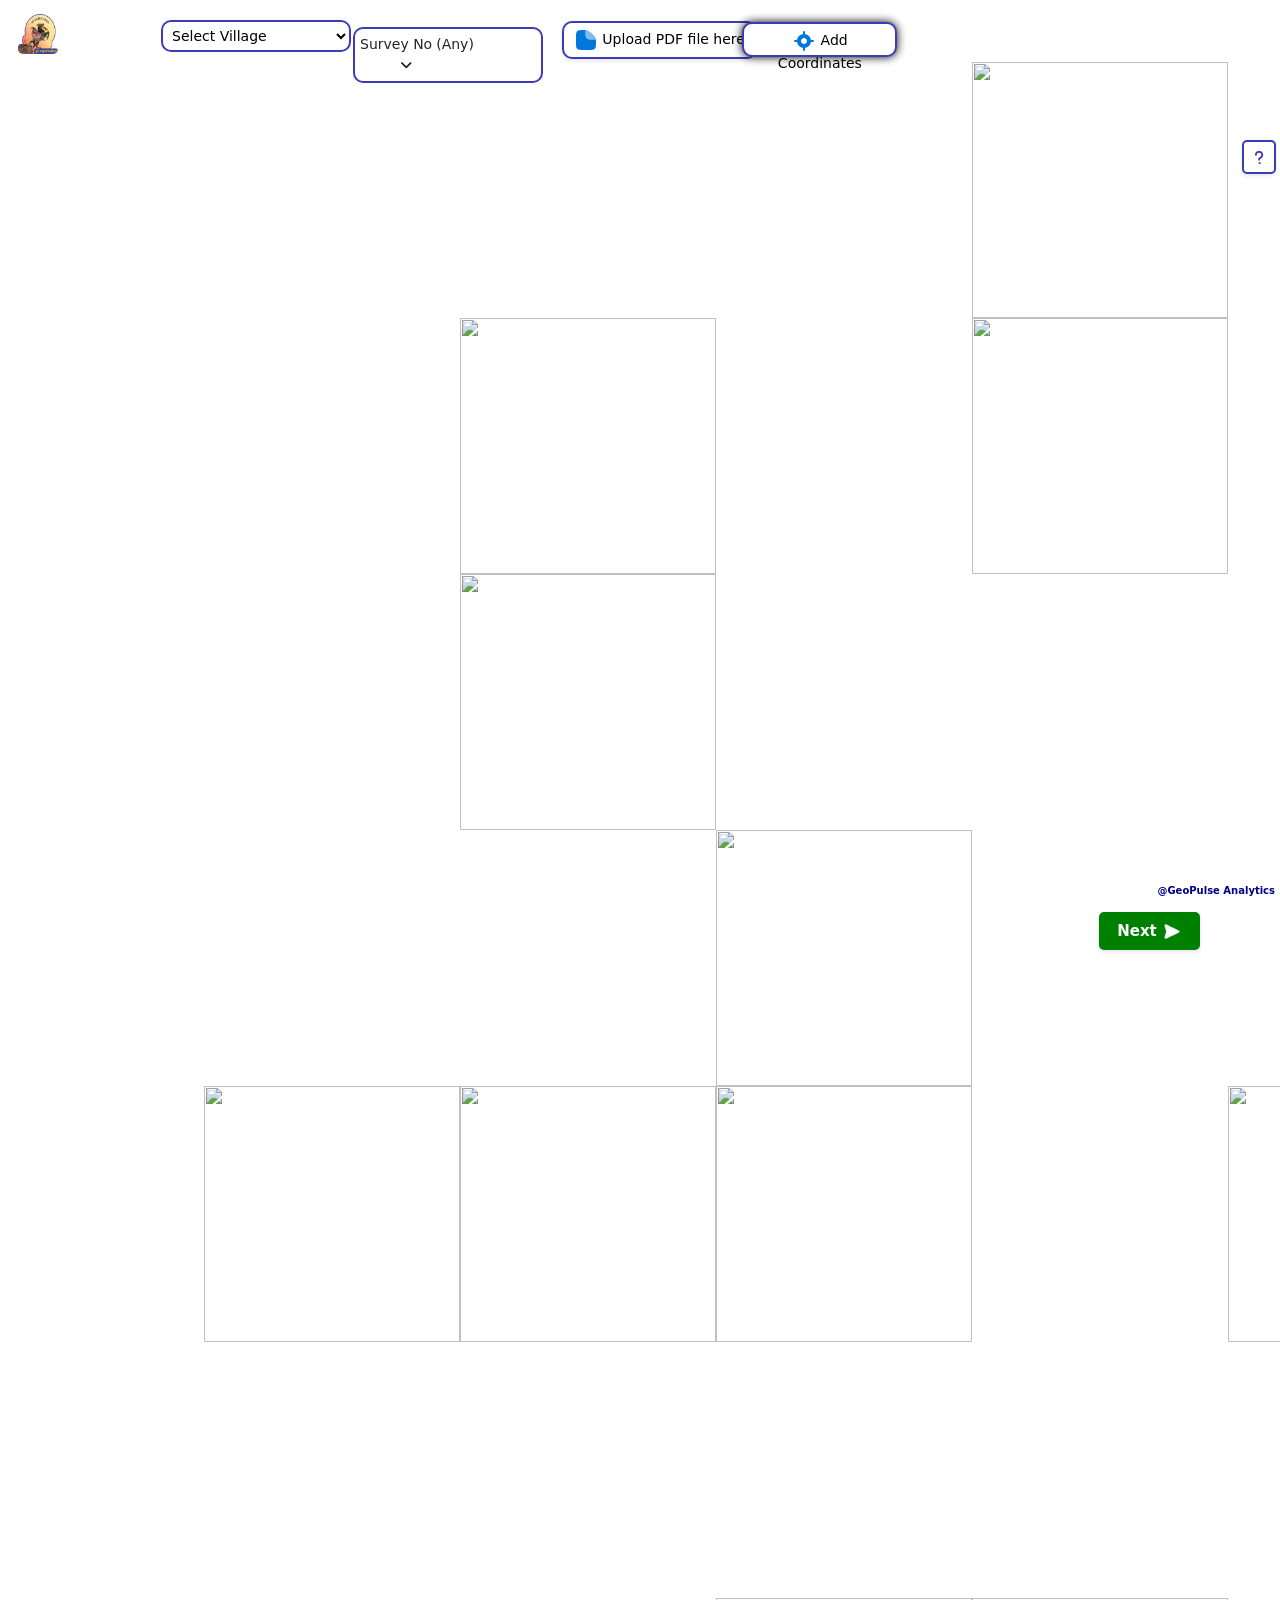
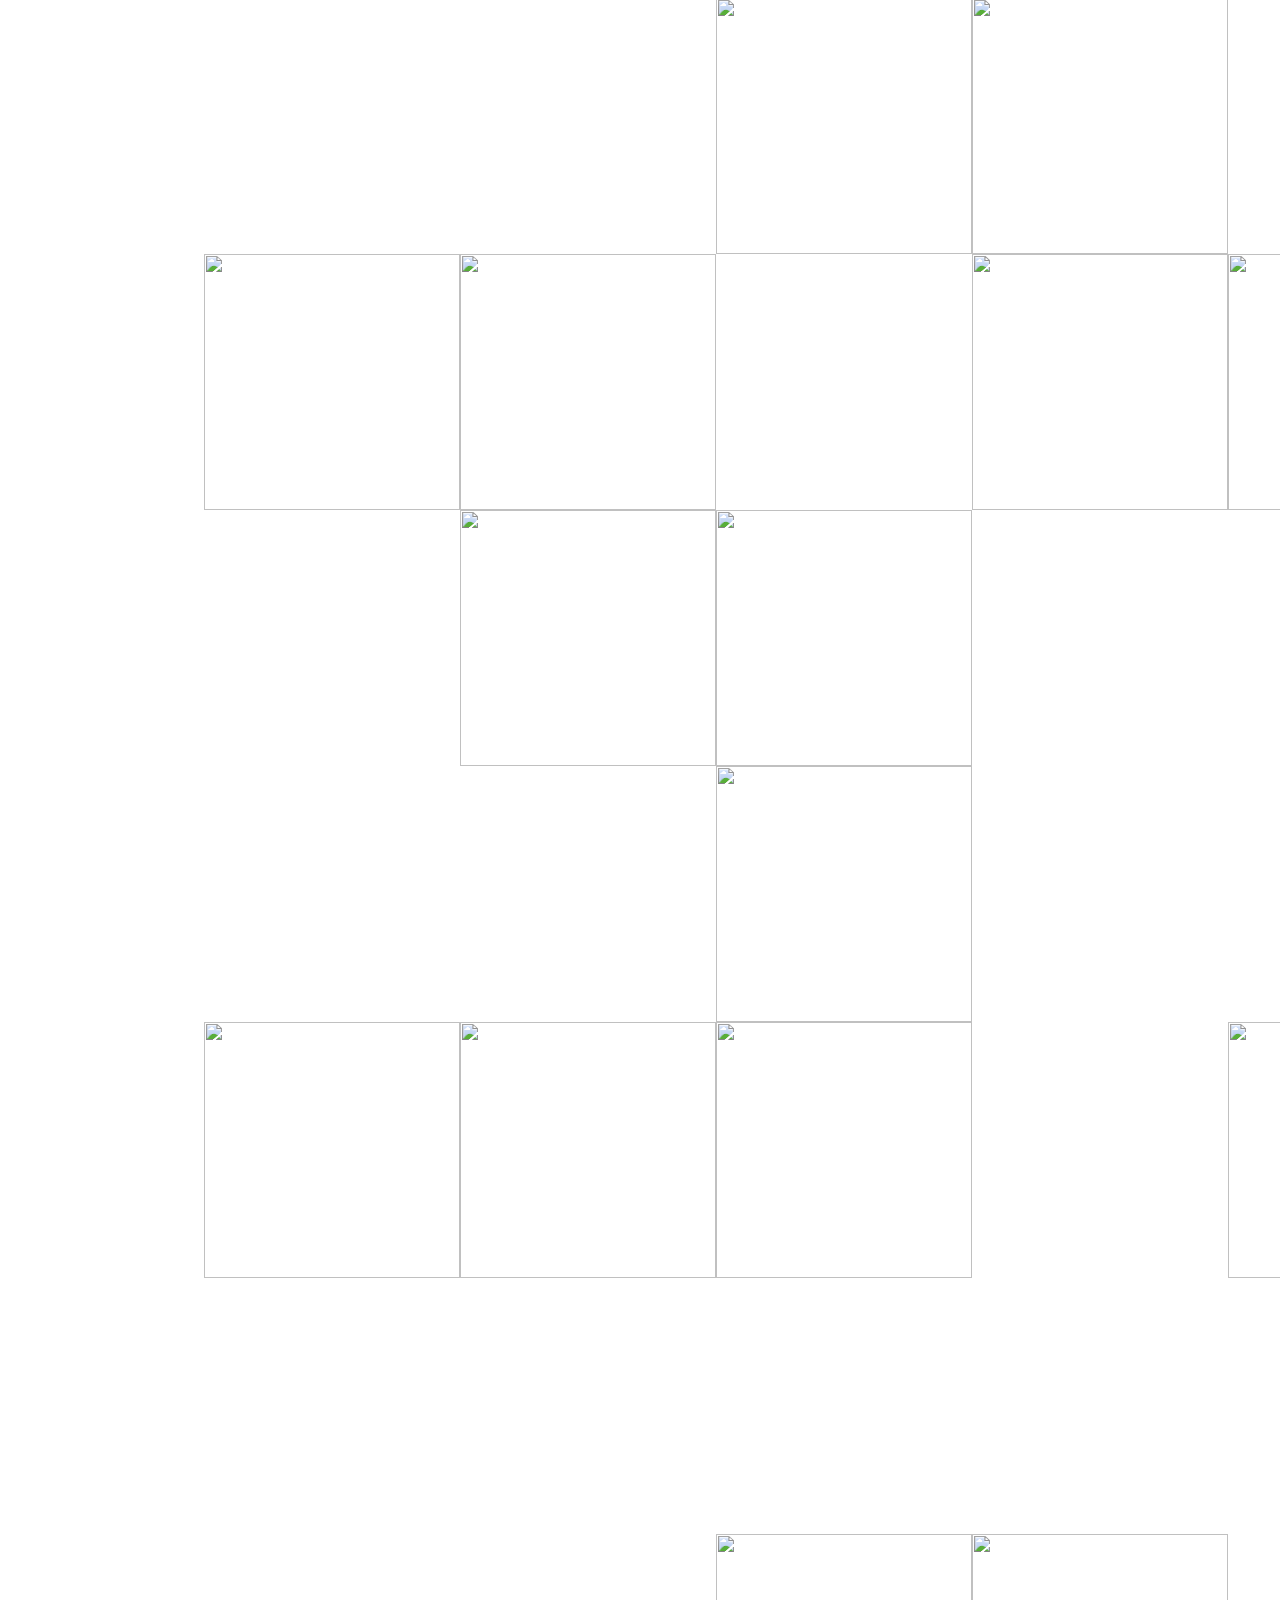
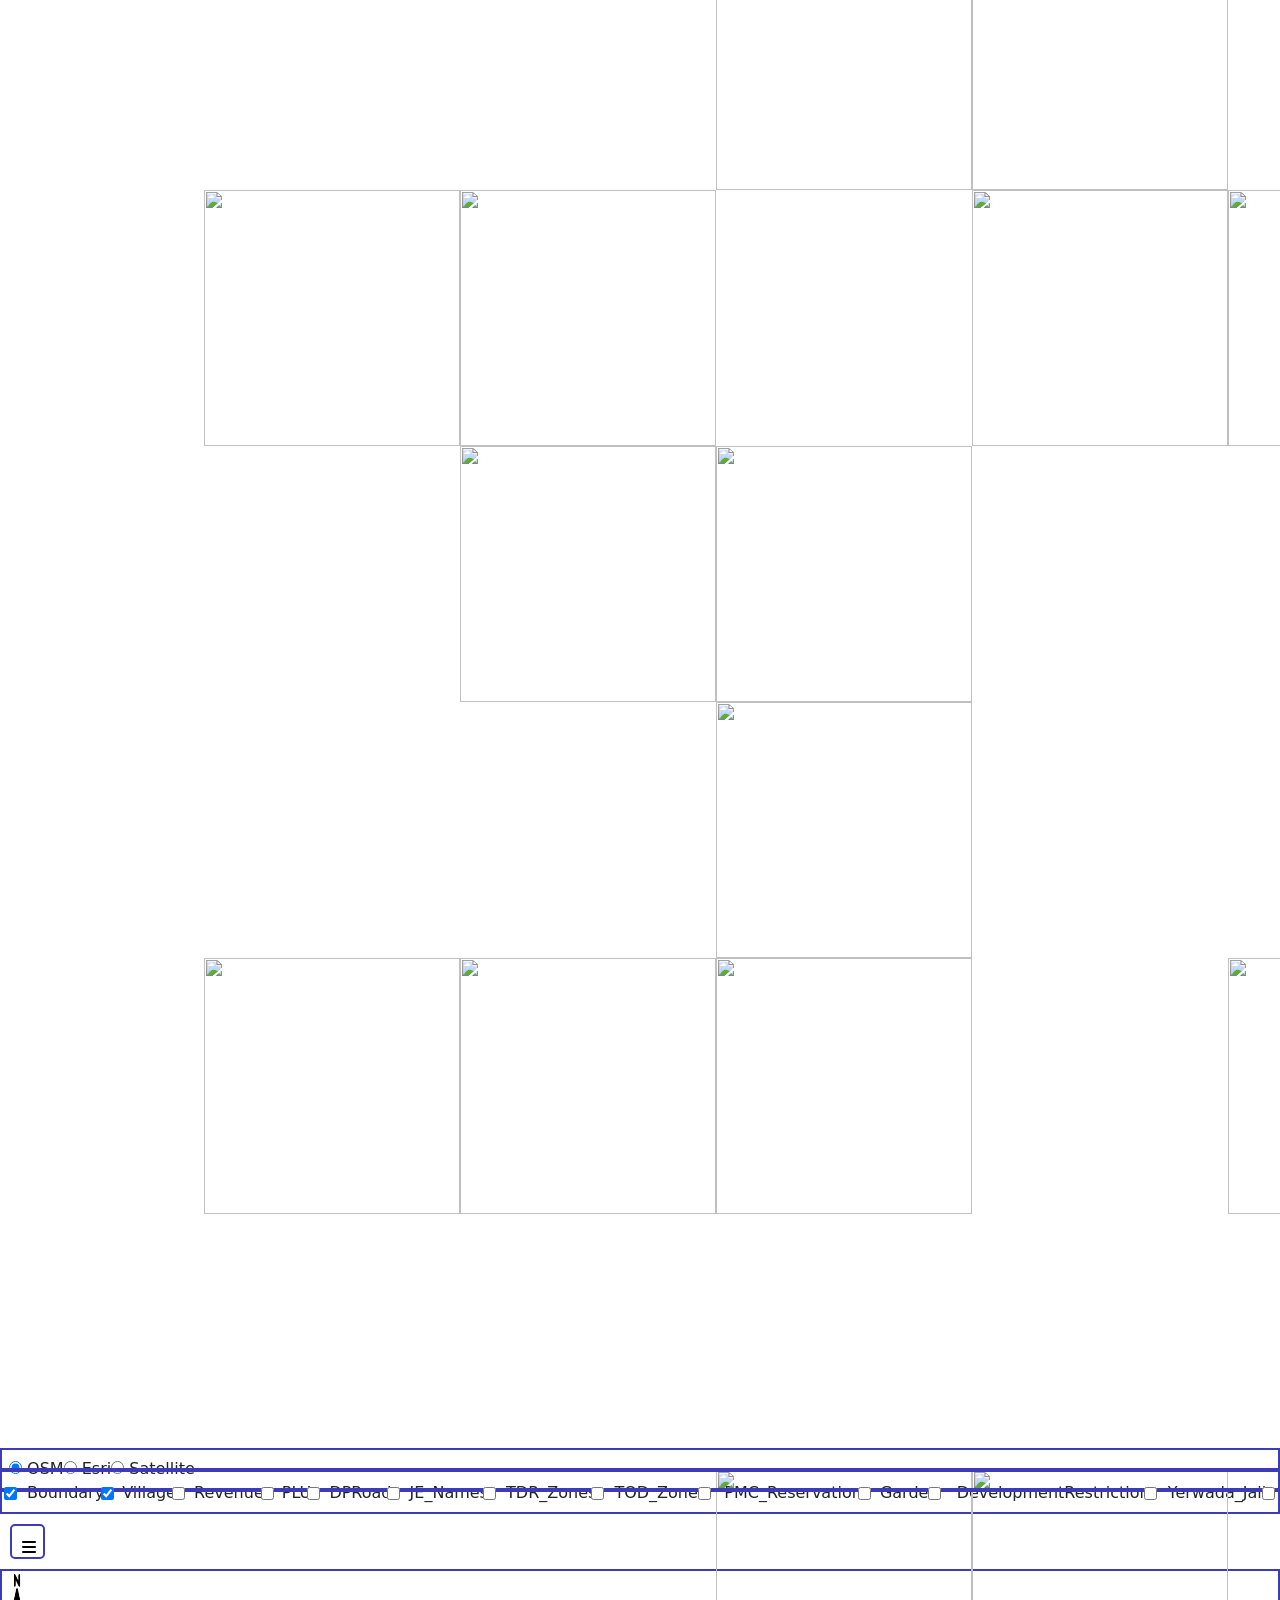
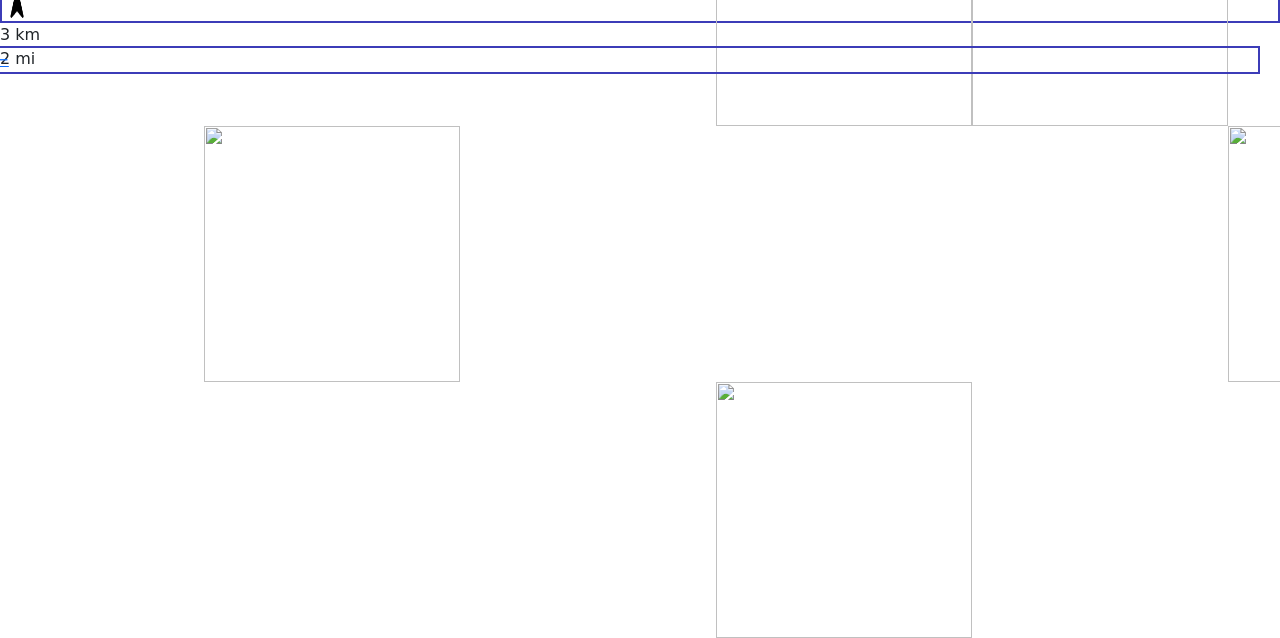
==== index.html @ 9fabd846 "changes on preview page and and fit to bound on the map" ====
<!DOCTYPE html>
<html lang="en">

<head>
    <meta charset="UTF-8" />
    <meta name="viewport" content="width=device-width, initial-scale=1.0" />
    <title>PMC</title>
    <link rel="stylesheet" href="style.css">
    <link rel="icon" href="png/pmcjpeg.png" type="image/x-icon">
    <link rel="stylesheet" href="https://cdn.jsdelivr.net/npm/boxicons@latest/css/boxicons.min.css">
    <link rel="stylesheet" href="https://cdn.jsdelivr.net/npm/bootstrap@5.3.2/dist/css/bootstrap.min.css">
    <link rel="stylesheet" type="text/css" href="https://cdn.datatables.net/1.10.24/css/jquery.dataTables.css">
    <link rel="stylesheet" href="https://cdnjs.cloudflare.com/ajax/libs/font-awesome/6.5.1/css/all.min.css">
    <link rel="stylesheet" href="https://unpkg.com/leaflet@1.9.4/dist/leaflet.css">
    <link rel="stylesheet" href="https://cdnjs.cloudflare.com/ajax/libs/jqueryui/1.12.1/jquery-ui.min.css">
    <link href="https://cdn.jsdelivr.net/npm/select2@4.1.0-rc.0/dist/css/select2.min.css" rel="stylesheet">
    <link rel="stylesheet" href="https://cdnjs.cloudflare.com/ajax/libs/bootstrap-datepicker/1.9.0/css/bootstrap-datepicker.min.css">
    <link rel="stylesheet" href="libs/Leaflet.MousePosition-master/src/L.Control.MousePosition.css">
    <link rel="stylesheet" href="https://unpkg.com/leaflet-draw/dist/leaflet.draw.css" />
    <link rel="stylesheet" href="https://unpkg.com/leaflet@1.7.1/dist/leaflet.css" />
    <link rel="stylesheet" href="https://cdn.jsdelivr.net/npm/leaflet-measure@3.1.0/dist/leaflet-measure.css" />


    <style>
        #popup-table {
            width: 100%;
            max-width: 800px;
            margin: 0 auto;
        }
        .table-responsive {
            overflow-x: auto;
            max-width: 100%;
            margin-top: -16px;
        }
        .text-center {
            text-align: center;
        }
        .coordimg1 {
            text-decoration: none;
        }
        .leaflet-control-measure-toggle,
        .js-toggle {
            display: none;
        }
        .leaflet-retina .leaflet-control-measure .leaflet-control-measure-toggle,
        .leaflet-retina .leaflet-control-measure .leaflet-control-measure-toggle:hover {
            display: none;
        }

        /* Custom CSS for the modal print preview */
        @media print {
            .modal {
                display: block;
                position: static;
                width: 100%;
            }

            .modal-dialog {
                width: auto;
                margin: 0;
            }

            .modal-content {
                border: none;
                box-shadow: none;
            }

            .modal-header,
            .modal-footer {
                display: none;
            }

            .modal-body {
                padding: 0;
            }
        }


        .modal-body {
    max-height: 530px;
    overflow-y: auto;
    font-size: 14px;
    top: 0px;
    scrollbar-width: thin;

}
    </style>
</head>

<body>

    <!-- model for popup -->


    <!-- Modal -->
    <div class="modal fade" id="dataPageModal" tabindex="-1" aria-labelledby="dataPageModalLabel" aria-hidden="true">
        <div class="modal-dialog modal-dialog-centered modal-lg">
            <div class="modal-content">
                <div class="modal-header">
                    <h5 class="modal-title fw-bold text-center" id="dataPageModalLabel">PREVIEW</h5>
                    <button type="button" class="btn-close" data-bs-dismiss="modal" aria-label="Close"></button>
                </div>
                <div>

                </div>
                <div class="modal-body">
                    <div class="table-responsive">
                        <table class="table table-bordered" id="popup-table">
                            <thead>
                                <tr>
                                    <th scope="col" class="text-center">Attribute</th>
                                    <th scope="col" class="text-center">Result</th>
                                </tr>
                            </thead>
                            <tbody>
                                <tr>
                                    <td>Example Attribute</td>
                                    <td>Example Result</td>
                                </tr>
                            </tbody>

                        </table>
                    </div>
                </div>
                <div class="modal-footer d-flex justify-content-between">
                    <button type="button" class="btn btn-success" data-bs-dismiss="modal">Edit</button>
                    <button type="button" class="btn btn-success" data-bs-dismiss="modal"
                        onclick="submitForm()">Submit</button>
                    <!-- <button type="button" class="btn btn-primary" onclick="printModal()">Print</button> -->

                    <button type="button" class="btn btn-success" onclick="printModal()">
                        <i class="fas fa-print"></i>
                    </button>
                </div>
            </div>
        </div>
    </div>
    <header class="header justify-content-between bg-transparent" id="header">
        <img src="png/pmcjpeg.png" alt="" class="logopng">

        <div>
            <select id="search_type" class="" aria-label="Select a village">
                <option value="">Select Village</option>
            </select>

            <div class="dropdown-container">
                <div class="dropdown-button noselect">
                    <div class="dropdown-label ">Survey No</div>
                    <div class="dropdown-quantity pe-3">(<span class="quantity">Any</span>)</div>
                    <i class="fa-solid fa-angle-down ps"></i>
                </div>
                <div class="dropdown-list" style="display: none;">
                    <input type="search" placeholder="SurveyNo/CTC/Plot" class="dropdown-search ps-2"
                        id="surveySearch" />
                    <ul id="stateList"></ul>
                </div>
            </div>
        </div>

        <div class="custom-button1">
            <input id="fileInput" type="file" accept=".kml" style="display:none;" title="Upload KML/KMZ/CSV File">
            <label  class="upload-btn">
              <img src="png/upload.svg" alt="" class="upload-icon"> Upload PDF file here
            </label>
            <div id="uploadModal" class="modal">
              <div class="content">
                <span class="close">&times;</span>
                <h4 class="uploadheading">Upload your file KML/KMZ/CSV</h4>
                <div id="uploadBox" class="upload-box">
                  <p>Drag and drop a file here or
                  <button type="button" id="uploadLink">Upload a file</button>
                  </p>
                </div>
                <div id="fileDetails" class="file-details" style="display:none;">
                  
                    <div class="file-info">
                        <!-- <img src="png/pdf.svg" alt="PDF icon" style="width:30px; height:30px;"> -->
                        <span id="fileName"></span>
                        <a href="#" id="viewFileLink" target="_blank">View File</a>
                    </div>
                    <button id="removeFileBtn" class="remove-btn">
                        Remove File
                        <img src="png/remove.svg" alt="Remove Icon" class="remove-icon">
                    </button>
                                        
                    <button id="continueBtn" class="continue-btn" disabled>Submit
                        <img src="png/formkit_submit.png" alt="Submit Icon" class="continue-icon">
                    </button>
                    
                    
                </div>
                
                <!-- Hidden file input element -->
                <input type="file" id="fileUpload" style="display:none;">
                
              </div>
            </div>
          </div>
          

        <div class="tablefromautodcr" id="tablefromautoDcr"></div>

        <a href="AUTODCR GIS USER GUIDE (1).pdf" class="coordimg1" id="getinfo" target="_blank">
            <div style="display: flex; justify-content: center; align-items: center;">
                <i class="fas fa-question mt-2"></i>
            </div>
        </a>


        <div class="custom-buttoncsv">
            <button id="toggleFormBtn" class="addbtn">
                <img src="png/Gps.svg" alt="Add Icon" class="add-icon"> Add Coordinates
            </button>
            
            <div id="formContainer" class="form-modal" style="display:none;">
                <button id="closeFormBtn" class="close-btn">
                    <i class="fa-solid fa-xmark xicon" style="font-size: 18px; color: #141414d3;"></i>
                </button>
                                <h5 style="text-align: center;">Add your co-ordinates here</h5>

                <form id="coordinateForm" style="text-align: center;">
                    <table id="coordinateTable">
                        <tr class="table-row-spacing">
    <th class="p-1 px-5">Longitude</th>
    <th class="p-1 px-5">Latitude</th>
    <th class="p-1 px-5">Action</th>
</tr>

                    </table>
                    <button class="addbtn custom-btn " type="button" id="addRowBtn">
                        Add More Coordinates
                        <img src="png/Add.svg" alt="Add" style="width: 16px; height: 16px; margin-left: 8px;">
                    </button>
                    
                    <button class="subbtn" type="submit">Submit
                        <img src="png/formkit_submit.png" alt="Add" style="width: 16px;height: 16px;     margin-top: -4px; margin-left: 8px;">
                    </button>
                </form>
            </div>
        </div>

        </div>
    </header>



    <div id="content">
        <div id="map"></div>
        <p class="geopulseaname">@GeoPulse Analytics</p>
    </div>



    <script src="https://code.jquery.com/jquery-3.6.0.min.js"></script>
    <script src="https://cdnjs.cloudflare.com/ajax/libs/lodash.js/4.17.21/lodash.min.js"></script>
    <script src="https://cdn.datatables.net/1.10.24/js/jquery.dataTables.js"></script>
    <script src="https://cdn.jsdelivr.net/npm/bootstrap@5.3.2/dist/js/bootstrap.bundle.min.js"></script>
    <script src="libs/leaflet.js"></script>
    <script src="https://unpkg.com/leaflet@1.7.1/dist/leaflet.js"></script>
    <script src="https://cdnjs.cloudflare.com/ajax/libs/jqueryui/1.12.1/jquery-ui.min.js"></script>
    <script src="https://cdnjs.cloudflare.com/ajax/libs/select2/4.1.0-rc.0/js/select2.min.js"></script>
    <script
        src="https://cdnjs.cloudflare.com/ajax/libs/bootstrap-datepicker/1.9.0/js/bootstrap-datepicker.min.js"></script>
    <script src="libs/Leaflet.MousePosition-master/src/L.Control.MousePosition.js"></script>
    <script src="libs/polyline-measure/line-measure.js"></script>
    <script src="libs/leaflet-measure-master/leaflet-measure.js"></script>
    <script src="https://cdn.jsdelivr.net/npm/sweetalert2@10"></script>
    <script src="https://cdn.jsdelivr.net/npm/@turf/turf@6.3.0/turf.min.js"></script>
    <script src="https://cdnjs.cloudflare.com/ajax/libs/html2canvas/1.4.0/html2canvas.min.js"></script>
    <script src="https://cdnjs.cloudflare.com/ajax/libs/jspdf/2.3.1/jspdf.umd.min.js"></script>
    <script src="https://cdn.jsdelivr.net/npm/chart.js"></script>
    <script src="https://cdnjs.cloudflare.com/ajax/libs/axios/1.6.7/axios.min.js"></script>
    <script src="libs/esri-leaflet.js"></script>
    <script src="libs/leaflet.draw.js"></script>
    <script src="libs/turf.min.js"></script>
    <script src='libs/leaflet-omnivore.min.js'></script>
    <script src='libs/jszip.min.js'></script>
    <script src='libs/papaparse.min.js'></script>
    <script src="https://unpkg.com/leaflet-editable"></script>

    <script src="https://cdnjs.cloudflare.com/ajax/libs/leaflet.editable/1.0.0-rc.1/Leaflet.Editable.min.js"></script>

    <script src="https://cdn.jsdelivr.net/npm/leaflet-measure@3.1.0/dist/leaflet-measure.js"></script>

    <script src="select2.js"></script>

    <script src="auto.js"></script>
    <script src="js/legend.js"></script>
    <script src="handshaking_codes.js"></script>




    <!-- code for the close coordinate -->

    <script>
        document.querySelector(".subbtn").addEventListener("click", function () {

            document.getElementById("formContainer").style.display = "none";
        });
    </script>


    <!-- code for close survey number-->



    <script>



        function getUrlParameter(name) {
            name = name.replace(/[\[]/, '\\[').replace(/[\]]/, '\\]');
            var regex = new RegExp('[\\?&]' + name + '=([^&#]*)');
            var results = regex.exec(location.search);
            return results === null ? '' : decodeURIComponent(results[1].replace(/\+/g, ' '));
        };


        function performTaskBasedOnVillage(villageName) {

            console.log("Village Name:", villageName);

            if (villageName === "ADCR020") {
                window.location.href = "http://localhost/autodcr/index.html";
            }

        }

        // -----------------

        function closeDropdown() {
            var dropdownList = document.querySelector(".dropdown-list");
            dropdownList.style.display = "none";
        }

        document.addEventListener("click", function (event) {
            var dropdownContainer = document.querySelector(".dropdown-container");
            var dropdownList = document.querySelector(".dropdown-list");

            if (!dropdownContainer.contains(event.target) && event.target !== dropdownList) {
                closeDropdown();
            }
        });


        let typingTimer; // Timer identifier
        const doneTypingInterval = 500; // Time in milliseconds to wait after typing
        const surveySearchInput = document.getElementById("surveySearch");

        function validateSurveyNumber() {
            var inputValue = surveySearchInput.value.trim(); // Get the trimmed input value
            var stateList = document.getElementById("stateList");
            var items = stateList.getElementsByTagName("li");

            var found = false;
            console.log("Input value:", inputValue); // Log the input value for debugging

            for (var i = 0; i < items.length; i++) {
                var item = items[i];
                if (item) {  // Check if the item exists
                    var itemValue = item.textContent.trim(); // Get the text content of the item
                    console.log("Checking against:", itemValue); // Log each item value for debugging

                    // Compare the item text with the input value
                    if (itemValue === inputValue) {
                        found = true;
                        break;
                    }
                }
            }

            // Show validation alert if the survey number is not found
            if (inputValue && !found) {
                alert("Survey number not found. Please check the survey number. If you have coordinates, please insert them.");
                // Clear the input box
                surveySearchInput.value = "";
            }
        }

        // On keyup, start the countdown to check the survey number
        surveySearchInput.addEventListener("keyup", function () {
            clearTimeout(typingTimer);
            typingTimer = setTimeout(validateSurveyNumber, doneTypingInterval);
        });

        // On keydown, clear the countdown 
        surveySearchInput.addEventListener("keydown", function () {
            clearTimeout(typingTimer);
        });

        // -------------------------------------


        var villageName = getUrlParameter('village_name');


        if (villageName) {
            performTaskBasedOnVillage(villageName);
        }
    </script>

    <script>


    </script>


    <script>
        document.getElementById("getinfo").addEventListener("mouseenter", function () {
            var tooltip = this.querySelector(".tooltip");
            tooltip.style.display = "block";
        });

        document.getElementById("getinfo").addEventListener("mouseleave", function () {
            var tooltip = this.querySelector(".tooltip");
            tooltip.style.display = "none";
        });

    </script>




    <script>




function printModal() {
            // Get the modal content
            var modalContent = document.getElementById('dataPageModal').innerHTML;

            // Open a new window for printing
            var printWindow = window.open('', '', 'height=600,width=800');

            // Write HTML content to the print window
            printWindow.document.write('<html><head><title>Print Modal</title>');

            // Include Bootstrap CSS for styling
            printWindow.document.write('<link rel="stylesheet" href="https://stackpath.bootstrapcdn.com/bootstrap/5.3.0/css/bootstrap.min.css">');

            // Include custom styles for printing
            printWindow.document.write(`
        <style>
            body {
                font-family: Arial, sans-serif;
                margin: 20px;
            }
            .modal-content {
                border: 1px solid #dee2e6;
                border-radius: 0.375rem;
                padding: 20px;
                background-color: #ffffff;
                box-shadow: 0 0.125rem 0.25rem rgba(0,0,0,.075);
            }
            .table {
                border-collapse: collapse;
                width: 100%;
            }
            .table, .table th, .table td {
                border: 1px solid #dee2e6;
            }
            .table th, .table td {
                padding: 0.75rem;
                vertical-align: top;
            }
            .table thead th {
                vertical-align: bottom;
                background-color: #f8f9fa;
            }
        </style>
    `);

            printWindow.document.write('</head><body>');
            printWindow.document.write('<div class="modal-content">'); // Add a wrapper for modal content
            printWindow.document.write(modalContent);
            printWindow.document.write('</div>');
            printWindow.document.write('</body></html>');

            printWindow.document.close();
            printWindow.focus();

            // Print the content
            printWindow.print();
        }
// uplod 
document.addEventListener('DOMContentLoaded', function () {
    const uploadBtn = document.querySelector('.upload-btn');
    const fileInput = document.getElementById('fileInput');
    const modal = document.getElementById('uploadModal');
    const closeBtn = document.querySelector('.close');
    const uploadLink = document.getElementById('uploadLink');
    const uploadBox = document.getElementById('uploadBox');
    const fileDetails = document.getElementById('fileDetails');
    const fileName = document.getElementById('fileName');
    const viewFileLink = document.getElementById('viewFileLink');
    const removeFileBtn = document.getElementById('removeFileBtn');
    const continueBtn = document.getElementById('continueBtn');
    
    // Allowed file types
    const allowedExtensions = ['kml', 'kmz', 'csv'];
    let fileErrorAlertShown = false; // Flag to track if the error alert has been shown

    // Show the modal when the upload button is clicked
    uploadBtn.addEventListener('click', function () {
        resetUploadForm(); // Reset the form each time the modal is opened
        modal.style.display = 'block';
    });

    // Close the modal when the close button is clicked
    closeBtn.addEventListener('click', function () {
        modal.style.display = 'none';
        resetUploadForm(); // Reset the form after closing the modal
    });

    // Close the modal if the user clicks outside of it
    window.addEventListener('click', function (event) {
        if (event.target === modal) {
            modal.style.display = 'none';
            resetUploadForm(); // Reset the form after closing the modal
        }
    });

    // Trigger file input click when the uploadLink button is clicked
    uploadLink.addEventListener('click', function () {
        fileInput.click();
    });

    // Handle file selection
    fileInput.addEventListener('change', function() {
        const file = fileInput.files[0];
        if (file) {
            const fileExtension = file.name.split('.').pop().toLowerCase();
            if (allowedExtensions.includes(fileExtension)) {
                fileName.textContent = file.name;
                viewFileLink.href = URL.createObjectURL(file);
                fileDetails.style.display = 'block';
                uploadBox.style.display = 'none';
                continueBtn.disabled = false;
                fileErrorAlertShown = false; // Reset the error alert flag
            } else {
                if (!fileErrorAlertShown) { // Show alert only if it hasn't been shown already
                    // alert("Invalid file type! Only KML, KMZ, or CSV files are allowed.");
                    fileErrorAlertShown = true; // Set the flag to true to prevent duplicate alerts
                }
                resetUploadForm(); // Reset form to remove invalid file
            }
        }
    });

    // Handle file removal
    removeFileBtn.addEventListener('click', function () {
        resetUploadForm();
    });

    // Handle form submission
    continueBtn.addEventListener('click', function(e) {
        e.preventDefault();
        alert("File uploaded successfully!"); // Display success alert
        resetUploadForm(); // Clear file details after successful upload
        modal.style.display = 'none'; // Close the modal after resetting the form
    });

    // Function to reset the upload form
    function resetUploadForm() {
        fileInput.value = ''; // Clear the file input
        fileDetails.style.display = 'none'; // Hide file details
        uploadBox.style.display = 'block'; // Show upload box
        continueBtn.disabled = true; // Disable the continue button
        fileName.textContent = ''; // Clear the file name
        viewFileLink.href = '#'; // Reset the file link
    }
});

</script>
</body>

</html>
---- style.css ----
body{
  overflow: hidden;
}
#map {
  position: absolute;
  top: 0;
  left: 0;
  height: 100vh;
  width: 100vw;
  z-index: 0;
}
.leaflet-touch .leaflet-control-layers-toggle {
  width: 32px !important ;
  height: 32px !important;

}
/* .leaflet-container a {
  color: white !important;
} */
.leaflet-retina .leaflet-control-layers-toggle {
  background-image: url("png/Layers_Icon.png") !important;
  background-size: 20px 24px;
  border: none; /* Remove any border around the image */
  background-repeat: no-repeat; /* Ensure the image does not repeat */
  background-position: center; /* Center the image */
}
.leaflet-draw-actions a {
  background-color: #919187;
  border-left: 1px solid #AAA;
  color: #FFF !important;
  font: 11px / 19px "Helvetica Neue", Arial, Helvetica, sans-serif;
  line-height: 28px;
  text-decoration: none;
  padding-left: 10px;
  padding-right: 10px;
  height: 28px;
}

/* .leaflet-touch .leaflet-control-layers-toggle {
  width: 30px;
  height: 30px;
} */
/* .leaflet-top .leaflet-right{
  top: 90px !important;
} */
.px-4 {
  padding-right: 2 rem !important;
  padding-left: 2rem !important;
}


.logopng{
  height: 50px;
  width:50px;
  /* border: 2px solid #bbb; */
  border-radius: 10px;
  /* background-color: white; */
  padding: 5px;
 position: absolute;
 z-index: 9999;
 top: 1%;
 left: 1%;
}


.geopulseaname{
  font-size: 10px;
  color: darkblue;
  position: absolute;
  z-index: 99999;
  bottom: -1.5%;
  right: 5px;
  font-weight: bold;
  /* background-color: rgba(173, 216, 230, 0.5); */
}

.leaflet-control-zoom{
  position: relative;
  right: 20px;
  bottom: 25px;
  border: 1px solid;
}


/* .leaflet-draw-toolbar .leaflet-bar .leaflet-draw-toolbar-top.leaflet-draw-draw-circlemarker{
  display: none;
} */
/* .leaflet-draw-toolbar .leaflet-draw-draw-polygon {
  background: url('png/006-drawing.png') no-repeat;
  background-color: #FFF;
} */

.leaflet-draw-draw-polygon:before {
 background: url('png/006-drawing.png');
  display: block;
  background-size:10px 10px; /* Adjust the size as needed */
  width: 10px; /* This should be the same as background-size */
  height: 10px; /* This should be the same as background-size */
}


/* .leaflet-draw-toolbar .leaflet-draw-draw-polygon:before {
  content: url('png/006-drawing.png') !important; 
  width: 32px !important;
  height: 32px !important;
  position:relative;
  z-index: 99999;
} */

.leaflet-draw-toolbar {

  position: relative;
  top: 60px;
}


/* .leaflet-draw-draw-circlemarker{
  display: none;
} */

.leaflet-container .leaflet-control-attribution {
    
  display: none;
}
/* autodcr */


#search_type {
  position: absolute;
  top: 20px;
  left: 20%;
  transform: translateX(-50%);
  z-index: 999;
  width: 190px;
  border-radius: 10px;
  padding: 5px;
  font-size: 14px;
  border: 2px solid #3c3cb8;
  background-color: #fff;
}

.header h5 {
  color: black;
  font-weight: bold;
  position: absolute;
  z-index: 999;
  bottom: 7px;
  /* left: 6%; */
}


.multi-checkboxes_wrap[aria-selected="true"]:before {
  content: "\f14a";
}

.form-control {
  height: 30px;
  padding: auto;
}

.accordion-button {
  height: 30px;
  font-size: 12px;
}

.form-select {
  justify-content: center;
  margin-left: -35px;
}

.accordion-body .form-control {
  margin-left: -35px;
}

.accordion-button:hover {
  background-color: #bbb;
}
.bg-transparent {
  background-color: transparent !important;
}


/* for button map start */
.custom-button {
  position: absolute;
  bottom: -50px;
  right: 80px;
  z-index: 1000; /* Ensure the button is above other map elements */
  background-color: green;
  border-radius: 5px;
  padding: 10px;
  box-shadow: 0 2px 4px rgba(0, 0, 0, 0.1);
  padding: 5px 10px;
  cursor: pointer;
  border: 2px solid green;
}

.custom-button button {
  background-color:green;
  color: white;
  font-weight: bold;
  font-size: 15px;
  border: none;
 
}

.custom-button:hover, .custom-button button:hover {
  background-color: green;
  color: #f2f2f2;
}

/* for button map start */


/* Upload button style */
.custom-button1{

  position: absolute;
  top: 21px;
  left: 43.900%;
  /* width: 190px; */
  z-index: 1000;
  border: 2px solid #3c3cb8;
  border-radius: 10px;
  color: #3c3cb8;
  background-color: white;
  font-size:14px;
  padding: 5px 10px;
  box-shadow: 0 2px 4px rgba(0, 0, 0, 0.1);

}
#coordinateTable{
  margin-bottom: 4%;
}
.coordimg  {
  position: absolute;
  top: 3.1%;
  left:86%;
  z-index: 1000;
  width: 34px;
  height: 34px;
  background-color: white;
  border: 2px solid #3c3cb8;
  border-radius: 5px;
  font-size:15px;
  color: #3c3cb8;
  font-weight: bold;
  /* padding: 5px 10px; */
  box-shadow: 0 2px 4px rgba(0, 0, 0, 0.1);
}
/* .coordimg1  {
  position: absolute;
  top: 18%;
  left:97%;
  z-index: 1000;
  width: 34px;
  height: 34px;
  background-color: white;
  border: 2px solid #3c3cb8;
  border-radius: 5px;
  font-size:15px;
  color: #3c3cb8;
  font-weight: bold;
  box-shadow: 0 2px 4px rgba(0, 0, 0, 0.1);
} */






/* tooltip for button */

.coordimg1 {
  position: absolute;
  top: 140px;
  left: 97%;
  z-index: 1000;
  width: 34px;
  height: 34px;
  background-color: white;
  border: 2px solid #3c3cb8;
  border-radius: 5px;
  font-size: 15px;
  color: #3c3cb8;
  font-weight: bold;
  /* padding: 5px 10px; */
  box-shadow: 0 2px 4px rgba(0, 0, 0, 0.1);
  cursor: pointer;
}

.coordimg1::after {
  content: "Help Button";
  position: absolute;
  top: 50%;
  left: -350%; 
  transform: translateY(-50%);
  visibility: hidden;
  background-color: black;
  color: white;
  text-align: center;
  border-radius: 5px;
  padding: 5px 10px;
  font-size: 12px;
  white-space: nowrap;
  z-index: 1001;
  box-shadow: 0 2px 4px rgba(0, 0, 0, 0.1);
}

.coordimg1:hover::after {
  visibility: visible;
}


/* .leaflet-draw-edit-remove {
  position: relative; 
  width: 34px;
  height: 34px;
  background-color: white;
  border: 1px solid ;
  font-size: 15px;
  color: #3c3cb8;
  font-weight: bold;
  box-shadow: 0 2px 4px rgba(0, 0, 0, 0.1);
  cursor: pointer;
}

.leaflet-draw-edit-remove::after {
  content: "Delete";
  position: absolute;
  top: 50%;
  left: calc(100% + 10px); 
  transform: translateY(-50%);
  visibility: hidden;
  background-color: black;
  color: #fff;
  text-align: center;
  border-radius: 5px;
  padding: 5px 10px;
  font-size: 12px;
  white-space: nowrap;
  z-index: 1001;
  box-shadow: 0 2px 4px rgba(0, 0, 0, 0.1);
}

.leaflet-draw-edit-remove:hover::after {
  visibility: visible;
} */



/* .leaflet-draw-edit-edit {
  position: relative; 
  width: 34px;
  height: 34px;
  background-color: white;
  border: 1px solid ;
  font-size: 15px;
  color: #3c3cb8;
  font-weight: bold;
  box-shadow: 0 2px 4px rgba(0, 0, 0, 0.1);
  cursor: pointer;
}

.leaflet-draw-edit-edit::after {
  content: "Edit";
  position: absolute;
  top: 50%;
  left: calc(100% + 10px); 
  transform: translateY(-50%);
  visibility: hidden;
  background-color: black;
  color: #fff;
  text-align: center;
  border-radius: 5px;
  padding: 3px 10px;
  font-size: 12px;
  white-space: nowrap;
  z-index: 1001;
  box-shadow: 0 2px 4px rgba(0, 0, 0, 0.1);
}

.leaflet-draw-edit-edit:hover::after {
  visibility: visible;
}

 */

/* .leaflet-draw-draw-polygon {
  position: relative; 
  width: 34px;
  height: 34px;
  background-color: white;
  border: 1px solid ;
  font-size: 15px;
  color: #3c3cb8;
  font-weight: bold;
  box-shadow: 0 2px 4px rgba(0, 0, 0, 0.1);
  cursor: pointer;
}

.leaflet-draw-draw-polygon::after {
  content: "polygon";
  position: absolute;
  top: 50%;
  left: calc(100% + 10px); 
  transform: translateY(-50%);
  visibility: hidden;
  background-color: black;
  color: #fff;
  text-align: center;
  border-radius: 5px;
  padding: 3px 10px;
  font-size: 12px;
  white-space: nowrap;
  z-index: 1001;
  box-shadow: 0 2px 4px rgba(0, 0, 0, 0.1);
}

.leaflet-draw-draw-polygon:hover::after {
  visibility: visible;
} */





#toggleFormBtn{
  border: none
 
}


.custom-buttoncsv {
  position: absolute;
  top:22px;
  left: 58%;
  
  z-index: 1000;
  background-color: white;
  border: 2px solid #3c3cb8;
  /* border: none; */
  border-radius: 10px;
  padding: px 5px;
  box-shadow: 0px  0px 10px black;
  height: 35px;
  width: 155px;
}


.form-modal {
  width: 450px;
  position: fixed;
  top: 10%;
  left: 63%;
  /* transform: translate(-50%, -50%); */
  transition: 0s;
  background-color: white;
  padding: 18px 5px;
  border: 2px solid #3c3cb8;
  border-radius: 5px;
  z-index: 9999;
  box-shadow: 0px 0px 10px rgba(0, 0, 0, 0.5);
}
.table-row-spacing {
  padding: 5px;
  font-size: 13px;
  margin-bottom: 10px; /* Adds space at the bottom */
}


.close-btn {
  position: absolute;
  top: 1%;
  right: -0.05%;
  cursor: pointer;
  border: none;
  background-color: transparent;
}
.xicon{
  font-size: 15px; 
  color: #141414d3;
  top: 3%;
  position: absolute;
  left: -30%
}
.xicon:hover{
  color: #f44336;
}
.subbtn{
  margin-top: 7px;
  background-color: green;
  border: 2px solid green;
  border-radius: 5px;
  color: white;
  padding: 5px;
  font-size: 10PX;
}
.addbtn {

  align-items: center;
  cursor: pointer;
  border-radius: 8px;
background: var(--Blue-500, #0077DA);
  padding: 5px 5px;
  /* font-weight: bold; */
  font-size: 14px; /* Adjust font size */
  background-color: transparent; /* Transparent background */
  
  border: 2px solid #3c3cb8; /* Border color */
  border-radius: 5px; /* Rounded corners */
  text-align: center; /* Center text alignment */
  transition: background-color 0.3s ease, color 0.3s ease; /* Smooth hover effect */
}


.coordinate-input {
  width: 100%; /* Example width */
  padding: 10px 20px; /* Example padding */
  font-size: 10px;
  border: 2px solid #3c3cb8; /* Example border */
  border-radius: 4px; /* Example border radius */
  margin-right: 10px; /* Example margin */
  /* Add more styling properties as needed */
}


 .deleteRowBtn {
  background-color:transparent ;
  position: relative;
  top:15px;
  right: 17px;
  z-index: 99999;
  font-size: 14px;
  color:#f44336;
  border-top: 2px solid #3c3cb8;
  border-bottom: 2px solid #3c3cb8;
  border-left: none;
  border-right: none;
  padding: 2px 10px;
  margin-top:10%;
  margin-left: -280%;
  text-align: center;
  text-decoration: none;
  display: inline-block;
  cursor: pointer;
  border-radius: 4px;
}



.multiselect-container {
  width: 12%;
  background-color: white;
  position: relative;
  cursor: pointer;
}

.multiselect-selected {
  border: 1px solid #3c3cb8;
  padding: 5px;
  margin-bottom: 5px;
  border-radius: 3px;
  overflow: hidden;
}

.multiselect-options {
  display: none;
  position: absolute;
  background-color: #fff;
  border: 1px solid #3c3cb8;
  z-index: 1000;
  max-height: 150px;
  overflow-y: auto;
  scrollbar-width: thin;
  width: 100%;
}

.multiselect-option {
  padding: 5px;
}

.multiselect-option:hover {
  background-color: #f0f0f0;
}





.noselect {
  -webkit-touch-callout: none;
  -webkit-user-select: none;
  -khtml-user-select: none;
  -moz-user-select: none;
  -ms-user-select: none;
  user-select: none;
}

.dropdown-container {
 
  position: absolute;
  top: 3%;
  left: 35%;
  transform: translateX(-50%);
  z-index: 999;
  width: 190px;
  
  border-radius: 10px;
  padding: 5px;
  font-size: 14px;
  background-color: #fff;
  border: 2px solid #3c3cb8;
}



.dropdown-button {
  float: left;
  width: 100%;
  background: white;
  /* padding: 5px 12px; */
  
  cursor: pointer;
  border: none;
  border-radius: 10px;
  box-sizing: border-box;
}

.dropdown-label, .dropdown-quantity {
  float: left;
  left: 10px;
}

.dropdown-quantity {
  margin-left: 4px;
}

.fa-filter {
  float: right;
}

.dropdown-list {
  float: left;
  width: 100%;
  border: none;
  border-top: none;
  box-sizing: border-box;
  padding: 8px 0 0 8px ;
}

input[type="search"] {
  padding: 2px ;
  font-size: 12px;
  border: 2px solid #3c3cb8;
  border-radius: 5px;
}

ul {
  margin: -10px 0 5px 0  ;  
  max-height: 200px;
  overflow-y: auto;
  scrollbar-width: thin;
  list-style-type: none;
}

input[type="checkbox"] {
  position: relative;
  top: 2px;
  left: -5%;
}

.upload-btn{
  font-size: 14px;
  color: black;
  /* font-weight: bold;
  color:#171717cf; */
}
/* element.style {
  top: 60px;
  display: block;
} */
.leaflet-draw-actions li:first-child a {
  border-left: 0;
  margin-left: 5px;
  margin-top: 60px;
}

@media screen and (min-width: 768px) and (max-width: 1024px) {
  input[type="search"] {
    padding: px;
    font-size: 12px;
    border: 2px solid #3c3cb8;
    border-radius: 5px;
    width: 120px;
}
  .logopng {
    height: 50px;
    width: 50px;
    /* border: 2px solid #bbb; */
    border-radius: 10px;
    /* background-color: white; */
    padding: 5px;
    position: absolute;
    z-index: 9999;
    top: 1%;
}
  #search_type {
    position: absolute;
    top: 21px;
    left: 120px;
    transform: translateX(-50%);
    z-index: 999;
    width: 120px;
    border-radius: 10px;
    padding: 5px;
    font-size: 14px;
    border: 2px solid #3c3cb8;
    background-color: #fff;
}
.dropdown-container {
  position: absolute;
  top: 20px;
  left: 270px;
  transform: translateX(-50%);
  z-index: 999;
  width: 150px;
  border-radius: 10px;
  padding: 5px;
  font-size: 14px;
  background-color: #fff;
  border: 2px solid #3c3cb8;
}
.coordimg1 {
  position: absolute;
  top: 140px;
  left: 95%;
  z-index: 1000;
  width: 34px;
  height: 34px;
  background-color: white;
  border: 2px solid #3c3cb8;
  border-radius: 5px;
  font-size: 15px;
  color: #3c3cb8;
  font-weight: bold;
  /* padding: 5px 10px; */
  box-shadow: 0 2px 4px rgba(0, 0, 0, 0.1);
}
.custom-button1 {
  position: absolute;
  top: 21px;
  left: 355px;
  /* width: 190px; */
  z-index: 1000;
  border: 2px solid #3c3cb8;
  border-radius: 5px;
  color: #3c3cb8;
  background-color: white;
  padding: 5px 10px;
  box-shadow: 0 2px 4px rgba(0, 0, 0, 0.1);
}


.fa-solid fa-angle-down{
  left: 50px;
}
.coordimg {
  position: absolute;
  top: 20px;
  left: 650px;
  /* right: 80px; */
  z-index: 1000;
  width: 34px;
  height: 34px;
  background-color: white;
  border: 2px solid #3c3cb8;
  border-radius: 5px;
  font-size: 15px;
  color: #3c3cb8;
  font-weight: bold;
  /* padding: 5px 10px; */
  box-shadow: 0 2px 4px rgba(0, 0, 0, 0.1);
}

}
/* Desktop Media Query */
@media screen and (min-width: 1025px) {
  .ps{
    margin-left: 40px;
  }
}






/* Add thin lines to the table */
.thin-lines {
  border-collapse: collapse;
  width: 100%;
}

.thin-lines th, .thin-lines td {
  border: 1px solid #dddddd;
  padding: 8px;
  text-align: left;
}

/* finish/delete last point/cancel */
/* 
.leaflet-retina .leaflet-control-layers-toggle {
  background-image: url(png/layer.svg);
  background-size: 26px 26px;
} */

.leaflet-control-layers-toggle {
  position: relative; /* Ensure the element is positioned relative to its container */
  
}
.leaflet-touch .leaflet-control-layers, .leaflet-touch .leaflet-bar {
  border: 2px solid #3c3cb8 !important;
  background-clip: padding-box;
}
/* For WebKit browsers */
.leaflet-control-layers-list {
  padding: 7px; /* Add padding to the div */
  overflow-x: hidden; /* Enable horizontal scrolling */
  overflow-y: auto; /* Enable vertical scrolling */
  max-height: 250px; /* Adjust the height for vertical scroll */
  white-space: nowrap; /* Prevent the content from wrapping */
}

/* Custom scrollbar styles for WebKit browsers */
.leaflet-control-layers-list::-webkit-scrollbar {
  width: 4px; /* Width of the vertical scrollbar */
  height: 4px; /* Height of the horizontal scrollbar */
}

.leaflet-control-layers-list::-webkit-scrollbar-thumb {
  background: #888; /* Color of the scrollbar thumb */
  border-radius: 4px; /* Rounded corners of the scrollbar thumb */
}

.leaflet-control-layers-list::-webkit-scrollbar-thumb:hover {
  background: #555; /* Color of the scrollbar thumb on hover */
}

.leaflet-control-measure .leaflet-bar .leaflet-control{
  
  display: none;
}




/* Modal container */
.content {
  position: relative;
  flex-direction: column;
  width: 100%;
  color: var(--bs-modal-color);
  pointer-events: auto;
  background-color: var(--bs-modal-bg);
  background-clip: padding-box;
  border: var(--bs-modal-border-width) solid var(--bs-modal-border-color);
  border-radius: var(--bs-modal-border-radius);
  outline: 0;
  overflow: hidden; /* Prevent scrolling inside the modal */
}

.uploadheading {
  color: black;
  margin-left: 11px;
  font-size: 15px;
  margin-top: -8px;
}

.modal {
  display: none;
  position: fixed;
  z-index: 1;
  left: 0;
  top: 0;
  width: 100%;
  height: 100%;
  overflow: hidden; /* Prevent scrollbar for the entire modal */
  background-color: rgba(0, 0, 0, 0.5); /* Dark background */
}

/* Modal content */
.content {
  background-color: #fff;
  position: absolute; /* Change to absolute positioning */
  bottom: 40%; /* Align at the bottom */
  left: 50%; /* Center horizontally */
  transform: translateX(-50%); /* Adjust to center */
  padding: 20px;
  border: 1px solid #888;
  border-radius: 10px;
  width: 28%;
  border-radius: 10px; /* Rounded corners */
  /* width: 40% !important; */
  box-shadow: 0px 4px 8px rgba(0, 0, 0, 0.25); /* Shadow for depth */
  overflow: hidden; /* Prevent scrollbar inside the content */
  max-height: 90vh; /* Prevent content overflow beyond viewport */
}


/* Close button */
.close {
  color: #aaa;
  float: right;
  font-size: 28px;
  font-weight: bold;
  margin-top: -24px;
}

.close:hover,
.close:focus {
  color: black;
  text-decoration: none;
  cursor: pointer;
  margin-top: -24px;
}

/* Upload box styling */
.upload-box {
  border: 2px dashed #ccc;
  border-radius: 10px;
  padding: 20px;
  text-align: center;
}

.upload-box p {
  font-size: 16px;
  margin-bottom: 10px;
  color: black;
}

.upload-box button {
  background-color: transparent;
  border: none;
  color: #007bff;
  cursor: pointer;
  font-size: 16px;
  text-decoration: underline;
}

.upload-box button:hover {
  color: #0056b3;
}

/* Styling for the file details */
.file-details {
  display: none;
  margin-top: 20px;
  text-align: center;
}

.file-info {
  display: flex;
  align-items: center;
  justify-content: space-between;
  padding: 15px 20px;
  background-color: #e6f1fb;
  border: 1px solid #0077da;
  border-radius: 8px;
}

.file-info img {
  width: 30px;
  height: 30px;
}

.file-info span {
  font-weight: bold;
}

.file-info a {
  color: #007bff;
  text-decoration: underline;
}

.file-info a:hover {
  color: #0056b3;
}

.remove-btn, .continue-btn {
  margin-top: 10px;
  padding: 8px 16px; /* Equal padding for both buttons */
  border: none;
  border-radius: 5px;
  cursor: pointer;
  margin-right: 10px; /* Add space between buttons */
}

.remove-btn {
  background-color: #dc3545;
  color: white;
}

.remove-btn:hover {
  background-color: #c82333;
}


.tablefromautodcr{
  position: absolute;
    z-index: 99;
    width: 50vh;
    overflow: auto;
    height: 40vh;
    top: 61vh;
    left: 6vw;
    font-size: 10px;
    scrollbar-width: thin;

}
.continue-btn {
  background-color: #007bff;
  color: white;
}

.continue-btn:hover {
  background-color: #0056b3;
}
.remove-icon{
  width: 20px;
  height: 20px;
  margin-top: -4px;
}
---- libs/Leaflet.MousePosition-master/src/L.Control.MousePosition.css ----
.leaflet-container .leaflet-control-mouseposition {
  background-color: rgba(255, 255, 255, 0.7);
  box-shadow: 0 0 5px #bbb;
  padding: 0 5px;
  margin:0;
  color: #333;
  font: 13px/2 "Helvetica Neue", Arial, Helvetica, sans-serif;
}
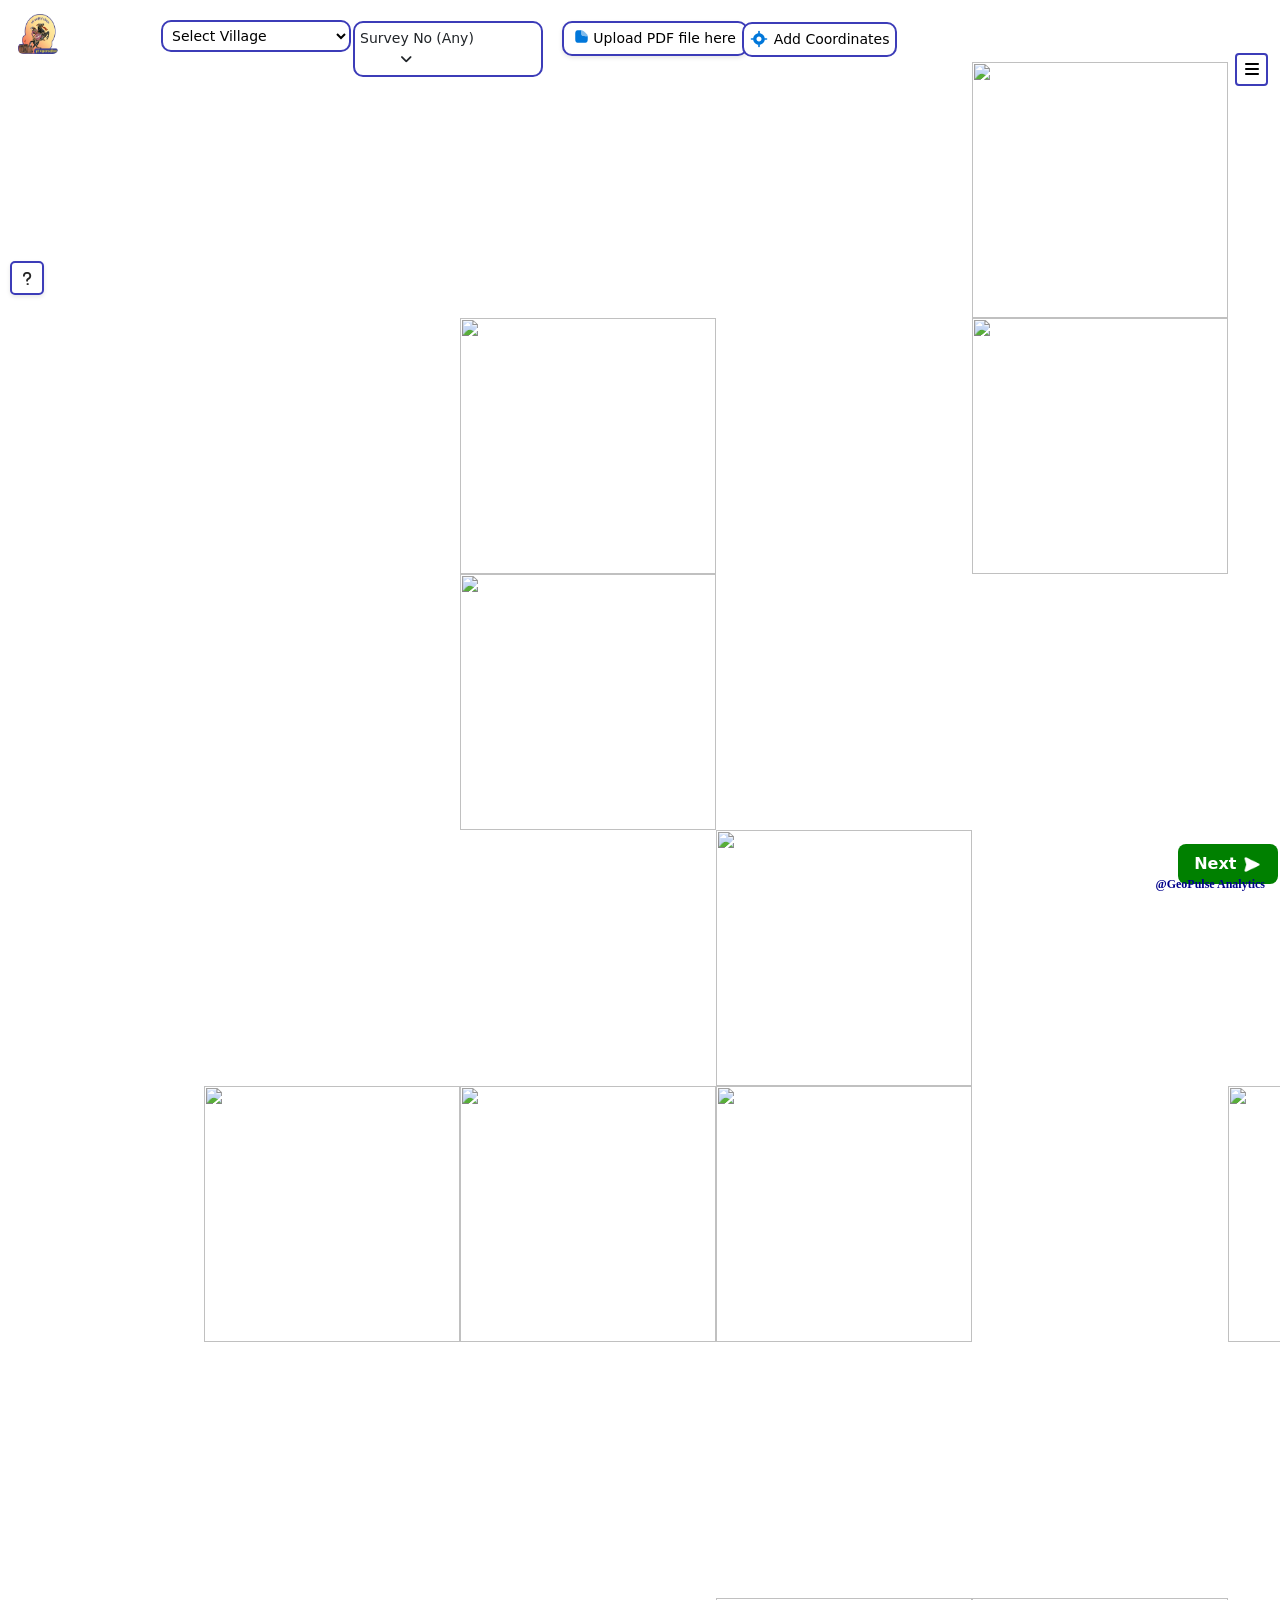
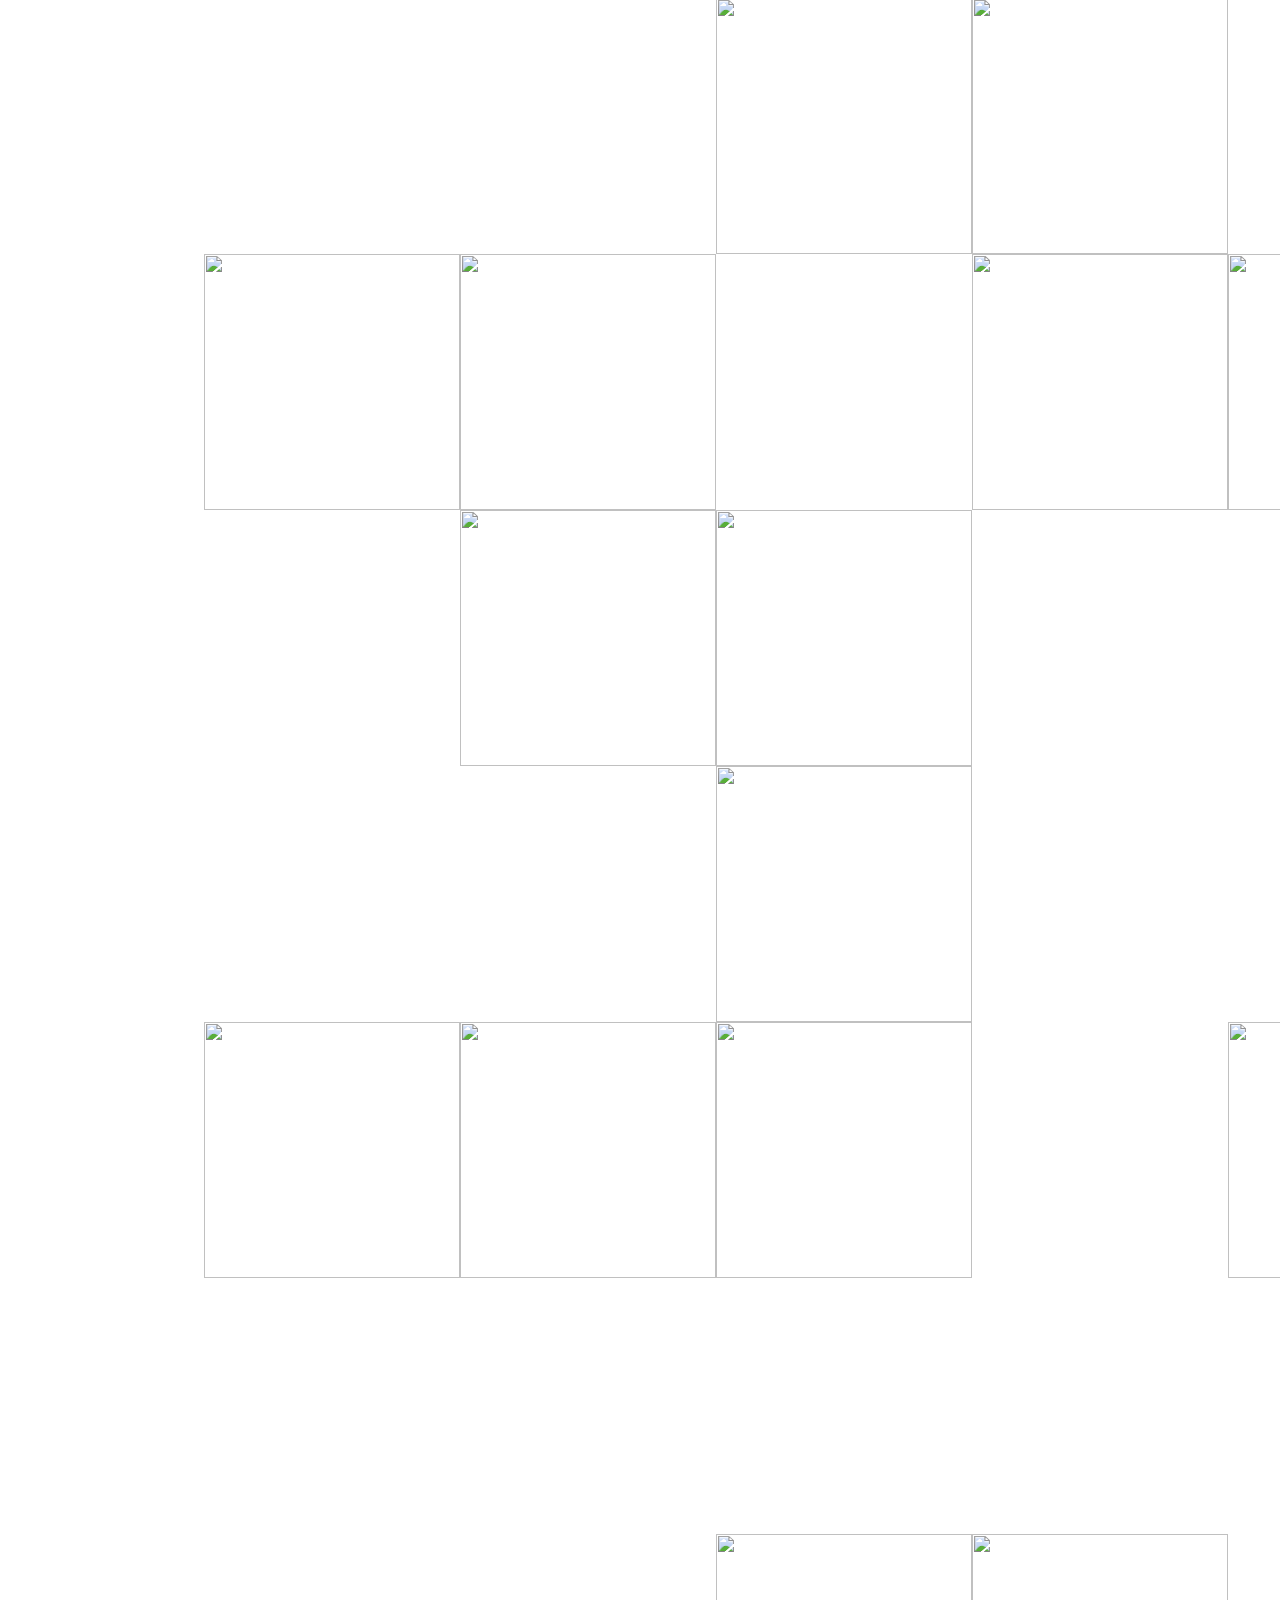
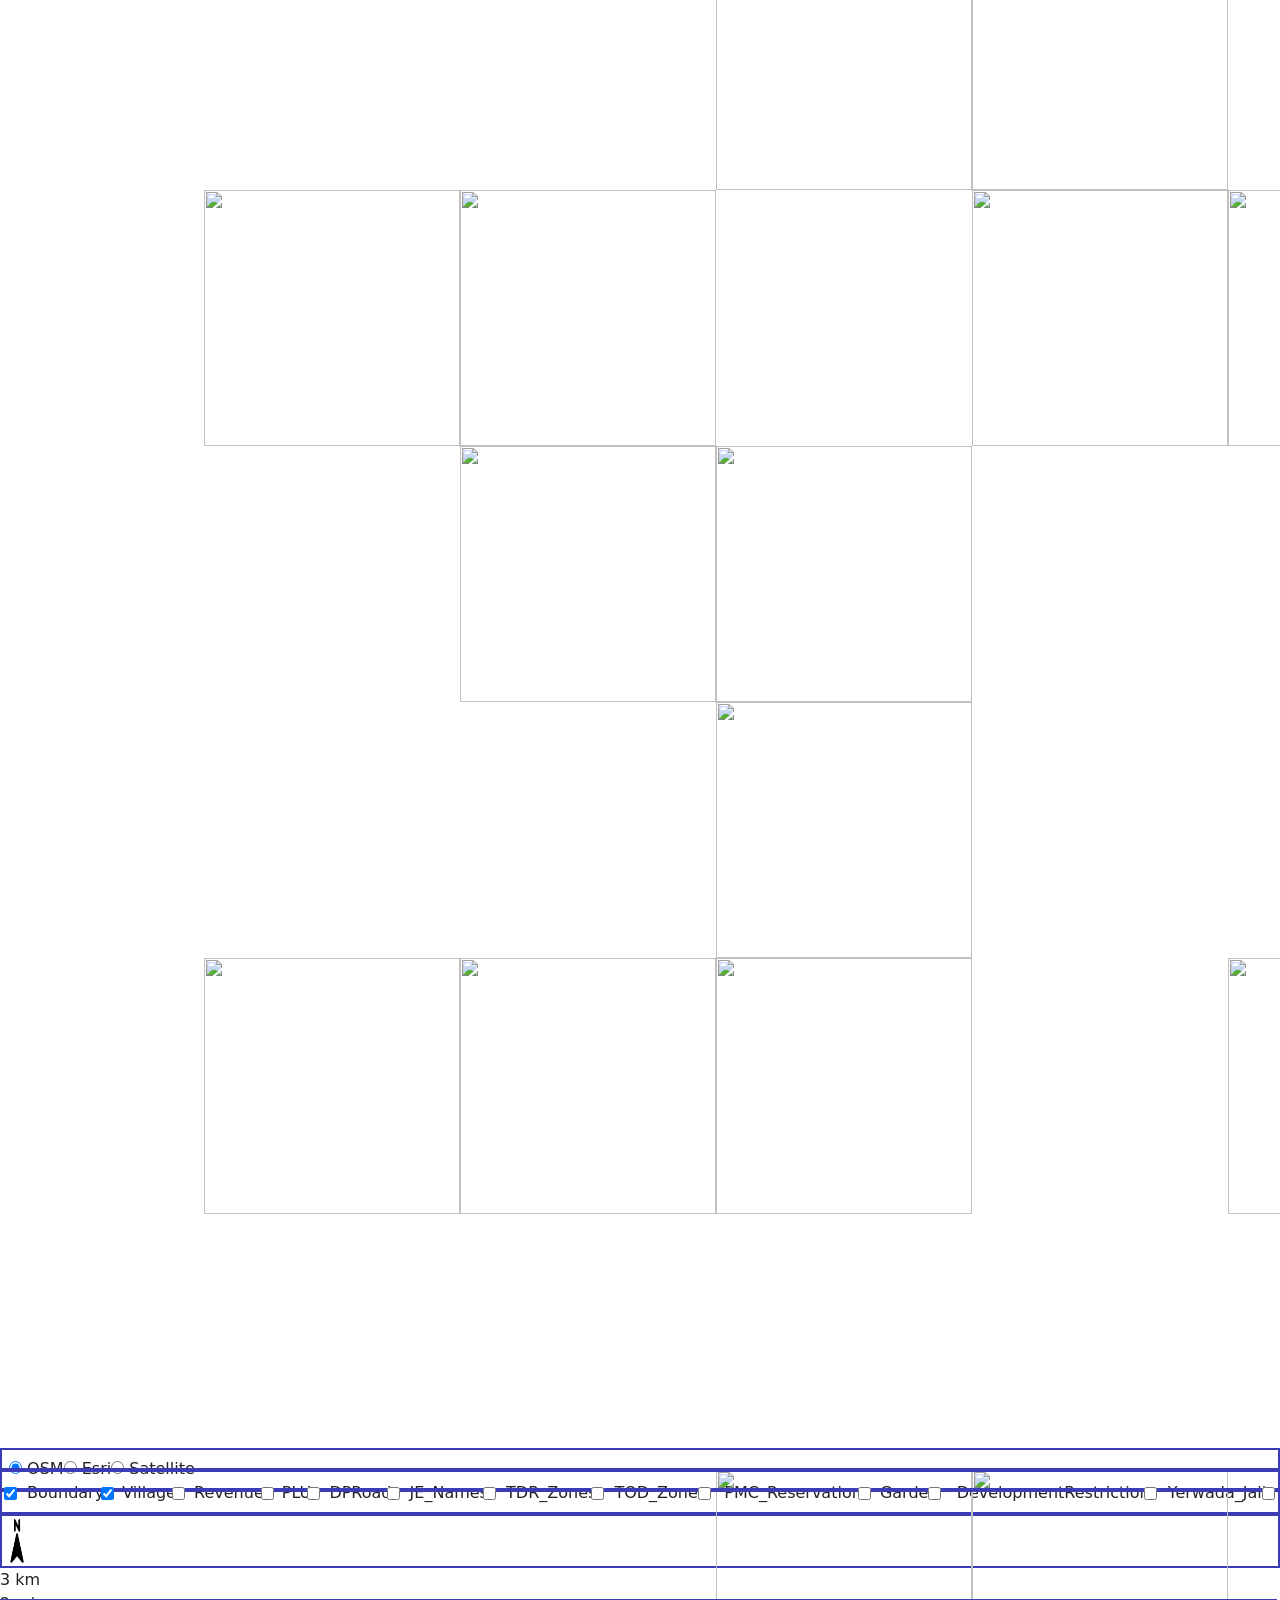
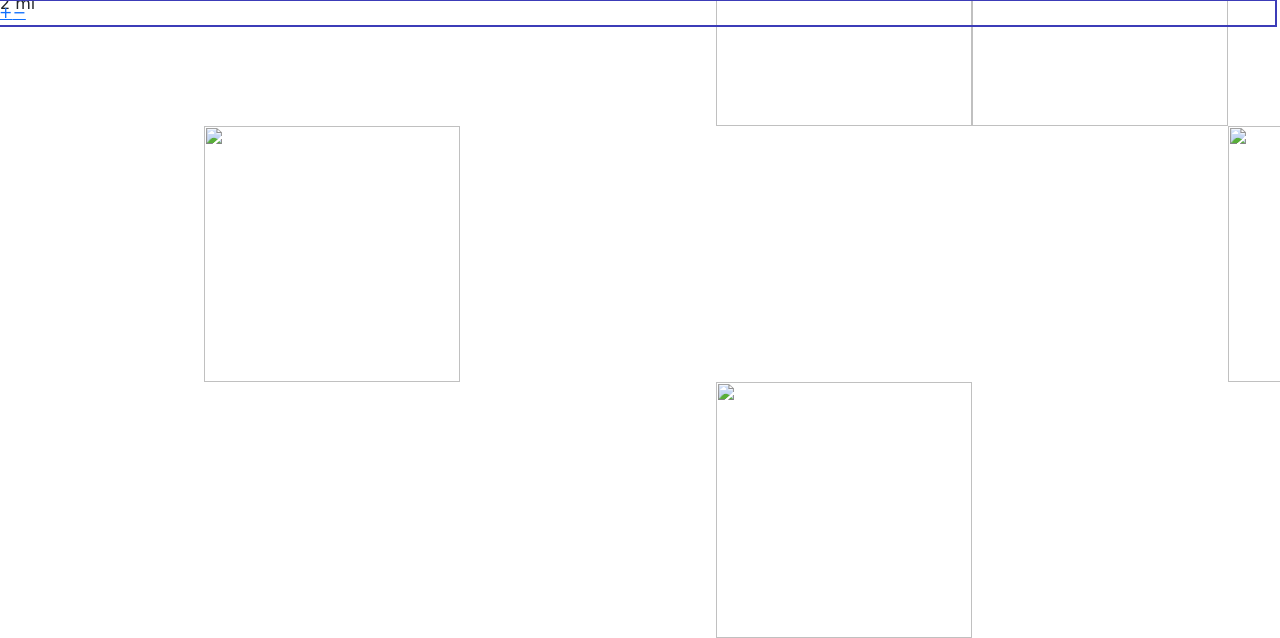
==== commit 9fc22335: "ui change" ====
--- a/index.html
+++ b/index.html
@@ -30,7 +30,6 @@
         .table-responsive {
             overflow-x: auto;
             max-width: 100%;
-            margin-top: -16px;
         }
         .text-center {
             text-align: center;
@@ -77,13 +76,10 @@
 
 
         .modal-body {
-    max-height: 530px;
-    overflow-y: auto;
-    font-size: 14px;
-    top: 0px;
-    scrollbar-width: thin;
-
-}
+            max-height: 400px;
+            /* Adjust this height as needed */
+            overflow-y: auto;
+        }
     </style>
 </head>
 
@@ -97,7 +93,7 @@
         <div class="modal-dialog modal-dialog-centered modal-lg">
             <div class="modal-content">
                 <div class="modal-header">
-                    <h5 class="modal-title fw-bold text-center" id="dataPageModalLabel">PREVIEW</h5>
+                    <h5 class="modal-title fw-bold text-center" id="dataPageModalLabel">PARTICULARS</h5>
                     <button type="button" class="btn-close" data-bs-dismiss="modal" aria-label="Close"></button>
                 </div>
                 <div>
@@ -198,8 +194,6 @@
           </div>
           
 
-        <div class="tablefromautodcr" id="tablefromautoDcr"></div>
-
         <a href="AUTODCR GIS USER GUIDE (1).pdf" class="coordimg1" id="getinfo" target="_blank">
             <div style="display: flex; justify-content: center; align-items: center;">
                 <i class="fas fa-question mt-2"></i>
@@ -243,14 +237,520 @@
     </header>
 
 
+    <div class="legends hidden">
+        <div class="header">
+          <div class="legends1">Legends</div>
+          </div>
+          <div class="missing-link-buffer-container-parent">
+          <div class="missing-link-buffer-container">
+          <div class="autodcr-aviation-data">AutoDCR: Aviation Data</div>
+          <div class="parent">
+          <div class="div">
+          <div class="child">
+          </div>
+          <div class="n1">N1</div>
+          </div>
+          <div class="frame-parent">
+          <div class="item">
+          </div>
+          <div class="nda-arp">N2</div>
+          </div>
+          <div class="frame-parent">
+          <div class="inner">
+          </div>
+          <div class="nda-arp">N3</div>
+          </div>
+          <div class="frame-parent">
+          <div class="rectangle-div">
+          </div>
+          <div class="nda-arp">N4</div>
+          </div>
+          <div class="frame-parent">
+          <div class="child1">
+          </div>
+          <div class="nda-arp">N5</div>
+          </div>
+          <div class="frame-parent">
+          <div class="child2">
+          </div>
+          <div class="nda-arp">N6</div>
+          </div>
+          <div class="frame-parent">
+          <div class="child3">
+          </div>
+          <div class="nda-arp">N8</div>
+          </div>
+          <div class="frame-parent">
+          <div class="child4">
+          </div>
+          <div class="nda-arp">NDA ARP</div>
+          </div>
+          <div class="frame-parent">
+          <div class="child5">
+          </div>
+          <div class="nda-arp">P1</div>
+          </div>
+          <div class="frame-parent">
+          <div class="child6">
+          </div>
+          <div class="nda-arp">P2</div>
+          </div>
+          <div class="frame-parent">
+          <div class="child7">
+          </div>
+          <div class="nda-arp">P3</div>
+          </div>
+          <div class="frame-parent">
+          <div class="child8">
+          </div>
+          <div class="nda-arp">P4</div>
+          </div>
+          <div class="frame-parent">
+          <div class="child9">
+          </div>
+          <div class="nda-arp">P5</div>
+          </div>
+          <div class="frame-parent">
+          <div class="child10">
+          </div>
+          <div class="nda-arp">P6</div>
+          </div>
+          <div class="frame-parent">
+          <div class="child11">
+          </div>
+          <div class="nda-arp">P8</div>
+          </div>
+          <div class="frame-parent">
+          <div class="child12">
+          </div>
+          <div class="nda-arp">P9</div>
+          </div>
+          <div class="frame-parent">
+          <div class="child4">
+          </div>
+          <div class="nda-arp">Pune ARP</div>
+          </div>
+          <div class="frame-parent">
+          <div class="child14">
+          </div>
+          <div class="nda-arp">Zone is “</div>
+          </div>
+          </div>
+          </div>
+          <div class="missing-link-buffer-container">
+          <div class="autodcr-aviation-data">AutoDCR: DP Ward Road</div>
+          <div class="div18">
+          <div class="frame-parent">
+          <img class="frame-child" alt="" src="image/Frame 1410126079.svg">
+          <div class="nda-arp">Single Symbol</div>
+          </div>
+          </div>
+          </div>
+          <div class="missing-link-buffer-container">
+          <div class="autodcr-aviation-data">AutoDCR: Garden</div>
+          <div class="div18">
+          <div class="frame-parent">
+          <div class="frame-item">
+          </div>
+          <div class="buffer-is">Buffer is “</div>
+          </div>
+          </div>
+          </div>
+          <div class="missing-link-buffer-container">
+          <div class="autodcr-aviation-data">AutoDCR: JE Names</div>
+          <div class="div18">
+          <div class="frame-parent">
+          <img class="frame-child" alt="" src="image/Frame 1410126079.svg">
+          <div class="buffer-is">Buffer is “</div>
+          </div>
+          </div>
+          </div>
+          <div class="missing-link-buffer-container">
+          <div class="autodcr-aviation-data">AutoDCR: Lake</div>
+          <div class="div18">
+          <div class="frame-parent">
+          <div class="frame-child1">
+          </div>
+          <div class="nda-arp">Single Symbol</div>
+          </div>
+          </div>
+          </div>
+          <div class="missing-link-buffer-container">
+          <div class="autodcr-aviation-data">AutoDCR: Monuments</div>
+          <div class="parent">
+          <div class="frame-parent">
+          <div class="frame-child2">
+          </div>
+          <div class="nda-arp">100.00000000000</div>
+          </div>
+          <div class="frame-parent">
+          <div class="frame-child3">
+          </div>
+          <div class="nda-arp">100.00000000000</div>
+          </div>
+          <div class="frame-parent">
+          <div class="frame-child4">
+          </div>
+          <div class="nda-arp">Distance is “</div>
+          </div>
+          </div>
+          </div>
+          <div class="missing-link-buffer-container">
+          <div class="autodcr-aviation-data">AutoDCR: PLU Ward</div>
+          <div class="parent">
+          <div class="frame-parent">
+          <div class="frame-child5">
+          </div>
+          <div class="nda-arp">&lt;Null&gt;</div>
+          </div>
+          <div class="frame-parent">
+          <div class="frame-child6">
+          </div>
+          <div class="commercial-zone">Commercial Zone </div>
+          </div>
+          <div class="frame-parent">
+          <div class="frame-child7">
+          </div>
+          <div class="nda-arp">Existing PSP Reservation</div>
+          </div>
+          <div class="frame-parent">
+          <div class="frame-child8">
+          </div>
+          <div class="nda-arp">Existing Recreational Reservation</div>
+          </div>
+          <div class="frame-parent">
+          <div class="frame-child9">
+          </div>
+          <div class="nda-arp">Existing Traffic & Transport Reservation</div>
+          </div>
+          <div class="frame-parent">
+          <div class="frame-child10">
+          </div>
+          <div class="nda-arp">Existing Utility Reservation</div>
+          </div>
+          <div class="frame-parent">
+          <div class="frame-child11">
+          </div>
+          <div class="nda-arp">Industrial Zone</div>
+          </div>
+          <div class="frame-parent">
+          <div class="frame-child6">
+          </div>
+          <div class="nda-arp">Proposed Commercial Reservation</div>
+          </div>
+          <div class="frame-parent">
+          <div class="frame-child7">
+          </div>
+          <div class="nda-arp">Proposed PSP Reservation</div>
+          </div>
+          <div class="frame-parent">
+          <div class="frame-child8">
+          </div>
+          <div class="nda-arp">Proposed Recreational Reservation</div>
+          </div>
+          <div class="frame-parent">
+          <div class="frame-child15">
+          </div>
+          <div class="nda-arp">Proposed Residential Reservation</div>
+          </div>
+          <div class="frame-parent">
+          <div class="frame-child9">
+          </div>
+          <div class="nda-arp">Proposed Transport Reservation</div>
+          </div>
+          <div class="frame-parent">
+          <div class="frame-child10">
+          </div>
+          <div class="nda-arp">Proposed Utility Reservation</div>
+          </div>
+          <div class="frame-parent">
+          <div class="frame-child7">
+          </div>
+          <div class="nda-arp">PSP Zone</div>
+          </div>
+          <div class="frame-parent">
+          <div class="frame-child8">
+          </div>
+          <div class="nda-arp">Recretional Zone</div>
+          </div>
+          <div class="frame-parent">
+          <div class="frame-child20">
+          </div>
+          <div class="nda-arp">Residential Zone</div>
+          </div>
+          <div class="frame-parent">
+          <div class="frame-child21">
+          </div>
+          <div class="nda-arp">Slum Zone</div>
+          </div>
+          <div class="frame-parent">
+          <div class="frame-child9">
+          </div>
+          <div class="nda-arp">Transportation Zone</div>
+          </div>
+          <div class="frame-parent">
+          <div class="frame-child23">
+          </div>
+          <div class="nda-arp">Water Body</div>
+          </div>
+          <div class="frame-parent">
+          <div class="frame-child24">
+          </div>
+          <div class="nda-arp">Broad_lu is “</div>
+          </div>
+          </div>
+          </div>
+          <div class="missing-link-buffer-container">
+          <div class="autodcr-aviation-data">AutoDCR: Boundary</div>
+          <div class="div18">
+          <div class="frame-parent">
+          <img class="frame-child" alt="" src="image/Frame 1410126079.svg">
+          <div class="buffer-is">Buffer is “</div>
+          </div>
+          </div>
+          </div>
+          <div class="missing-link-buffer-container">
+          <div class="autodcr-aviation-data">AutoDCR: PLU Ward</div>
+          <div class="parent">
+          <div class="frame-parent">
+          <div class="frame-child5">
+          </div>
+          <div class="nda-arp">Commercial Reservation</div>
+          </div>
+          <div class="frame-parent">
+          <div class="frame-child6">
+          </div>
+          <div class="nda-arp">Economically Weaker Section</div>
+          </div>
+          <div class="frame-parent">
+          <div class="frame-child7">
+          </div>
+          <div class="nda-arp">PSP Reservation</div>
+          </div>
+          <div class="frame-parent">
+          <div class="frame-child8">
+          </div>
+          <div class="nda-arp">Recretional Reservation</div>
+          </div>
+          <div class="frame-parent">
+          <div class="frame-child9">
+          </div>
+          <div class="nda-arp">Transport Reservation</div>
+          </div>
+          <div class="frame-parent">
+          <div class="frame-child10">
+          </div>
+          <div class="nda-arp">Utility Reservation</div>
+          </div>
+          <div class="frame-parent">
+          <div class="frame-child11">
+          </div>
+          <div class="nda-arp">Broad_LU is “</div>
+          </div>
+          <div class="frame-parent">
+          <div class="frame-child6">
+          </div>
+          <div class="nda-arp">Proposed Commercial Reservation</div>
+          </div>
+          <div class="frame-parent">
+          <div class="frame-child7">
+          </div>
+          <div class="nda-arp">Proposed PSP Reservation</div>
+          </div>
+          <div class="frame-parent">
+          <div class="frame-child8">
+          </div>
+          <div class="nda-arp">Proposed Recreational Reservation</div>
+          </div>
+          <div class="frame-parent">
+          <div class="frame-child15">
+          </div>
+          <div class="nda-arp">Proposed Residential Reservation</div>
+          </div>
+          <div class="frame-parent">
+          <div class="frame-child9">
+          </div>
+          <div class="nda-arp">Proposed Transport Reservation</div>
+          </div>
+          <div class="frame-parent">
+          <div class="frame-child10">
+          </div>
+          <div class="nda-arp">Proposed Utility Reservation</div>
+          </div>
+          <div class="frame-parent">
+          <div class="frame-child7">
+          </div>
+          <div class="nda-arp">PSP Zone</div>
+          </div>
+          <div class="frame-parent">
+          <div class="frame-child8">
+          </div>
+          <div class="nda-arp">Recretional Zone</div>
+          </div>
+          <div class="frame-parent">
+          <div class="frame-child20">
+          </div>
+          <div class="nda-arp">Residential Zone</div>
+          </div>
+          <div class="frame-parent">
+          <div class="frame-child21">
+          </div>
+          <div class="nda-arp">Slum Zone</div>
+          </div>
+          <div class="frame-parent">
+          <div class="frame-child9">
+          </div>
+          <div class="nda-arp">Transportation Zone</div>
+          </div>
+          <div class="frame-parent">
+          <div class="frame-child23">
+          </div>
+          <div class="nda-arp">Water Body</div>
+          </div>
+          <div class="frame-parent">
+          <div class="frame-child24">
+          </div>
+          <div class="nda-arp">Broad_lu is “</div>
+          </div>
+          </div>
+          </div>
+          <div class="missing-link-buffer-container">
+          <div class="autodcr-aviation-data">AutoDCR: Railway Buffer</div>
+          <div class="div18">
+          <div class="frame-parent">
+          <div class="frame-child45">
+          </div>
+          <div class="nda-arp">Distance is “</div>
+          </div>
+          </div>
+          </div>
+          <div class="missing-link-buffer-container">
+          <div class="autodcr-aviation-data">AutoDCR: Red_Blue</div>
+          <div class="parent">
+          <div class="frame-parent">
+          <div class="frame-child46">
+          </div>
+          <div class="nda-arp">Bank to Blue line</div>
+          </div>
+          <div class="frame-parent">
+          <div class="frame-child47">
+          </div>
+          <div class="nda-arp">Blue to Red line</div>
+          </div>
+          </div>
+          </div>
+          <div class="missing-link-buffer-container">
+          <div class="autodcr-aviation-data">AutoDCR: Revenue 1</div>
+          <div class="div18">
+          <div class="frame-parent">
+          <div class="frame-child48">
+          </div>
+          <div class="nda-arp">Single Symbol Lable Rule</div>
+          </div>
+          </div>
+          </div>
+          <div class="missing-link-buffer-container">
+          <div class="autodcr-aviation-data">AutoDCR: TDR Zones</div>
+          <div class="div18">
+          <div class="frame-parent">
+          <img class="frame-child" alt="" src="image/Frame 1410126079.svg">
+          <div class="buffer-is">Buffer is “</div>
+          </div>
+          </div>
+          </div>
+          <div class="missing-link-buffer-container">
+          <div class="autodcr-aviation-data">AutoDCR: TOD Zones</div>
+          <div class="div18">
+          <div class="frame-parent">
+          <div class="frame-child50">
+          </div>
+          <div class="buffer-is">Single Symbol Lable Rule</div>
+          </div>
+          </div>
+          </div>
+          <div class="missing-link-buffer-container">
+          <div class="autodcr-aviation-data">AutoDCR: Village Boundary</div>
+          <div class="div18">
+          <div class="frame-parent">
+          <div class="frame-child51">
+          </div>
+          <div class="nda-arp">Single Symbol</div>
+          </div>
+          </div>
+          </div>
+          <div class="missing-link-buffer-container">
+          <div class="autodcr-aviation-data">AutoDCR: Ward Boundary</div>
+          <div class="div18">
+          <div class="frame-parent">
+          <img class="frame-child" alt="" src="image/ward.svg">
+          <div class="buffer-is">Buffer is “</div>
+          </div>
+          </div>
+          </div>
+          <div class="missing-link-buffer-container">
+          <div class="autodcr-aviation-data">AutoDCR: Yerwada Jail</div>
+          <div class="parent">
+          <div class="frame-parent">
+          <div class="frame-child53">
+          </div>
+          <div class="nda-arp">150 Buffer</div>
+          </div>
+          <div class="frame-parent">
+          <div class="frame-child54">
+          </div>
+          <div class="nda-arp">100 Buffer</div>
+          </div>
+          <div class="frame-parent">
+          <div class="frame-child55">
+          </div>
+          <div class="nda-arp">50 Buffer</div>
+          </div>
+          <div class="frame-parent">
+          <div class="frame-child56">
+          </div>
+          <div class="nda-arp">0 Buffer</div>
+          </div>
+          </div>
+          </div>
+          <div class="missing-link-buffer-container">
+          <div class="autodcr-aviation-data">AutoDCR: Auto Test</div>
+          <div class="div18">
+          <div class="frame-parent">
+          <div class="frame-child57">
+          </div>
+          <div class="buffer-is">Single Symbol Lable Rule</div>
+          </div>
+          </div>
+          </div>
+          <div class="missing-link-buffer-container">
+          <div class="autodcr-aviation-data">AutoDCR: Plot Boundary</div>
+          <div class="div18">
+          <div class="frame-parent">
+          <div class="frame-child57">
+          </div>
+          <div class="buffer-is">Single Symbol Lable Rule</div>
+          </div>
+          </div>
+          </div>
+          </div>
+          </div>
+          
+
+
 
     <div id="content">
         <div id="map"></div>
+        <button id="mapButton" class="map-button">
+            <i class='fa-solid fa-bars'></i>
+          
+        </button>
         <p class="geopulseaname">@GeoPulse Analytics</p>
     </div>
 
 
-
+    
+    <!--legend -->
+   
     <script src="https://code.jquery.com/jquery-3.6.0.min.js"></script>
     <script src="https://cdnjs.cloudflare.com/ajax/libs/lodash.js/4.17.21/lodash.min.js"></script>
     <script src="https://cdn.datatables.net/1.10.24/js/jquery.dataTables.js"></script>
@@ -484,7 +984,7 @@
             // Print the content
             printWindow.print();
         }
-// uplod 
+// upload
 document.addEventListener('DOMContentLoaded', function () {
     const uploadBtn = document.querySelector('.upload-btn');
     const fileInput = document.getElementById('fileInput');
@@ -560,6 +1060,7 @@
         alert("File uploaded successfully!"); // Display success alert
         resetUploadForm(); // Clear file details after successful upload
         modal.style.display = 'none'; // Close the modal after resetting the form
+        zoomMap(); // Zoom the map after file upload
     });
 
     // Function to reset the upload form
@@ -571,7 +1072,36 @@
         fileName.textContent = ''; // Clear the file name
         viewFileLink.href = '#'; // Reset the file link
     }
+
+    // Function to zoom the map (replace with your map zoom logic)
+    function zoomMap() {
+        // Ensure you have access to your map instance
+        if (typeof map !== 'undefined') { // Check if map is defined
+            map.setView([yourLatitude, yourLongitude], yourZoomLevel); // Update with your latitude, longitude, and zoom level
+        }
+    }
 });
+
+
+
+
+
+
+
+
+//legend
+document.getElementById('mapButton').addEventListener('click', function() {
+    // Toggle the legends div
+    const legends = document.querySelector('.legends');
+    legends.classList.toggle('hidden');
+
+    // Toggle the inner div
+    const innerDiv = document.querySelector('.inner');
+    innerDiv.classList.toggle('hidden');
+});
+
+
+
 
 </script>
 </body>
--- a/style.css
+++ b/style.css
@@ -1,6 +1,3 @@
-body{
-  overflow: hidden;
-}
 #map {
   position: absolute;
   top: 0;
@@ -64,31 +61,37 @@
 
 
 .geopulseaname{
-  font-size: 10px;
+ 
+  position: absolute;
+  z-index: 99999;
+ 
+
+  font-weight: bold;
   color: darkblue;
+font-family: Roboto;
+font-size: 12px;
+/* font-style: normal; */
+/* font-weight: 500; */
+/* line-height: normal; */
   position: absolute;
   z-index: 99999;
-  bottom: -1.5%;
-  right: 5px;
-  font-weight: bold;
-  /* background-color: rgba(173, 216, 230, 0.5); */
+  bottom: -1%;
+  right: 15px;
+  /* align-self: stretch; */
+
 }
 
 .leaflet-control-zoom{
   position: relative;
-  right: 20px;
-  bottom: 25px;
+  right: 3px;
+  bottom: 17px;
   border: 1px solid;
 }
 
 
-/* .leaflet-draw-toolbar .leaflet-bar .leaflet-draw-toolbar-top.leaflet-draw-draw-circlemarker{
-  display: none;
-} */
-/* .leaflet-draw-toolbar .leaflet-draw-draw-polygon {
-  background: url('png/006-drawing.png') no-repeat;
-  background-color: #FFF;
-} */
+
+
+
 
 .leaflet-draw-draw-polygon:before {
  background: url('png/006-drawing.png');
@@ -141,8 +144,14 @@
 
 .header h5 {
   color: black;
-  font-weight: bold;
-  position: absolute;
+  color: var(--Grey-800, #262626);
+text-align: center;
+/* font-family: "Plus Jakarta Sans"; */
+font-size: 16px;
+font-style: normal;
+font-weight: 600;
+line-height: normal;
+  position: relative;
   z-index: 999;
   bottom: 7px;
   /* left: 6%; */
@@ -183,30 +192,31 @@
 /* for button map start */
 .custom-button {
   position: absolute;
-  bottom: -50px;
-  right: 80px;
+  bottom: 16px;
+  right: 2px;
+  background-color: green;
+  border-radius: 8px;
+/* background: linear-gradient(180deg, #8AC0EE 0%, #0077DA 100%), var(--Blue-500, #0077DA); */
+
+/* M3/Elevation Light/5 */
+  /* box-shadow: 0px 8px 12px 6px rgba(0, 0, 0, 0.15), 0px 4px 4px 0px rgba(0, 0, 0, 0.30); */
   z-index: 1000; /* Ensure the button is above other map elements */
-  background-color: green;
-  border-radius: 5px;
-  padding: 10px;
-  box-shadow: 0 2px 4px rgba(0, 0, 0, 0.1);
-  padding: 5px 10px;
+  /* box-shadow: 0 2px 4px rgba(0, 0, 0, 0.1); */
+  padding:8px 10px;
   cursor: pointer;
-  border: 2px solid green;
+  
 }
 
 .custom-button button {
-  background-color:green;
-  color: white;
-  font-weight: bold;
-  font-size: 15px;
+background: none;
+ color: var(--Basic-Colors-White, #FFF);
+  /* font-family: "Plus Jakarta Sans"; */
+  font-size: 16px;
+  font-style: normal;
+  font-weight: 600;
+  line-height: normal;
   border: none;
  
-}
-
-.custom-button:hover, .custom-button button:hover {
-  background-color: green;
-  color: #f2f2f2;
 }
 
 /* for button map start */
@@ -273,8 +283,8 @@
 
 .coordimg1 {
   position: absolute;
-  top: 140px;
-  left: 97%;
+  top: 29vh;
+  left: 10px;
   z-index: 1000;
   width: 34px;
   height: 34px;
@@ -282,7 +292,8 @@
   border: 2px solid #3c3cb8;
   border-radius: 5px;
   font-size: 15px;
-  color: #3c3cb8;
+  /* color: #3c3cb8; */
+  color: #262626;
   font-weight: bold;
   /* padding: 5px 10px; */
   box-shadow: 0 2px 4px rgba(0, 0, 0, 0.1);
@@ -442,23 +453,21 @@
   /* border: none; */
   border-radius: 10px;
   padding: px 5px;
-  box-shadow: 0px  0px 10px black;
   height: 35px;
   width: 155px;
 }
 
-
 .form-modal {
-  width: 450px;
+  width: 465px;
   position: fixed;
-  top: 10%;
-  left: 63%;
+  top: 40%;
+  left: 33%;
   /* transform: translate(-50%, -50%); */
   transition: 0s;
   background-color: white;
   padding: 18px 5px;
-  border: 2px solid #3c3cb8;
-  border-radius: 5px;
+  /* border: 2px solid #3c3cb8; */
+  border-radius: 12px;
   z-index: 9999;
   box-shadow: 0px 0px 10px rgba(0, 0, 0, 0.5);
 }
@@ -488,13 +497,13 @@
   color: #f44336;
 }
 .subbtn{
-  margin-top: 7px;
-  background-color: green;
-  border: 2px solid green;
+  margin-top: 6px;
+  background: var(--Blue-500, #0077DA);
   border-radius: 5px;
   color: white;
-  padding: 5px;
-  font-size: 10PX;
+  padding: 6px 8px;
+  border: none;
+  font-size: 13PX;
 }
 .addbtn {
 
@@ -512,6 +521,46 @@
   text-align: center; /* Center text alignment */
   transition: background-color 0.3s ease, color 0.3s ease; /* Smooth hover effect */
 }
+.custom-btn {
+  background: var(--Blue-500, #0077DA);
+  color: white; /* Text color */
+  border: none; /* Remove border */
+  padding: 8px 12px; /* Padding for the button */
+  cursor: pointer; /* Pointer cursor on hover */
+  display: inline-flex; /* Aligns the text and image */
+  align-items: center; /* Vertically centers the content */
+}
+
+
+.add-icon {
+  width: 20px; /* Adjust width */
+  height: 20px; /* Adjust height */
+  margin-bottom: 2px;
+
+ 
+}
+
+
+/* Red border for invalid input */
+.invalid-input {
+  border: 2px solid red;
+}
+
+/* Popup styling */
+.popup {
+  display: none;
+  position: absolute;
+  background-color: white;
+  border: 1px solid #ccc;
+  padding: 10px;
+  box-shadow: 0 0 10px rgba(0, 0, 0, 0.1);
+  z-index: 100;
+}
+
+.popup-visible {
+  display: block;
+}
+
 
 
 .coordinate-input {
@@ -528,16 +577,16 @@
  .deleteRowBtn {
   background-color:transparent ;
   position: relative;
-  top:15px;
-  right: 17px;
+  top:11px;
+  left: 30px;
   z-index: 99999;
   font-size: 14px;
   color:#f44336;
-  border-top: 2px solid #3c3cb8;
-  border-bottom: 2px solid #3c3cb8;
+  border-top: none;
+  border-bottom: none;
   border-left: none;
   border-right: none;
-  padding: 2px 10px;
+  padding: 5px 10px;
   margin-top:10%;
   margin-left: -280%;
   text-align: center;
@@ -600,7 +649,7 @@
 .dropdown-container {
  
   position: absolute;
-  top: 3%;
+  top: 21px;
   left: 35%;
   transform: translateX(-50%);
   z-index: 999;
@@ -670,6 +719,11 @@
   left: -5%;
 }
 
+.upload-icon {
+    width: 15px; /* Adjust width as needed */
+    height: 15px; /* Adjust height as needed */
+    margin-bottom: 5px; /* Space between the icon and text */
+}
 .upload-btn{
   font-size: 14px;
   color: black;
@@ -761,6 +815,18 @@
   box-shadow: 0 2px 4px rgba(0, 0, 0, 0.1);
 }
 
+/* .custom-buttoncsv {
+  position: absolute;
+  top: 20px;
+  left: 510px;
+  z-index: 1000;
+  background-color: white;
+  border: 2px solid green;
+  border-radius: 10px;
+  padding: px 5px;
+  box-shadow: 0 2px 4px rgba(0, 0, 0, 0.1);
+  height: 35px;
+} */
 
 .fa-solid fa-angle-down{
   left: 50px;
@@ -1005,19 +1071,6 @@
   background-color: #c82333;
 }
 
-
-.tablefromautodcr{
-  position: absolute;
-    z-index: 99;
-    width: 50vh;
-    overflow: auto;
-    height: 40vh;
-    top: 61vh;
-    left: 6vw;
-    font-size: 10px;
-    scrollbar-width: thin;
-
-}
 .continue-btn {
   background-color: #007bff;
   color: white;
@@ -1031,3 +1084,602 @@
   height: 20px;
   margin-top: -4px;
 }
+/*legens*/
+.map-button {
+  position: absolute;
+  width: 33px;
+  height: 33px;
+  background-color: white !important;
+  top: 53px; /* Adjust top position as needed */
+  right: 12px; /* Adjust right position as needed */
+  background: transparent; /* Remove default button background */
+  border: 2px solid #3c3cb8; /* Add a border with your preferred color and width */
+  border-radius: 4px; /* Optional: Add rounded corners to the border */
+  cursor: pointer; /* Show a pointer cursor on hover */
+  z-index: 10; /* Ensure the button is on top of the map */
+  
+  
+}
+
+
+.legends.hidden {
+  display: none; /* Ensure it's hidden when the 'hidden' class is applied */
+}
+.legends1 {
+  position: relative;
+  font-weight: 600;
+  left: 59px;
+}
+.evacollapse-fill-icon {
+  width: 24px;
+  position: relative;
+  height: 24px;
+  overflow: hidden;
+  flex-shrink: 0;
+}
+.legends-parent {
+  align-self: stretch;
+  display: flex;
+  flex-direction: row;
+  align-items: center;
+  justify-content: space-between;
+}
+.autodcr-aviation-data {
+  align-self: stretch;
+  position: relative;
+  font-weight: 500;
+}
+.child {
+  width: 20px;
+  position: relative;
+  border-radius: 4px;
+  background-color: #da1e28;
+  border: 2px solid #262626;
+  box-sizing: border-box;
+  height: 20px;
+}
+.n1 {
+  /* flex: 1; */
+  position: relative;
+}
+.div {
+  align-self: stretch;
+  display: flex;
+  flex-direction: row;
+  align-items: center;
+  justify-content: flex-start;
+  gap: 8px;
+}
+.item {
+  width: 20px;
+  position: relative;
+  border-radius: 4px;
+  background-color: #0e6027;
+  border: 2px solid #262626;
+  box-sizing: border-box;
+  height: 20px;
+}
+.inner {
+  width: 20px;
+  position: relative;
+  border-radius: 4px;
+  background-color: #f7ce7e;
+  border: 2px solid #262626;
+  box-sizing: border-box;
+  height: 20px;
+}
+.rectangle-div {
+  width: 20px;
+  position: relative;
+  border-radius: 4px;
+  background-color: #4e4e4e;
+  border: 2px solid #262626;
+  box-sizing: border-box;
+  height: 20px;
+}
+.child1 {
+  width: 20px;
+  position: relative;
+  border-radius: 4px;
+  background-color: #ffc7eb;
+  border: 2px solid #262626;
+  box-sizing: border-box;
+  height: 20px;
+}
+.child2 {
+  width: 20px;
+  position: relative;
+  border-radius: 4px;
+  background-color: #c6eff6;
+  border: 2px solid #262626;
+  box-sizing: border-box;
+  height: 20px;
+}
+.child3 {
+  width: 20px;
+  position: relative;
+  border-radius: 4px;
+  background-color: #2ecfff;
+  border: 2px solid #262626;
+  box-sizing: border-box;
+  height: 20px;
+}
+.child4 {
+  width: 20px;
+  position: relative;
+  border-radius: 4px;
+  background-color: #68ff1c;
+  border: 2px solid #262626;
+  box-sizing: border-box;
+  height: 20px;
+}
+.nda-arp {
+  position: relative;
+}
+.child5 {
+  width: 20px;
+  position: relative;
+  border-radius: 4px;
+  background-color: #ff2626;
+  border: 2px solid #262626;
+  box-sizing: border-box;
+  height: 20px;
+}
+.child6 {
+  width: 20px;
+  position: relative;
+  border-radius: 4px;
+  background-color: #eaea26;
+  border: 2px solid #262626;
+  box-sizing: border-box;
+  height: 20px;
+}
+.child7 {
+  width: 20px;
+  position: relative;
+  border-radius: 4px;
+  background-color: #d030ff;
+  border: 2px solid #262626;
+  box-sizing: border-box;
+  height: 20px;
+}
+.child8 {
+  width: 20px;
+  position: relative;
+  border-radius: 4px;
+  background-color: #f4e7c9;
+  border: 2px solid #262626;
+  box-sizing: border-box;
+  height: 20px;
+}
+.child9 {
+  width: 20px;
+  position: relative;
+  border-radius: 4px;
+  background-color: #eb2eb9;
+  border: 2px solid #262626;
+  box-sizing: border-box;
+  height: 20px;
+}
+.child10 {
+  width: 20px;
+  position: relative;
+  border-radius: 4px;
+  background-color: #5cb82e;
+  border: 2px solid #262626;
+  box-sizing: border-box;
+  height: 20px;
+}
+.child11 {
+  width: 20px;
+  position: relative;
+  border-radius: 4px;
+  background-color: #5a6ce0;
+  border: 2px solid #262626;
+  box-sizing: border-box;
+  height: 20px;
+}
+.child12 {
+  width: 20px;
+  position: relative;
+  border-radius: 4px;
+  background-color: #1fccff;
+  border: 2px solid #262626;
+  box-sizing: border-box;
+  height: 20px;
+}
+.child14 {
+  width: 20px;
+  position: relative;
+  border-radius: 4px;
+  background-color: #000;
+  border: 2px solid #262626;
+  box-sizing: border-box;
+  height: 20px;
+}
+.parent {
+  align-self: stretch;
+  display: flex;
+  flex-direction: column;
+  align-items: flex-start;
+  justify-content: flex-start;
+  gap: 8px;
+  font-size: 12px;
+  color: #393939;
+}
+.missing-link-buffer-container {
+  align-self: stretch;
+  border-radius: 8px;
+  background-color: #e6f1fb;
+  display: flex;
+  flex-direction: column;
+  align-items: flex-start;
+  justify-content: flex-start;
+  padding: 16px;
+  gap: 8px;
+  font-size: 12px;
+}
+/* Custom Scrollbar Styling */
+.missing-link-buffer-container-parent::-webkit-scrollbar {
+    width: 4px; /* Width of the scrollbar */
+}
+
+.missing-link-buffer-container-parent::-webkit-scrollbar-thumb {
+    background-color: #888; /* Color of the scrollbar thumb */
+    border-radius: 4px; /* Rounded edges for the scrollbar thumb */
+}
+
+.missing-link-buffer-container-parent::-webkit-scrollbar-thumb:hover {
+    background-color: #555; /* Hover state for the scrollbar thumb */
+}
+
+.missing-link-buffer-container-parent::-webkit-scrollbar-track {
+    background: #f1f1f1; /* Track background */
+    border-radius: 4px; /* Rounded edges for the track */
+}
+.frame-child {
+  width: 20px;
+  position: relative;
+  border-radius: 4px;
+  height: 20px;
+  overflow: hidden;
+  flex-shrink: 0;
+}
+.frame-parent {
+  display: flex;
+  flex-direction: row;
+  align-items: center;
+  justify-content: flex-start;
+  gap: 8px;
+}
+.div18 {
+  align-self: stretch;
+  display: flex;
+  flex-direction: column;
+  align-items: flex-start;
+  justify-content: flex-start;
+  font-size: 12px;
+  color: #393939;
+}
+.frame-item {
+  width: 20px;
+  position: relative;
+  border-radius: 4px;
+  border: 4px solid #4c022a;
+  box-sizing: border-box;
+  height: 20px;
+}
+.buffer-is {
+  position: relative;
+  opacity: 0;
+}
+.frame-child1 {
+  width: 20px;
+  position: relative;
+  border-radius: 4px;
+  background-color: #87a6f4;
+  border: 4px solid #c0260f;
+  box-sizing: border-box;
+  height: 20px;
+}
+.frame-child2 {
+  width: 20px;
+  position: relative;
+  border-radius: 4px;
+  background-color: #6add57;
+  border: 2px solid #33d018;
+  box-sizing: border-box;
+  height: 20px;
+}
+.frame-child3 {
+  width: 20px;
+  position: relative;
+  border-radius: 4px;
+  background-color: #7d8be3;
+  border: 2px solid #5466da;
+  box-sizing: border-box;
+  height: 20px;
+}
+.frame-child4 {
+  width: 20px;
+  position: relative;
+  border-radius: 4px;
+  background-color: #ec314d;
+  border: 2px solid #000;
+  box-sizing: border-box;
+  height: 20px;
+}
+.frame-child5 {
+  width: 20px;
+  position: relative;
+  border-radius: 4px;
+  background-color: #fff;
+  border: 2px solid #000;
+  box-sizing: border-box;
+  height: 20px;
+}
+.frame-child6 {
+  width: 20px;
+  position: relative;
+  border-radius: 4px;
+  background-color: #6cb3e9;
+  border: 2px solid #000;
+  box-sizing: border-box;
+  height: 20px;
+}
+.commercial-zone {
+  position: relative;
+  white-space: pre-wrap;
+}
+.frame-child7 {
+  width: 20px;
+  position: relative;
+  border-radius: 4px;
+  background-color: #f7a1aa;
+  border: 2px solid #000;
+  box-sizing: border-box;
+  height: 20px;
+}
+.frame-child8 {
+  width: 20px;
+  position: relative;
+  border-radius: 4px;
+  background-color: #71c857;
+  border: 2px solid #000;
+  box-sizing: border-box;
+  height: 20px;
+}
+.frame-child9 {
+  width: 20px;
+  position: relative;
+  border-radius: 4px;
+  background-color: #b5a6ad;
+  border: 2px solid #000;
+  box-sizing: border-box;
+  height: 20px;
+}
+.frame-child10 {
+  width: 20px;
+  position: relative;
+  border-radius: 4px;
+  background-color: #d5a080;
+  border: 2px solid #000;
+  box-sizing: border-box;
+  height: 20px;
+}
+.frame-child11 {
+  width: 20px;
+  position: relative;
+  border-radius: 4px;
+  background-color: #b187ce;
+  border: 2px solid #000;
+  box-sizing: border-box;
+  height: 20px;
+}
+.frame-child15 {
+  width: 20px;
+  position: relative;
+  border-radius: 4px;
+  background-color: #7fa8dd;
+  border: 2px solid #000;
+  box-sizing: border-box;
+  height: 20px;
+}
+.frame-child20 {
+  width: 20px;
+  position: relative;
+  border-radius: 4px;
+  background-color: #ffd75b;
+  border: 2px solid #000;
+  box-sizing: border-box;
+  height: 20px;
+}
+.frame-child21 {
+  width: 20px;
+  position: relative;
+  border-radius: 4px;
+  background-color: #feb83c;
+  border: 2px solid #000;
+  box-sizing: border-box;
+  height: 20px;
+}
+.frame-child23 {
+  width: 20px;
+  position: relative;
+  border-radius: 4px;
+  background-color: #accefb;
+  border: 2px solid #000;
+  box-sizing: border-box;
+  height: 20px;
+}
+.frame-child24 {
+  width: 20px;
+  position: relative;
+  border-radius: 4px;
+  background-color: #ab3fc9;
+  border: 2px solid #000;
+  box-sizing: border-box;
+  height: 20px;
+}
+.frame-child45 {
+  width: 20px;
+  position: relative;
+  border-radius: 4px;
+  background-color: #cec2c2;
+  border: 1px solid #eb212e;
+  box-sizing: border-box;
+  height: 20px;
+}
+.frame-child46 {
+  width: 20px;
+  position: relative;
+  border-radius: 4px;
+  background-color: #4ddafd;
+  border: 1px solid #3586fa;
+  box-sizing: border-box;
+  height: 20px;
+}
+.frame-child47 {
+  width: 20px;
+  position: relative;
+  border-radius: 4px;
+  background-color: #ff6b6b;
+  height: 20px;
+}
+.frame-child48 {
+  width: 20px;
+  position: relative;
+  border-radius: 4px;
+  background-color: #fff;
+  border: 1px solid #fa764b;
+  box-sizing: border-box;
+  height: 20px;
+}
+.frame-child50 {
+  width: 20px;
+  position: relative;
+  border-radius: 4px;
+  background-color: #faf3de;
+  border: 2px solid #595854;
+  box-sizing: border-box;
+  height: 20px;
+}
+.frame-child51 {
+  width: 20px;
+  position: relative;
+  border-radius: 4px;
+  background-color: #fff;
+  border: 2px dashed #595854;
+  box-sizing: border-box;
+  height: 20px;
+}
+.frame-child53 {
+  width: 20px;
+  position: relative;
+  border-radius: 4px;
+  background-color: #feebe2;
+  border: 2px solid #262626;
+  box-sizing: border-box;
+  height: 20px;
+}
+.frame-child54 {
+  width: 20px;
+  position: relative;
+  border-radius: 4px;
+  background-color: #fa9bb1;
+  border: 2px solid #262626;
+  box-sizing: border-box;
+  height: 20px;
+}
+.frame-child55 {
+  width: 20px;
+  position: relative;
+  border-radius: 4px;
+  background-color: #d63592;
+  border: 2px solid #262626;
+  box-sizing: border-box;
+  height: 20px;
+}
+.frame-child56 {
+  width: 20px;
+  position: relative;
+  border-radius: 4px;
+  background-color: #7a0177;
+  border: 2px solid #262626;
+  box-sizing: border-box;
+  height: 20px;
+}
+.frame-child57 {
+  width: 20px;
+  position: relative;
+  border-radius: 4px;
+  background-color: #fff;
+  border: 2px solid #1a1ac9;
+  box-sizing: border-box;
+  height: 20px;
+}
+.missing-link-buffer-container-parent {
+  align-self: stretch;
+  border-radius: 8px;
+  height: 347px;
+  overflow-y: auto;
+  flex-shrink: 0;
+  display: flex;
+  flex-direction: column;
+  align-items: flex-start;
+  justify-content: flex-start;
+  gap: 12px;
+  font-size: 16px;
+  color: #262626;
+}
+.legends {
+  width: 220px;
+  position: absolute;
+  top: 7%;
+  right: 47px;
+  border-radius: 16px;
+  background-color: #fff;
+  height: 347px;
+  overflow: hidden;
+  flex-shrink: 0;
+  display: flex;
+  flex-direction: column;
+  align-items: flex-start;
+  justify-content: flex-start;
+  padding: 16px;
+  box-sizing: border-box;
+  gap: 16px;
+  text-align: left;
+  font-size: 15px;
+  color: #00325c;
+  z-index: 1000;
+}
+
+
+#formContainer {
+  width: 33%;
+  max-height: 300px; /* Adjust the max height as needed */
+  overflow-y: auto; /* Allows vertical scrolling */
+  overflow-x: hidden; /* Hides horizontal scrolling if not needed */
+  padding: 16px; /* Optional padding for better appearance */
+  border: 1px solid #ddd; /* Optional border for clear boundaries */
+  background-color: #f9f9f9; /* Optional background color */
+}
+/* Custom scrollbar styling for #formContainer */
+#formContainer::-webkit-scrollbar {
+  width: 5px; /* Width of the scrollbar */
+}
+
+#formContainer::-webkit-scrollbar-thumb {
+  background-color: #888; /* Color of the scrollbar thumb */
+  border-radius: 5px; /* Rounded edges for the scrollbar thumb */
+}
+
+#formContainer::-webkit-scrollbar-thumb:hover {
+  background-color: #555; /* Hover state for the scrollbar thumb */
+}
+
+#formContainer::-webkit-scrollbar-track {
+  background: #f1f1f1; /* Track background */
+  border-radius: 4px; /* Rounded edges for the track */
+}
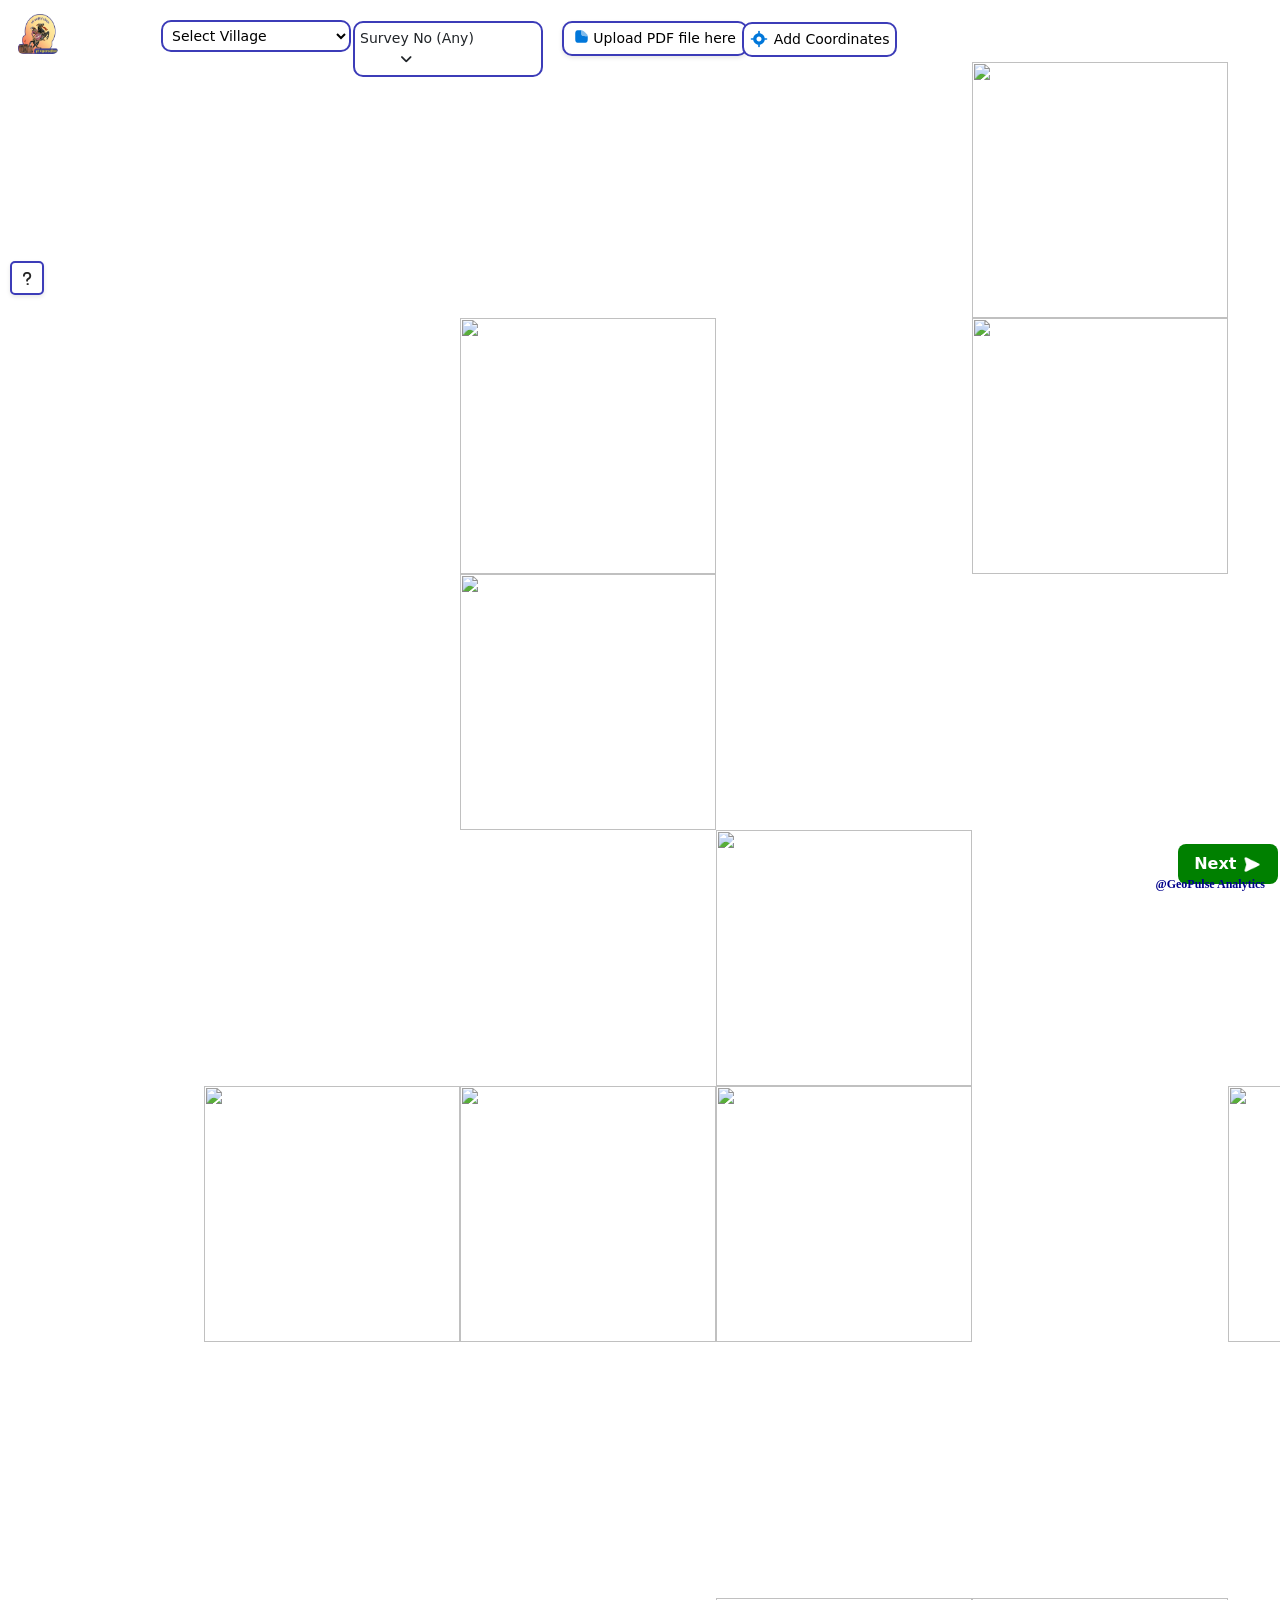
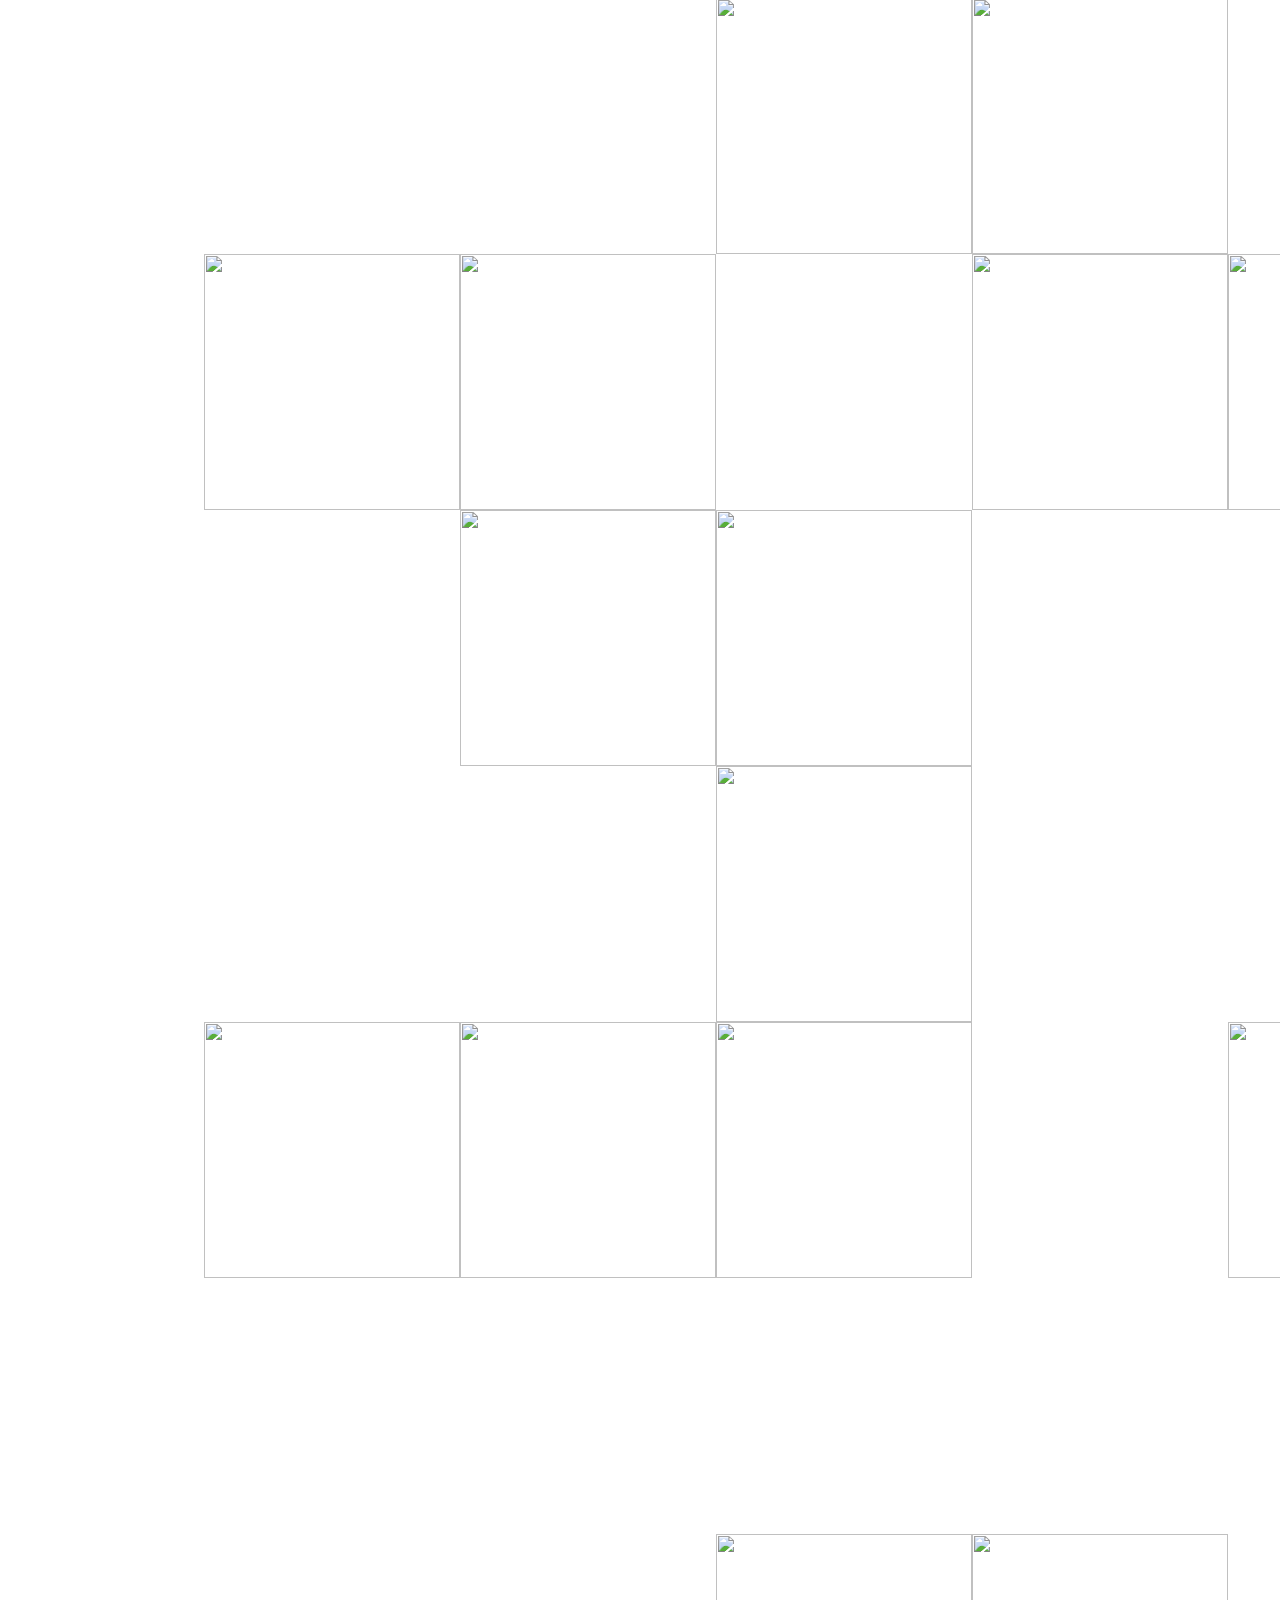
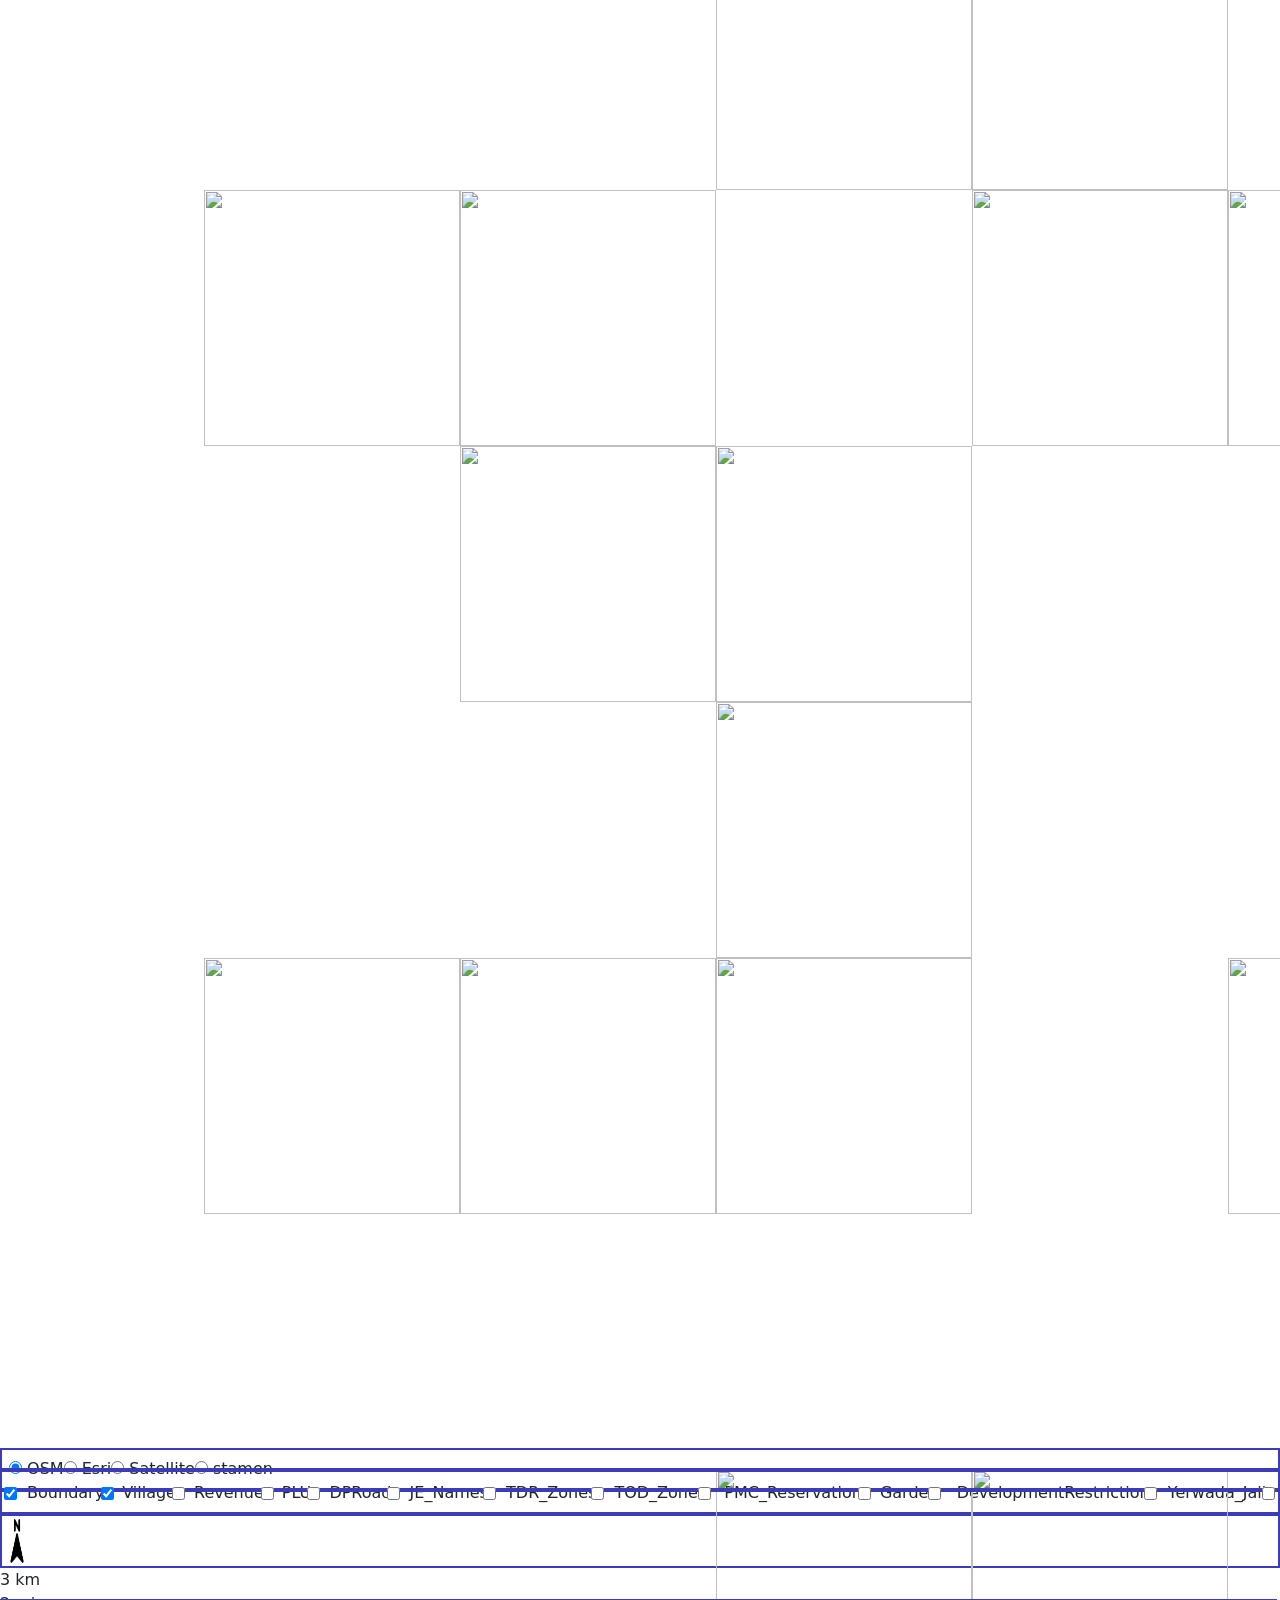
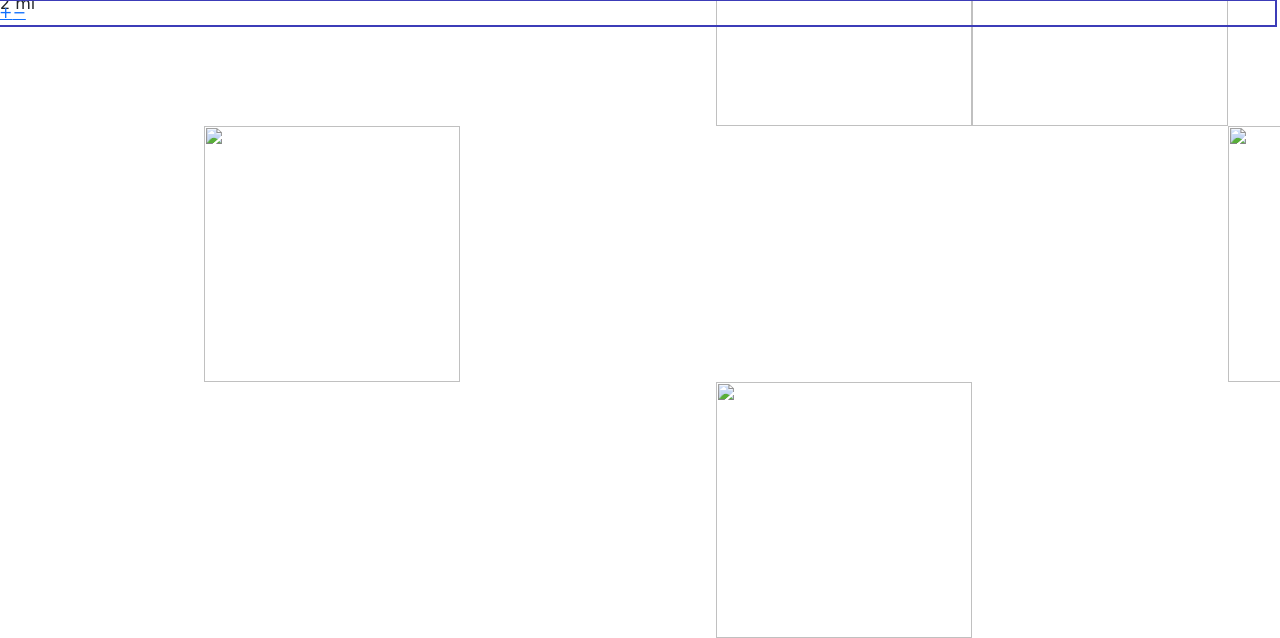
==== commit 204b909f: "add test" ====
--- a/index.html
+++ b/index.html
@@ -14,7 +14,8 @@
     <link rel="stylesheet" href="https://unpkg.com/leaflet@1.9.4/dist/leaflet.css">
     <link rel="stylesheet" href="https://cdnjs.cloudflare.com/ajax/libs/jqueryui/1.12.1/jquery-ui.min.css">
     <link href="https://cdn.jsdelivr.net/npm/select2@4.1.0-rc.0/dist/css/select2.min.css" rel="stylesheet">
-    <link rel="stylesheet" href="https://cdnjs.cloudflare.com/ajax/libs/bootstrap-datepicker/1.9.0/css/bootstrap-datepicker.min.css">
+    <link rel="stylesheet"
+        href="https://cdnjs.cloudflare.com/ajax/libs/bootstrap-datepicker/1.9.0/css/bootstrap-datepicker.min.css">
     <link rel="stylesheet" href="libs/Leaflet.MousePosition-master/src/L.Control.MousePosition.css">
     <link rel="stylesheet" href="https://unpkg.com/leaflet-draw/dist/leaflet.draw.css" />
     <link rel="stylesheet" href="https://unpkg.com/leaflet@1.7.1/dist/leaflet.css" />
@@ -27,20 +28,26 @@
             max-width: 800px;
             margin: 0 auto;
         }
+
         .table-responsive {
             overflow-x: auto;
             max-width: 100%;
-        }
+            margin-top: -16px;
+        }
+
         .text-center {
             text-align: center;
         }
+
         .coordimg1 {
             text-decoration: none;
         }
+
         .leaflet-control-measure-toggle,
         .js-toggle {
             display: none;
         }
+
         .leaflet-retina .leaflet-control-measure .leaflet-control-measure-toggle,
         .leaflet-retina .leaflet-control-measure .leaflet-control-measure-toggle:hover {
             display: none;
@@ -76,9 +83,16 @@
 
 
         .modal-body {
-            max-height: 400px;
-            /* Adjust this height as needed */
+            max-height: 530px;
             overflow-y: auto;
+            font-size: 14px;
+            top: 0px;
+            scrollbar-width: thin;
+
+        }
+
+        .modal-body tbody td {
+            width: 215px;
         }
     </style>
 </head>
@@ -93,7 +107,7 @@
         <div class="modal-dialog modal-dialog-centered modal-lg">
             <div class="modal-content">
                 <div class="modal-header">
-                    <h5 class="modal-title fw-bold text-center" id="dataPageModalLabel">PARTICULARS</h5>
+                    <h5 class="modal-title fw-bold text-center" id="dataPageModalLabel">PREVIEW</h5>
                     <button type="button" class="btn-close" data-bs-dismiss="modal" aria-label="Close"></button>
                 </div>
                 <div>
@@ -155,44 +169,46 @@
 
         <div class="custom-button1">
             <input id="fileInput" type="file" accept=".kml" style="display:none;" title="Upload KML/KMZ/CSV File">
-            <label  class="upload-btn">
-              <img src="png/upload.svg" alt="" class="upload-icon"> Upload PDF file here
+            <label class="upload-btn">
+                <img src="png/upload.svg" alt="" class="upload-icon"> Upload PDF file here
             </label>
             <div id="uploadModal" class="modal">
-              <div class="content">
-                <span class="close">&times;</span>
-                <h4 class="uploadheading">Upload your file KML/KMZ/CSV</h4>
-                <div id="uploadBox" class="upload-box">
-                  <p>Drag and drop a file here or
-                  <button type="button" id="uploadLink">Upload a file</button>
-                  </p>
+                <div class="content">
+                    <span class="close">&times;</span>
+                    <h4 class="uploadheading">Upload your file KML/KMZ/CSV</h4>
+                    <div id="uploadBox" class="upload-box">
+                        <p>Drag and drop a file here or
+                            <button type="button" id="uploadLink">Upload a file</button>
+                        </p>
+                    </div>
+                    <div id="fileDetails" class="file-details" style="display:none;">
+
+                        <div class="file-info">
+                            <!-- <img src="png/pdf.svg" alt="PDF icon" style="width:30px; height:30px;"> -->
+                            <span id="fileName"></span>
+                            <a href="#" id="viewFileLink" target="_blank">View File</a>
+                        </div>
+                        <button id="removeFileBtn" class="remove-btn">
+                            Remove File
+                            <img src="png/remove.svg" alt="Remove Icon" class="remove-icon">
+                        </button>
+
+                        <button id="continueBtn" class="continue-btn" disabled>Submit
+                            <img src="png/formkit_submit.png" alt="Submit Icon" class="continue-icon">
+                        </button>
+
+
+                    </div>
+
+                    <!-- Hidden file input element -->
+                    <input type="file" id="fileUpload" style="display:none;">
+
                 </div>
-                <div id="fileDetails" class="file-details" style="display:none;">
-                  
-                    <div class="file-info">
-                        <!-- <img src="png/pdf.svg" alt="PDF icon" style="width:30px; height:30px;"> -->
-                        <span id="fileName"></span>
-                        <a href="#" id="viewFileLink" target="_blank">View File</a>
-                    </div>
-                    <button id="removeFileBtn" class="remove-btn">
-                        Remove File
-                        <img src="png/remove.svg" alt="Remove Icon" class="remove-icon">
-                    </button>
-                                        
-                    <button id="continueBtn" class="continue-btn" disabled>Submit
-                        <img src="png/formkit_submit.png" alt="Submit Icon" class="continue-icon">
-                    </button>
-                    
-                    
-                </div>
-                
-                <!-- Hidden file input element -->
-                <input type="file" id="fileUpload" style="display:none;">
-                
-              </div>
             </div>
-          </div>
-          
+        </div>
+
+
+        <div class="tablefromautodcr" id="tablefromautoDcr"></div>
 
         <a href="AUTODCR GIS USER GUIDE (1).pdf" class="coordimg1" id="getinfo" target="_blank">
             <div style="display: flex; justify-content: center; align-items: center;">
@@ -205,29 +221,30 @@
             <button id="toggleFormBtn" class="addbtn">
                 <img src="png/Gps.svg" alt="Add Icon" class="add-icon"> Add Coordinates
             </button>
-            
+
             <div id="formContainer" class="form-modal" style="display:none;">
                 <button id="closeFormBtn" class="close-btn">
                     <i class="fa-solid fa-xmark xicon" style="font-size: 18px; color: #141414d3;"></i>
                 </button>
-                                <h5 style="text-align: center;">Add your co-ordinates here</h5>
+                <h5 style="text-align: center;">Add your co-ordinates here</h5>
 
                 <form id="coordinateForm" style="text-align: center;">
                     <table id="coordinateTable">
                         <tr class="table-row-spacing">
-    <th class="p-1 px-5">Longitude</th>
-    <th class="p-1 px-5">Latitude</th>
-    <th class="p-1 px-5">Action</th>
-</tr>
+                            <th class="p-1 px-5">Longitude</th>
+                            <th class="p-1 px-5">Latitude</th>
+                            <th class="p-1 px-5">Action</th>
+                        </tr>
 
                     </table>
                     <button class="addbtn custom-btn " type="button" id="addRowBtn">
                         Add More Coordinates
                         <img src="png/Add.svg" alt="Add" style="width: 16px; height: 16px; margin-left: 8px;">
                     </button>
-                    
+
                     <button class="subbtn" type="submit">Submit
-                        <img src="png/formkit_submit.png" alt="Add" style="width: 16px;height: 16px;     margin-top: -4px; margin-left: 8px;">
+                        <img src="png/formkit_submit.png" alt="Add"
+                            style="width: 16px;height: 16px;     margin-top: -4px; margin-left: 8px;">
                     </button>
                 </form>
             </div>
@@ -237,520 +254,54 @@
     </header>
 
 
-    <div class="legends hidden">
-        <div class="header">
-          <div class="legends1">Legends</div>
-          </div>
-          <div class="missing-link-buffer-container-parent">
-          <div class="missing-link-buffer-container">
-          <div class="autodcr-aviation-data">AutoDCR: Aviation Data</div>
-          <div class="parent">
-          <div class="div">
-          <div class="child">
-          </div>
-          <div class="n1">N1</div>
-          </div>
-          <div class="frame-parent">
-          <div class="item">
-          </div>
-          <div class="nda-arp">N2</div>
-          </div>
-          <div class="frame-parent">
-          <div class="inner">
-          </div>
-          <div class="nda-arp">N3</div>
-          </div>
-          <div class="frame-parent">
-          <div class="rectangle-div">
-          </div>
-          <div class="nda-arp">N4</div>
-          </div>
-          <div class="frame-parent">
-          <div class="child1">
-          </div>
-          <div class="nda-arp">N5</div>
-          </div>
-          <div class="frame-parent">
-          <div class="child2">
-          </div>
-          <div class="nda-arp">N6</div>
-          </div>
-          <div class="frame-parent">
-          <div class="child3">
-          </div>
-          <div class="nda-arp">N8</div>
-          </div>
-          <div class="frame-parent">
-          <div class="child4">
-          </div>
-          <div class="nda-arp">NDA ARP</div>
-          </div>
-          <div class="frame-parent">
-          <div class="child5">
-          </div>
-          <div class="nda-arp">P1</div>
-          </div>
-          <div class="frame-parent">
-          <div class="child6">
-          </div>
-          <div class="nda-arp">P2</div>
-          </div>
-          <div class="frame-parent">
-          <div class="child7">
-          </div>
-          <div class="nda-arp">P3</div>
-          </div>
-          <div class="frame-parent">
-          <div class="child8">
-          </div>
-          <div class="nda-arp">P4</div>
-          </div>
-          <div class="frame-parent">
-          <div class="child9">
-          </div>
-          <div class="nda-arp">P5</div>
-          </div>
-          <div class="frame-parent">
-          <div class="child10">
-          </div>
-          <div class="nda-arp">P6</div>
-          </div>
-          <div class="frame-parent">
-          <div class="child11">
-          </div>
-          <div class="nda-arp">P8</div>
-          </div>
-          <div class="frame-parent">
-          <div class="child12">
-          </div>
-          <div class="nda-arp">P9</div>
-          </div>
-          <div class="frame-parent">
-          <div class="child4">
-          </div>
-          <div class="nda-arp">Pune ARP</div>
-          </div>
-          <div class="frame-parent">
-          <div class="child14">
-          </div>
-          <div class="nda-arp">Zone is “</div>
-          </div>
-          </div>
-          </div>
-          <div class="missing-link-buffer-container">
-          <div class="autodcr-aviation-data">AutoDCR: DP Ward Road</div>
-          <div class="div18">
-          <div class="frame-parent">
-          <img class="frame-child" alt="" src="image/Frame 1410126079.svg">
-          <div class="nda-arp">Single Symbol</div>
-          </div>
-          </div>
-          </div>
-          <div class="missing-link-buffer-container">
-          <div class="autodcr-aviation-data">AutoDCR: Garden</div>
-          <div class="div18">
-          <div class="frame-parent">
-          <div class="frame-item">
-          </div>
-          <div class="buffer-is">Buffer is “</div>
-          </div>
-          </div>
-          </div>
-          <div class="missing-link-buffer-container">
-          <div class="autodcr-aviation-data">AutoDCR: JE Names</div>
-          <div class="div18">
-          <div class="frame-parent">
-          <img class="frame-child" alt="" src="image/Frame 1410126079.svg">
-          <div class="buffer-is">Buffer is “</div>
-          </div>
-          </div>
-          </div>
-          <div class="missing-link-buffer-container">
-          <div class="autodcr-aviation-data">AutoDCR: Lake</div>
-          <div class="div18">
-          <div class="frame-parent">
-          <div class="frame-child1">
-          </div>
-          <div class="nda-arp">Single Symbol</div>
-          </div>
-          </div>
-          </div>
-          <div class="missing-link-buffer-container">
-          <div class="autodcr-aviation-data">AutoDCR: Monuments</div>
-          <div class="parent">
-          <div class="frame-parent">
-          <div class="frame-child2">
-          </div>
-          <div class="nda-arp">100.00000000000</div>
-          </div>
-          <div class="frame-parent">
-          <div class="frame-child3">
-          </div>
-          <div class="nda-arp">100.00000000000</div>
-          </div>
-          <div class="frame-parent">
-          <div class="frame-child4">
-          </div>
-          <div class="nda-arp">Distance is “</div>
-          </div>
-          </div>
-          </div>
-          <div class="missing-link-buffer-container">
-          <div class="autodcr-aviation-data">AutoDCR: PLU Ward</div>
-          <div class="parent">
-          <div class="frame-parent">
-          <div class="frame-child5">
-          </div>
-          <div class="nda-arp">&lt;Null&gt;</div>
-          </div>
-          <div class="frame-parent">
-          <div class="frame-child6">
-          </div>
-          <div class="commercial-zone">Commercial Zone </div>
-          </div>
-          <div class="frame-parent">
-          <div class="frame-child7">
-          </div>
-          <div class="nda-arp">Existing PSP Reservation</div>
-          </div>
-          <div class="frame-parent">
-          <div class="frame-child8">
-          </div>
-          <div class="nda-arp">Existing Recreational Reservation</div>
-          </div>
-          <div class="frame-parent">
-          <div class="frame-child9">
-          </div>
-          <div class="nda-arp">Existing Traffic & Transport Reservation</div>
-          </div>
-          <div class="frame-parent">
-          <div class="frame-child10">
-          </div>
-          <div class="nda-arp">Existing Utility Reservation</div>
-          </div>
-          <div class="frame-parent">
-          <div class="frame-child11">
-          </div>
-          <div class="nda-arp">Industrial Zone</div>
-          </div>
-          <div class="frame-parent">
-          <div class="frame-child6">
-          </div>
-          <div class="nda-arp">Proposed Commercial Reservation</div>
-          </div>
-          <div class="frame-parent">
-          <div class="frame-child7">
-          </div>
-          <div class="nda-arp">Proposed PSP Reservation</div>
-          </div>
-          <div class="frame-parent">
-          <div class="frame-child8">
-          </div>
-          <div class="nda-arp">Proposed Recreational Reservation</div>
-          </div>
-          <div class="frame-parent">
-          <div class="frame-child15">
-          </div>
-          <div class="nda-arp">Proposed Residential Reservation</div>
-          </div>
-          <div class="frame-parent">
-          <div class="frame-child9">
-          </div>
-          <div class="nda-arp">Proposed Transport Reservation</div>
-          </div>
-          <div class="frame-parent">
-          <div class="frame-child10">
-          </div>
-          <div class="nda-arp">Proposed Utility Reservation</div>
-          </div>
-          <div class="frame-parent">
-          <div class="frame-child7">
-          </div>
-          <div class="nda-arp">PSP Zone</div>
-          </div>
-          <div class="frame-parent">
-          <div class="frame-child8">
-          </div>
-          <div class="nda-arp">Recretional Zone</div>
-          </div>
-          <div class="frame-parent">
-          <div class="frame-child20">
-          </div>
-          <div class="nda-arp">Residential Zone</div>
-          </div>
-          <div class="frame-parent">
-          <div class="frame-child21">
-          </div>
-          <div class="nda-arp">Slum Zone</div>
-          </div>
-          <div class="frame-parent">
-          <div class="frame-child9">
-          </div>
-          <div class="nda-arp">Transportation Zone</div>
-          </div>
-          <div class="frame-parent">
-          <div class="frame-child23">
-          </div>
-          <div class="nda-arp">Water Body</div>
-          </div>
-          <div class="frame-parent">
-          <div class="frame-child24">
-          </div>
-          <div class="nda-arp">Broad_lu is “</div>
-          </div>
-          </div>
-          </div>
-          <div class="missing-link-buffer-container">
-          <div class="autodcr-aviation-data">AutoDCR: Boundary</div>
-          <div class="div18">
-          <div class="frame-parent">
-          <img class="frame-child" alt="" src="image/Frame 1410126079.svg">
-          <div class="buffer-is">Buffer is “</div>
-          </div>
-          </div>
-          </div>
-          <div class="missing-link-buffer-container">
-          <div class="autodcr-aviation-data">AutoDCR: PLU Ward</div>
-          <div class="parent">
-          <div class="frame-parent">
-          <div class="frame-child5">
-          </div>
-          <div class="nda-arp">Commercial Reservation</div>
-          </div>
-          <div class="frame-parent">
-          <div class="frame-child6">
-          </div>
-          <div class="nda-arp">Economically Weaker Section</div>
-          </div>
-          <div class="frame-parent">
-          <div class="frame-child7">
-          </div>
-          <div class="nda-arp">PSP Reservation</div>
-          </div>
-          <div class="frame-parent">
-          <div class="frame-child8">
-          </div>
-          <div class="nda-arp">Recretional Reservation</div>
-          </div>
-          <div class="frame-parent">
-          <div class="frame-child9">
-          </div>
-          <div class="nda-arp">Transport Reservation</div>
-          </div>
-          <div class="frame-parent">
-          <div class="frame-child10">
-          </div>
-          <div class="nda-arp">Utility Reservation</div>
-          </div>
-          <div class="frame-parent">
-          <div class="frame-child11">
-          </div>
-          <div class="nda-arp">Broad_LU is “</div>
-          </div>
-          <div class="frame-parent">
-          <div class="frame-child6">
-          </div>
-          <div class="nda-arp">Proposed Commercial Reservation</div>
-          </div>
-          <div class="frame-parent">
-          <div class="frame-child7">
-          </div>
-          <div class="nda-arp">Proposed PSP Reservation</div>
-          </div>
-          <div class="frame-parent">
-          <div class="frame-child8">
-          </div>
-          <div class="nda-arp">Proposed Recreational Reservation</div>
-          </div>
-          <div class="frame-parent">
-          <div class="frame-child15">
-          </div>
-          <div class="nda-arp">Proposed Residential Reservation</div>
-          </div>
-          <div class="frame-parent">
-          <div class="frame-child9">
-          </div>
-          <div class="nda-arp">Proposed Transport Reservation</div>
-          </div>
-          <div class="frame-parent">
-          <div class="frame-child10">
-          </div>
-          <div class="nda-arp">Proposed Utility Reservation</div>
-          </div>
-          <div class="frame-parent">
-          <div class="frame-child7">
-          </div>
-          <div class="nda-arp">PSP Zone</div>
-          </div>
-          <div class="frame-parent">
-          <div class="frame-child8">
-          </div>
-          <div class="nda-arp">Recretional Zone</div>
-          </div>
-          <div class="frame-parent">
-          <div class="frame-child20">
-          </div>
-          <div class="nda-arp">Residential Zone</div>
-          </div>
-          <div class="frame-parent">
-          <div class="frame-child21">
-          </div>
-          <div class="nda-arp">Slum Zone</div>
-          </div>
-          <div class="frame-parent">
-          <div class="frame-child9">
-          </div>
-          <div class="nda-arp">Transportation Zone</div>
-          </div>
-          <div class="frame-parent">
-          <div class="frame-child23">
-          </div>
-          <div class="nda-arp">Water Body</div>
-          </div>
-          <div class="frame-parent">
-          <div class="frame-child24">
-          </div>
-          <div class="nda-arp">Broad_lu is “</div>
-          </div>
-          </div>
-          </div>
-          <div class="missing-link-buffer-container">
-          <div class="autodcr-aviation-data">AutoDCR: Railway Buffer</div>
-          <div class="div18">
-          <div class="frame-parent">
-          <div class="frame-child45">
-          </div>
-          <div class="nda-arp">Distance is “</div>
-          </div>
-          </div>
-          </div>
-          <div class="missing-link-buffer-container">
-          <div class="autodcr-aviation-data">AutoDCR: Red_Blue</div>
-          <div class="parent">
-          <div class="frame-parent">
-          <div class="frame-child46">
-          </div>
-          <div class="nda-arp">Bank to Blue line</div>
-          </div>
-          <div class="frame-parent">
-          <div class="frame-child47">
-          </div>
-          <div class="nda-arp">Blue to Red line</div>
-          </div>
-          </div>
-          </div>
-          <div class="missing-link-buffer-container">
-          <div class="autodcr-aviation-data">AutoDCR: Revenue 1</div>
-          <div class="div18">
-          <div class="frame-parent">
-          <div class="frame-child48">
-          </div>
-          <div class="nda-arp">Single Symbol Lable Rule</div>
-          </div>
-          </div>
-          </div>
-          <div class="missing-link-buffer-container">
-          <div class="autodcr-aviation-data">AutoDCR: TDR Zones</div>
-          <div class="div18">
-          <div class="frame-parent">
-          <img class="frame-child" alt="" src="image/Frame 1410126079.svg">
-          <div class="buffer-is">Buffer is “</div>
-          </div>
-          </div>
-          </div>
-          <div class="missing-link-buffer-container">
-          <div class="autodcr-aviation-data">AutoDCR: TOD Zones</div>
-          <div class="div18">
-          <div class="frame-parent">
-          <div class="frame-child50">
-          </div>
-          <div class="buffer-is">Single Symbol Lable Rule</div>
-          </div>
-          </div>
-          </div>
-          <div class="missing-link-buffer-container">
-          <div class="autodcr-aviation-data">AutoDCR: Village Boundary</div>
-          <div class="div18">
-          <div class="frame-parent">
-          <div class="frame-child51">
-          </div>
-          <div class="nda-arp">Single Symbol</div>
-          </div>
-          </div>
-          </div>
-          <div class="missing-link-buffer-container">
-          <div class="autodcr-aviation-data">AutoDCR: Ward Boundary</div>
-          <div class="div18">
-          <div class="frame-parent">
-          <img class="frame-child" alt="" src="image/ward.svg">
-          <div class="buffer-is">Buffer is “</div>
-          </div>
-          </div>
-          </div>
-          <div class="missing-link-buffer-container">
-          <div class="autodcr-aviation-data">AutoDCR: Yerwada Jail</div>
-          <div class="parent">
-          <div class="frame-parent">
-          <div class="frame-child53">
-          </div>
-          <div class="nda-arp">150 Buffer</div>
-          </div>
-          <div class="frame-parent">
-          <div class="frame-child54">
-          </div>
-          <div class="nda-arp">100 Buffer</div>
-          </div>
-          <div class="frame-parent">
-          <div class="frame-child55">
-          </div>
-          <div class="nda-arp">50 Buffer</div>
-          </div>
-          <div class="frame-parent">
-          <div class="frame-child56">
-          </div>
-          <div class="nda-arp">0 Buffer</div>
-          </div>
-          </div>
-          </div>
-          <div class="missing-link-buffer-container">
-          <div class="autodcr-aviation-data">AutoDCR: Auto Test</div>
-          <div class="div18">
-          <div class="frame-parent">
-          <div class="frame-child57">
-          </div>
-          <div class="buffer-is">Single Symbol Lable Rule</div>
-          </div>
-          </div>
-          </div>
-          <div class="missing-link-buffer-container">
-          <div class="autodcr-aviation-data">AutoDCR: Plot Boundary</div>
-          <div class="div18">
-          <div class="frame-parent">
-          <div class="frame-child57">
-          </div>
-          <div class="buffer-is">Single Symbol Lable Rule</div>
-          </div>
-          </div>
-          </div>
-          </div>
-          </div>
-          
-
-
 
     <div id="content">
         <div id="map"></div>
-        <button id="mapButton" class="map-button">
-            <i class='fa-solid fa-bars'></i>
-          
-        </button>
         <p class="geopulseaname">@GeoPulse Analytics</p>
     </div>
 
-
-    
-    <!--legend -->
-   
+     
+
+    <!-- model for table from table softtect -->
+    <div id="customPopup" class="popup">
+        <div class="popup-content">
+          <span class="close" onclick="closePopup()">&times;</span>
+          <p id="popupMessage"></p>
+        </div>
+      </div>
+      <style>
+      /* Custom Popup CSS */
+      .popup {
+        display: none; /* Hidden by default */
+        position: fixed;
+        left: 50%;
+        top: 50%;
+        transform: translate(-50%, -50%);
+        background-color: white;
+        padding: 20px;
+        border-radius: 8px;
+        box-shadow: 0 2px 10px rgba(0, 0, 0, 0.5);
+        z-index: 1000;
+      }
+      .popup-content {
+        position: relative;
+        text-align: center;
+      }
+      .close {
+        position: absolute;
+        top: 5px;
+        right: 10px;
+        cursor: pointer;
+        font-size: 18px;
+      }
+      </style>
+
+    <!-- Modal -->
+ 
+ 
+
+
+
     <script src="https://code.jquery.com/jquery-3.6.0.min.js"></script>
     <script src="https://cdnjs.cloudflare.com/ajax/libs/lodash.js/4.17.21/lodash.min.js"></script>
     <script src="https://cdn.datatables.net/1.10.24/js/jquery.dataTables.js"></script>
@@ -927,7 +478,7 @@
 
 
 
-function printModal() {
+        function printModal() {
             // Get the modal content
             var modalContent = document.getElementById('dataPageModal').innerHTML;
 
@@ -984,126 +535,96 @@
             // Print the content
             printWindow.print();
         }
-// upload
-document.addEventListener('DOMContentLoaded', function () {
-    const uploadBtn = document.querySelector('.upload-btn');
-    const fileInput = document.getElementById('fileInput');
-    const modal = document.getElementById('uploadModal');
-    const closeBtn = document.querySelector('.close');
-    const uploadLink = document.getElementById('uploadLink');
-    const uploadBox = document.getElementById('uploadBox');
-    const fileDetails = document.getElementById('fileDetails');
-    const fileName = document.getElementById('fileName');
-    const viewFileLink = document.getElementById('viewFileLink');
-    const removeFileBtn = document.getElementById('removeFileBtn');
-    const continueBtn = document.getElementById('continueBtn');
-    
-    // Allowed file types
-    const allowedExtensions = ['kml', 'kmz', 'csv'];
-    let fileErrorAlertShown = false; // Flag to track if the error alert has been shown
-
-    // Show the modal when the upload button is clicked
-    uploadBtn.addEventListener('click', function () {
-        resetUploadForm(); // Reset the form each time the modal is opened
-        modal.style.display = 'block';
-    });
-
-    // Close the modal when the close button is clicked
-    closeBtn.addEventListener('click', function () {
-        modal.style.display = 'none';
-        resetUploadForm(); // Reset the form after closing the modal
-    });
-
-    // Close the modal if the user clicks outside of it
-    window.addEventListener('click', function (event) {
-        if (event.target === modal) {
-            modal.style.display = 'none';
-            resetUploadForm(); // Reset the form after closing the modal
-        }
-    });
-
-    // Trigger file input click when the uploadLink button is clicked
-    uploadLink.addEventListener('click', function () {
-        fileInput.click();
-    });
-
-    // Handle file selection
-    fileInput.addEventListener('change', function() {
-        const file = fileInput.files[0];
-        if (file) {
-            const fileExtension = file.name.split('.').pop().toLowerCase();
-            if (allowedExtensions.includes(fileExtension)) {
-                fileName.textContent = file.name;
-                viewFileLink.href = URL.createObjectURL(file);
-                fileDetails.style.display = 'block';
-                uploadBox.style.display = 'none';
-                continueBtn.disabled = false;
-                fileErrorAlertShown = false; // Reset the error alert flag
-            } else {
-                if (!fileErrorAlertShown) { // Show alert only if it hasn't been shown already
-                    // alert("Invalid file type! Only KML, KMZ, or CSV files are allowed.");
-                    fileErrorAlertShown = true; // Set the flag to true to prevent duplicate alerts
+        // uplod 
+        document.addEventListener('DOMContentLoaded', function () {
+            const uploadBtn = document.querySelector('.upload-btn');
+            const fileInput = document.getElementById('fileInput');
+            const modal = document.getElementById('uploadModal');
+            const closeBtn = document.querySelector('.close');
+            const uploadLink = document.getElementById('uploadLink');
+            const uploadBox = document.getElementById('uploadBox');
+            const fileDetails = document.getElementById('fileDetails');
+            const fileName = document.getElementById('fileName');
+            const viewFileLink = document.getElementById('viewFileLink');
+            const removeFileBtn = document.getElementById('removeFileBtn');
+            const continueBtn = document.getElementById('continueBtn');
+
+            // Allowed file types
+            const allowedExtensions = ['kml', 'kmz', 'csv'];
+            let fileErrorAlertShown = false; // Flag to track if the error alert has been shown
+
+            // Show the modal when the upload button is clicked
+            uploadBtn.addEventListener('click', function () {
+                resetUploadForm(); // Reset the form each time the modal is opened
+                modal.style.display = 'block';
+            });
+
+            // Close the modal when the close button is clicked
+            closeBtn.addEventListener('click', function () {
+                modal.style.display = 'none';
+                resetUploadForm(); // Reset the form after closing the modal
+            });
+
+            // Close the modal if the user clicks outside of it
+            window.addEventListener('click', function (event) {
+                if (event.target === modal) {
+                    modal.style.display = 'none';
+                    resetUploadForm(); // Reset the form after closing the modal
                 }
-                resetUploadForm(); // Reset form to remove invalid file
-            }
-        }
-    });
-
-    // Handle file removal
-    removeFileBtn.addEventListener('click', function () {
-        resetUploadForm();
-    });
-
-    // Handle form submission
-    continueBtn.addEventListener('click', function(e) {
-        e.preventDefault();
-        alert("File uploaded successfully!"); // Display success alert
-        resetUploadForm(); // Clear file details after successful upload
-        modal.style.display = 'none'; // Close the modal after resetting the form
-        zoomMap(); // Zoom the map after file upload
-    });
-
-    // Function to reset the upload form
-    function resetUploadForm() {
-        fileInput.value = ''; // Clear the file input
-        fileDetails.style.display = 'none'; // Hide file details
-        uploadBox.style.display = 'block'; // Show upload box
-        continueBtn.disabled = true; // Disable the continue button
-        fileName.textContent = ''; // Clear the file name
-        viewFileLink.href = '#'; // Reset the file link
-    }
-
-    // Function to zoom the map (replace with your map zoom logic)
-    function zoomMap() {
-        // Ensure you have access to your map instance
-        if (typeof map !== 'undefined') { // Check if map is defined
-            map.setView([yourLatitude, yourLongitude], yourZoomLevel); // Update with your latitude, longitude, and zoom level
-        }
-    }
-});
-
-
-
-
-
-
-
-
-//legend
-document.getElementById('mapButton').addEventListener('click', function() {
-    // Toggle the legends div
-    const legends = document.querySelector('.legends');
-    legends.classList.toggle('hidden');
-
-    // Toggle the inner div
-    const innerDiv = document.querySelector('.inner');
-    innerDiv.classList.toggle('hidden');
-});
-
-
-
-
-</script>
+            });
+
+            // Trigger file input click when the uploadLink button is clicked
+            uploadLink.addEventListener('click', function () {
+                fileInput.click();
+            });
+
+            // Handle file selection
+            fileInput.addEventListener('change', function () {
+                const file = fileInput.files[0];
+                if (file) {
+                    const fileExtension = file.name.split('.').pop().toLowerCase();
+                    if (allowedExtensions.includes(fileExtension)) {
+                        fileName.textContent = file.name;
+                        viewFileLink.href = URL.createObjectURL(file);
+                        fileDetails.style.display = 'block';
+                        uploadBox.style.display = 'none';
+                        continueBtn.disabled = false;
+                        fileErrorAlertShown = false; // Reset the error alert flag
+                    } else {
+                        if (!fileErrorAlertShown) { // Show alert only if it hasn't been shown already
+                            // alert("Invalid file type! Only KML, KMZ, or CSV files are allowed.");
+                            fileErrorAlertShown = true; // Set the flag to true to prevent duplicate alerts
+                        }
+                        resetUploadForm(); // Reset form to remove invalid file
+                    }
+                }
+            });
+
+            // Handle file removal
+            removeFileBtn.addEventListener('click', function () {
+                resetUploadForm();
+            });
+
+            // Handle form submission
+            continueBtn.addEventListener('click', function (e) {
+                e.preventDefault();
+                alert("File uploaded successfully!"); // Display success alert
+                resetUploadForm(); // Clear file details after successful upload
+                modal.style.display = 'none'; // Close the modal after resetting the form
+            });
+
+            // Function to reset the upload form
+            function resetUploadForm() {
+                fileInput.value = ''; // Clear the file input
+                fileDetails.style.display = 'none'; // Hide file details
+                uploadBox.style.display = 'block'; // Show upload box
+                continueBtn.disabled = true; // Disable the continue button
+                fileName.textContent = ''; // Clear the file name
+                viewFileLink.href = '#'; // Reset the file link
+            }
+        });
+
+    </script>
 </body>
 
 </html>
--- a/style.css
+++ b/style.css
@@ -1,3 +1,6 @@
+body{
+  overflow: hidden;
+}
 #map {
   position: absolute;
   top: 0;
@@ -578,7 +581,7 @@
   background-color:transparent ;
   position: relative;
   top:11px;
-  left: 30px;
+  left: 25px;
   z-index: 99999;
   font-size: 14px;
   color:#f44336;
@@ -1071,6 +1074,19 @@
   background-color: #c82333;
 }
 
+
+.tablefromautodcr{
+  position: absolute;
+    z-index: 99;
+    width: 50vh;
+    overflow: auto;
+    height: 40vh;
+    top: 61vh;
+    left: 6vw;
+    font-size: 12px;
+    scrollbar-width: thin;
+
+}
 .continue-btn {
   background-color: #007bff;
   color: white;
@@ -1084,602 +1100,3 @@
   height: 20px;
   margin-top: -4px;
 }
-/*legens*/
-.map-button {
-  position: absolute;
-  width: 33px;
-  height: 33px;
-  background-color: white !important;
-  top: 53px; /* Adjust top position as needed */
-  right: 12px; /* Adjust right position as needed */
-  background: transparent; /* Remove default button background */
-  border: 2px solid #3c3cb8; /* Add a border with your preferred color and width */
-  border-radius: 4px; /* Optional: Add rounded corners to the border */
-  cursor: pointer; /* Show a pointer cursor on hover */
-  z-index: 10; /* Ensure the button is on top of the map */
-  
-  
-}
-
-
-.legends.hidden {
-  display: none; /* Ensure it's hidden when the 'hidden' class is applied */
-}
-.legends1 {
-  position: relative;
-  font-weight: 600;
-  left: 59px;
-}
-.evacollapse-fill-icon {
-  width: 24px;
-  position: relative;
-  height: 24px;
-  overflow: hidden;
-  flex-shrink: 0;
-}
-.legends-parent {
-  align-self: stretch;
-  display: flex;
-  flex-direction: row;
-  align-items: center;
-  justify-content: space-between;
-}
-.autodcr-aviation-data {
-  align-self: stretch;
-  position: relative;
-  font-weight: 500;
-}
-.child {
-  width: 20px;
-  position: relative;
-  border-radius: 4px;
-  background-color: #da1e28;
-  border: 2px solid #262626;
-  box-sizing: border-box;
-  height: 20px;
-}
-.n1 {
-  /* flex: 1; */
-  position: relative;
-}
-.div {
-  align-self: stretch;
-  display: flex;
-  flex-direction: row;
-  align-items: center;
-  justify-content: flex-start;
-  gap: 8px;
-}
-.item {
-  width: 20px;
-  position: relative;
-  border-radius: 4px;
-  background-color: #0e6027;
-  border: 2px solid #262626;
-  box-sizing: border-box;
-  height: 20px;
-}
-.inner {
-  width: 20px;
-  position: relative;
-  border-radius: 4px;
-  background-color: #f7ce7e;
-  border: 2px solid #262626;
-  box-sizing: border-box;
-  height: 20px;
-}
-.rectangle-div {
-  width: 20px;
-  position: relative;
-  border-radius: 4px;
-  background-color: #4e4e4e;
-  border: 2px solid #262626;
-  box-sizing: border-box;
-  height: 20px;
-}
-.child1 {
-  width: 20px;
-  position: relative;
-  border-radius: 4px;
-  background-color: #ffc7eb;
-  border: 2px solid #262626;
-  box-sizing: border-box;
-  height: 20px;
-}
-.child2 {
-  width: 20px;
-  position: relative;
-  border-radius: 4px;
-  background-color: #c6eff6;
-  border: 2px solid #262626;
-  box-sizing: border-box;
-  height: 20px;
-}
-.child3 {
-  width: 20px;
-  position: relative;
-  border-radius: 4px;
-  background-color: #2ecfff;
-  border: 2px solid #262626;
-  box-sizing: border-box;
-  height: 20px;
-}
-.child4 {
-  width: 20px;
-  position: relative;
-  border-radius: 4px;
-  background-color: #68ff1c;
-  border: 2px solid #262626;
-  box-sizing: border-box;
-  height: 20px;
-}
-.nda-arp {
-  position: relative;
-}
-.child5 {
-  width: 20px;
-  position: relative;
-  border-radius: 4px;
-  background-color: #ff2626;
-  border: 2px solid #262626;
-  box-sizing: border-box;
-  height: 20px;
-}
-.child6 {
-  width: 20px;
-  position: relative;
-  border-radius: 4px;
-  background-color: #eaea26;
-  border: 2px solid #262626;
-  box-sizing: border-box;
-  height: 20px;
-}
-.child7 {
-  width: 20px;
-  position: relative;
-  border-radius: 4px;
-  background-color: #d030ff;
-  border: 2px solid #262626;
-  box-sizing: border-box;
-  height: 20px;
-}
-.child8 {
-  width: 20px;
-  position: relative;
-  border-radius: 4px;
-  background-color: #f4e7c9;
-  border: 2px solid #262626;
-  box-sizing: border-box;
-  height: 20px;
-}
-.child9 {
-  width: 20px;
-  position: relative;
-  border-radius: 4px;
-  background-color: #eb2eb9;
-  border: 2px solid #262626;
-  box-sizing: border-box;
-  height: 20px;
-}
-.child10 {
-  width: 20px;
-  position: relative;
-  border-radius: 4px;
-  background-color: #5cb82e;
-  border: 2px solid #262626;
-  box-sizing: border-box;
-  height: 20px;
-}
-.child11 {
-  width: 20px;
-  position: relative;
-  border-radius: 4px;
-  background-color: #5a6ce0;
-  border: 2px solid #262626;
-  box-sizing: border-box;
-  height: 20px;
-}
-.child12 {
-  width: 20px;
-  position: relative;
-  border-radius: 4px;
-  background-color: #1fccff;
-  border: 2px solid #262626;
-  box-sizing: border-box;
-  height: 20px;
-}
-.child14 {
-  width: 20px;
-  position: relative;
-  border-radius: 4px;
-  background-color: #000;
-  border: 2px solid #262626;
-  box-sizing: border-box;
-  height: 20px;
-}
-.parent {
-  align-self: stretch;
-  display: flex;
-  flex-direction: column;
-  align-items: flex-start;
-  justify-content: flex-start;
-  gap: 8px;
-  font-size: 12px;
-  color: #393939;
-}
-.missing-link-buffer-container {
-  align-self: stretch;
-  border-radius: 8px;
-  background-color: #e6f1fb;
-  display: flex;
-  flex-direction: column;
-  align-items: flex-start;
-  justify-content: flex-start;
-  padding: 16px;
-  gap: 8px;
-  font-size: 12px;
-}
-/* Custom Scrollbar Styling */
-.missing-link-buffer-container-parent::-webkit-scrollbar {
-    width: 4px; /* Width of the scrollbar */
-}
-
-.missing-link-buffer-container-parent::-webkit-scrollbar-thumb {
-    background-color: #888; /* Color of the scrollbar thumb */
-    border-radius: 4px; /* Rounded edges for the scrollbar thumb */
-}
-
-.missing-link-buffer-container-parent::-webkit-scrollbar-thumb:hover {
-    background-color: #555; /* Hover state for the scrollbar thumb */
-}
-
-.missing-link-buffer-container-parent::-webkit-scrollbar-track {
-    background: #f1f1f1; /* Track background */
-    border-radius: 4px; /* Rounded edges for the track */
-}
-.frame-child {
-  width: 20px;
-  position: relative;
-  border-radius: 4px;
-  height: 20px;
-  overflow: hidden;
-  flex-shrink: 0;
-}
-.frame-parent {
-  display: flex;
-  flex-direction: row;
-  align-items: center;
-  justify-content: flex-start;
-  gap: 8px;
-}
-.div18 {
-  align-self: stretch;
-  display: flex;
-  flex-direction: column;
-  align-items: flex-start;
-  justify-content: flex-start;
-  font-size: 12px;
-  color: #393939;
-}
-.frame-item {
-  width: 20px;
-  position: relative;
-  border-radius: 4px;
-  border: 4px solid #4c022a;
-  box-sizing: border-box;
-  height: 20px;
-}
-.buffer-is {
-  position: relative;
-  opacity: 0;
-}
-.frame-child1 {
-  width: 20px;
-  position: relative;
-  border-radius: 4px;
-  background-color: #87a6f4;
-  border: 4px solid #c0260f;
-  box-sizing: border-box;
-  height: 20px;
-}
-.frame-child2 {
-  width: 20px;
-  position: relative;
-  border-radius: 4px;
-  background-color: #6add57;
-  border: 2px solid #33d018;
-  box-sizing: border-box;
-  height: 20px;
-}
-.frame-child3 {
-  width: 20px;
-  position: relative;
-  border-radius: 4px;
-  background-color: #7d8be3;
-  border: 2px solid #5466da;
-  box-sizing: border-box;
-  height: 20px;
-}
-.frame-child4 {
-  width: 20px;
-  position: relative;
-  border-radius: 4px;
-  background-color: #ec314d;
-  border: 2px solid #000;
-  box-sizing: border-box;
-  height: 20px;
-}
-.frame-child5 {
-  width: 20px;
-  position: relative;
-  border-radius: 4px;
-  background-color: #fff;
-  border: 2px solid #000;
-  box-sizing: border-box;
-  height: 20px;
-}
-.frame-child6 {
-  width: 20px;
-  position: relative;
-  border-radius: 4px;
-  background-color: #6cb3e9;
-  border: 2px solid #000;
-  box-sizing: border-box;
-  height: 20px;
-}
-.commercial-zone {
-  position: relative;
-  white-space: pre-wrap;
-}
-.frame-child7 {
-  width: 20px;
-  position: relative;
-  border-radius: 4px;
-  background-color: #f7a1aa;
-  border: 2px solid #000;
-  box-sizing: border-box;
-  height: 20px;
-}
-.frame-child8 {
-  width: 20px;
-  position: relative;
-  border-radius: 4px;
-  background-color: #71c857;
-  border: 2px solid #000;
-  box-sizing: border-box;
-  height: 20px;
-}
-.frame-child9 {
-  width: 20px;
-  position: relative;
-  border-radius: 4px;
-  background-color: #b5a6ad;
-  border: 2px solid #000;
-  box-sizing: border-box;
-  height: 20px;
-}
-.frame-child10 {
-  width: 20px;
-  position: relative;
-  border-radius: 4px;
-  background-color: #d5a080;
-  border: 2px solid #000;
-  box-sizing: border-box;
-  height: 20px;
-}
-.frame-child11 {
-  width: 20px;
-  position: relative;
-  border-radius: 4px;
-  background-color: #b187ce;
-  border: 2px solid #000;
-  box-sizing: border-box;
-  height: 20px;
-}
-.frame-child15 {
-  width: 20px;
-  position: relative;
-  border-radius: 4px;
-  background-color: #7fa8dd;
-  border: 2px solid #000;
-  box-sizing: border-box;
-  height: 20px;
-}
-.frame-child20 {
-  width: 20px;
-  position: relative;
-  border-radius: 4px;
-  background-color: #ffd75b;
-  border: 2px solid #000;
-  box-sizing: border-box;
-  height: 20px;
-}
-.frame-child21 {
-  width: 20px;
-  position: relative;
-  border-radius: 4px;
-  background-color: #feb83c;
-  border: 2px solid #000;
-  box-sizing: border-box;
-  height: 20px;
-}
-.frame-child23 {
-  width: 20px;
-  position: relative;
-  border-radius: 4px;
-  background-color: #accefb;
-  border: 2px solid #000;
-  box-sizing: border-box;
-  height: 20px;
-}
-.frame-child24 {
-  width: 20px;
-  position: relative;
-  border-radius: 4px;
-  background-color: #ab3fc9;
-  border: 2px solid #000;
-  box-sizing: border-box;
-  height: 20px;
-}
-.frame-child45 {
-  width: 20px;
-  position: relative;
-  border-radius: 4px;
-  background-color: #cec2c2;
-  border: 1px solid #eb212e;
-  box-sizing: border-box;
-  height: 20px;
-}
-.frame-child46 {
-  width: 20px;
-  position: relative;
-  border-radius: 4px;
-  background-color: #4ddafd;
-  border: 1px solid #3586fa;
-  box-sizing: border-box;
-  height: 20px;
-}
-.frame-child47 {
-  width: 20px;
-  position: relative;
-  border-radius: 4px;
-  background-color: #ff6b6b;
-  height: 20px;
-}
-.frame-child48 {
-  width: 20px;
-  position: relative;
-  border-radius: 4px;
-  background-color: #fff;
-  border: 1px solid #fa764b;
-  box-sizing: border-box;
-  height: 20px;
-}
-.frame-child50 {
-  width: 20px;
-  position: relative;
-  border-radius: 4px;
-  background-color: #faf3de;
-  border: 2px solid #595854;
-  box-sizing: border-box;
-  height: 20px;
-}
-.frame-child51 {
-  width: 20px;
-  position: relative;
-  border-radius: 4px;
-  background-color: #fff;
-  border: 2px dashed #595854;
-  box-sizing: border-box;
-  height: 20px;
-}
-.frame-child53 {
-  width: 20px;
-  position: relative;
-  border-radius: 4px;
-  background-color: #feebe2;
-  border: 2px solid #262626;
-  box-sizing: border-box;
-  height: 20px;
-}
-.frame-child54 {
-  width: 20px;
-  position: relative;
-  border-radius: 4px;
-  background-color: #fa9bb1;
-  border: 2px solid #262626;
-  box-sizing: border-box;
-  height: 20px;
-}
-.frame-child55 {
-  width: 20px;
-  position: relative;
-  border-radius: 4px;
-  background-color: #d63592;
-  border: 2px solid #262626;
-  box-sizing: border-box;
-  height: 20px;
-}
-.frame-child56 {
-  width: 20px;
-  position: relative;
-  border-radius: 4px;
-  background-color: #7a0177;
-  border: 2px solid #262626;
-  box-sizing: border-box;
-  height: 20px;
-}
-.frame-child57 {
-  width: 20px;
-  position: relative;
-  border-radius: 4px;
-  background-color: #fff;
-  border: 2px solid #1a1ac9;
-  box-sizing: border-box;
-  height: 20px;
-}
-.missing-link-buffer-container-parent {
-  align-self: stretch;
-  border-radius: 8px;
-  height: 347px;
-  overflow-y: auto;
-  flex-shrink: 0;
-  display: flex;
-  flex-direction: column;
-  align-items: flex-start;
-  justify-content: flex-start;
-  gap: 12px;
-  font-size: 16px;
-  color: #262626;
-}
-.legends {
-  width: 220px;
-  position: absolute;
-  top: 7%;
-  right: 47px;
-  border-radius: 16px;
-  background-color: #fff;
-  height: 347px;
-  overflow: hidden;
-  flex-shrink: 0;
-  display: flex;
-  flex-direction: column;
-  align-items: flex-start;
-  justify-content: flex-start;
-  padding: 16px;
-  box-sizing: border-box;
-  gap: 16px;
-  text-align: left;
-  font-size: 15px;
-  color: #00325c;
-  z-index: 1000;
-}
-
-
-#formContainer {
-  width: 33%;
-  max-height: 300px; /* Adjust the max height as needed */
-  overflow-y: auto; /* Allows vertical scrolling */
-  overflow-x: hidden; /* Hides horizontal scrolling if not needed */
-  padding: 16px; /* Optional padding for better appearance */
-  border: 1px solid #ddd; /* Optional border for clear boundaries */
-  background-color: #f9f9f9; /* Optional background color */
-}
-/* Custom scrollbar styling for #formContainer */
-#formContainer::-webkit-scrollbar {
-  width: 5px; /* Width of the scrollbar */
-}
-
-#formContainer::-webkit-scrollbar-thumb {
-  background-color: #888; /* Color of the scrollbar thumb */
-  border-radius: 5px; /* Rounded edges for the scrollbar thumb */
-}
-
-#formContainer::-webkit-scrollbar-thumb:hover {
-  background-color: #555; /* Hover state for the scrollbar thumb */
-}
-
-#formContainer::-webkit-scrollbar-track {
-  background: #f1f1f1; /* Track background */
-  border-radius: 4px; /* Rounded edges for the track */
-}
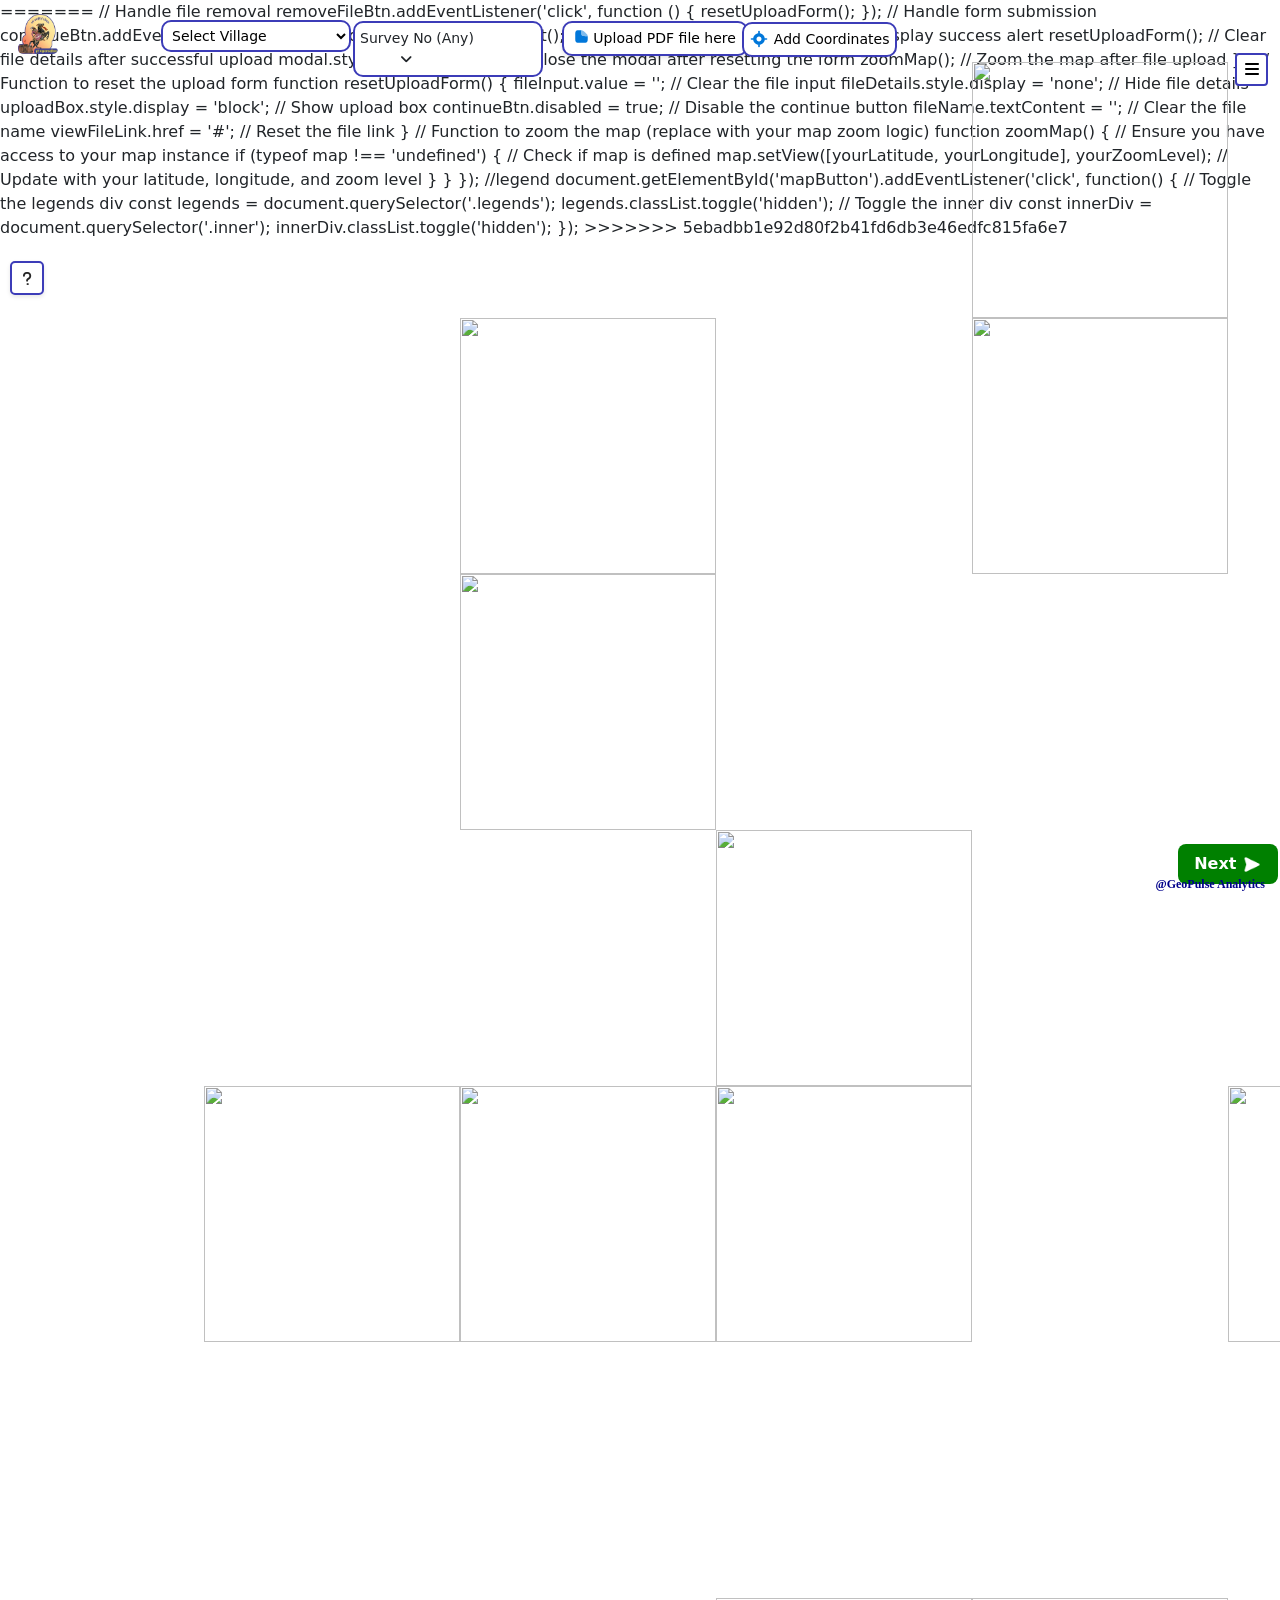
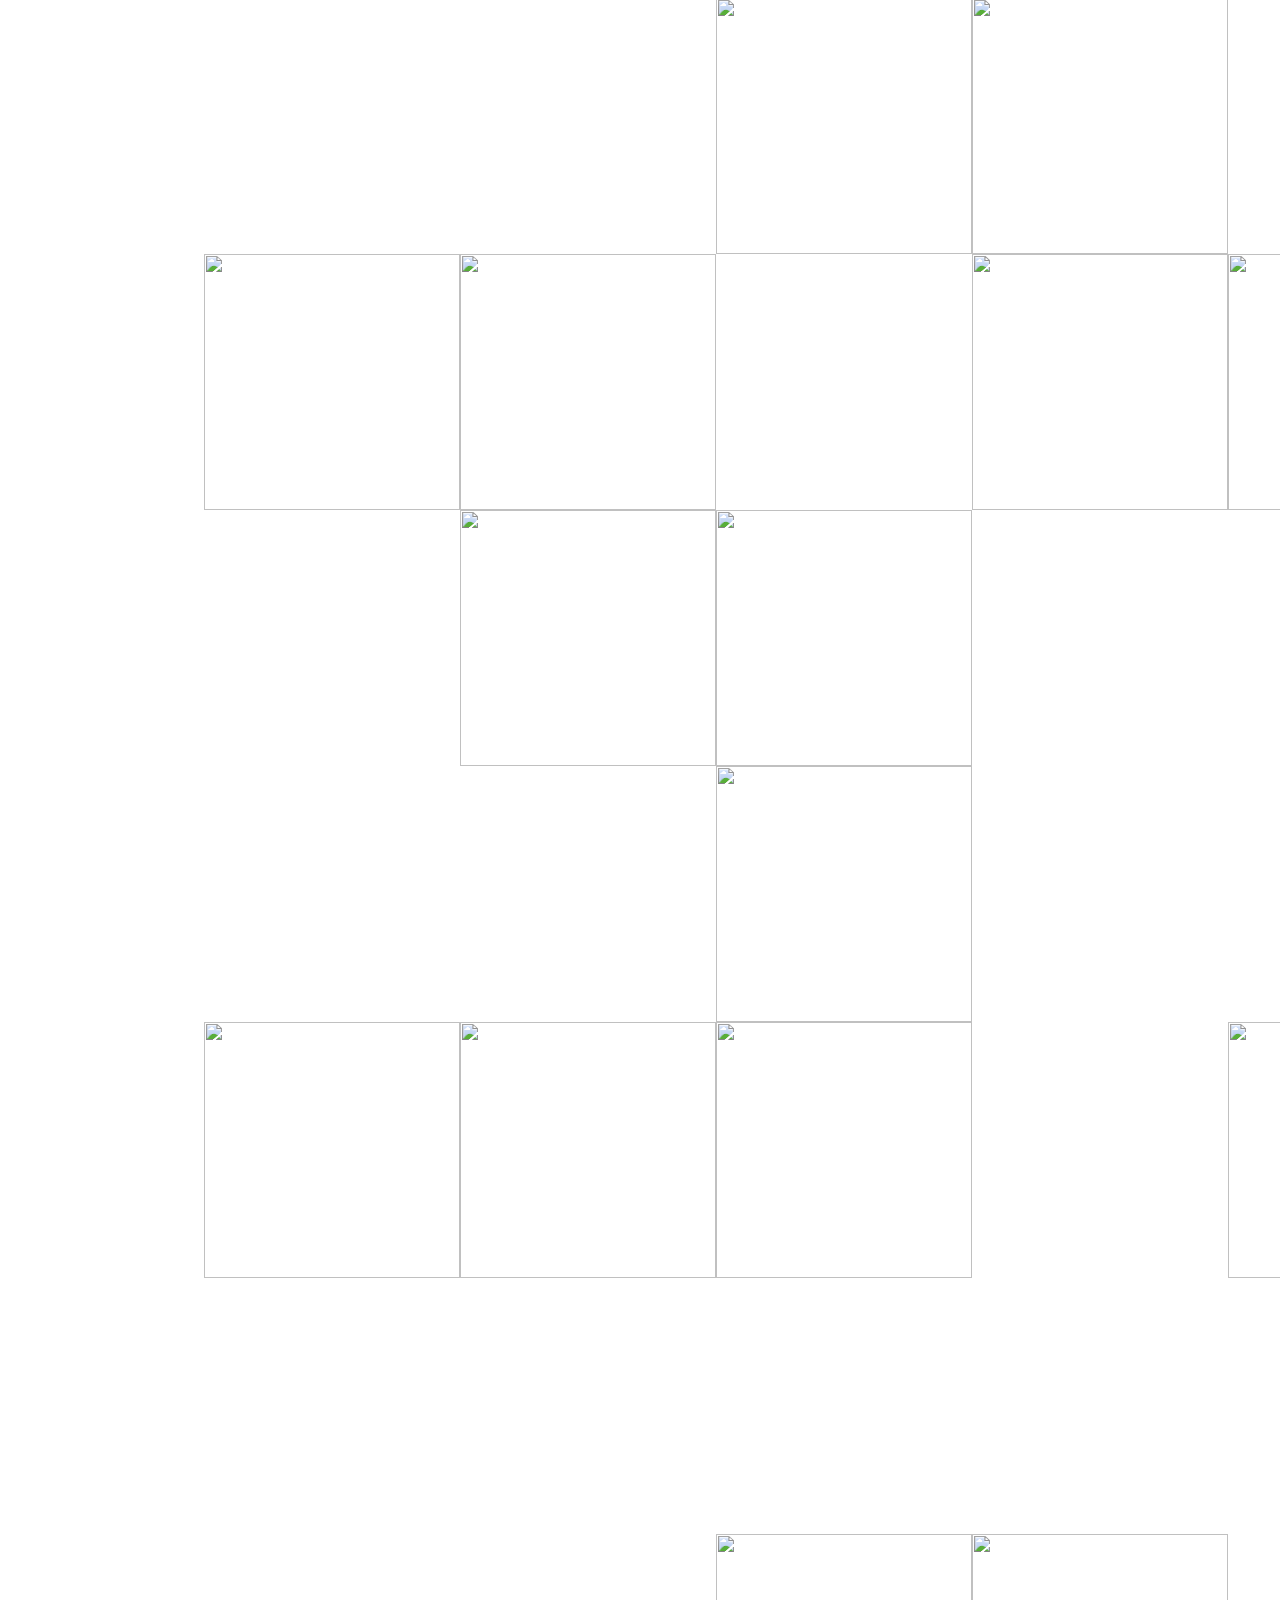
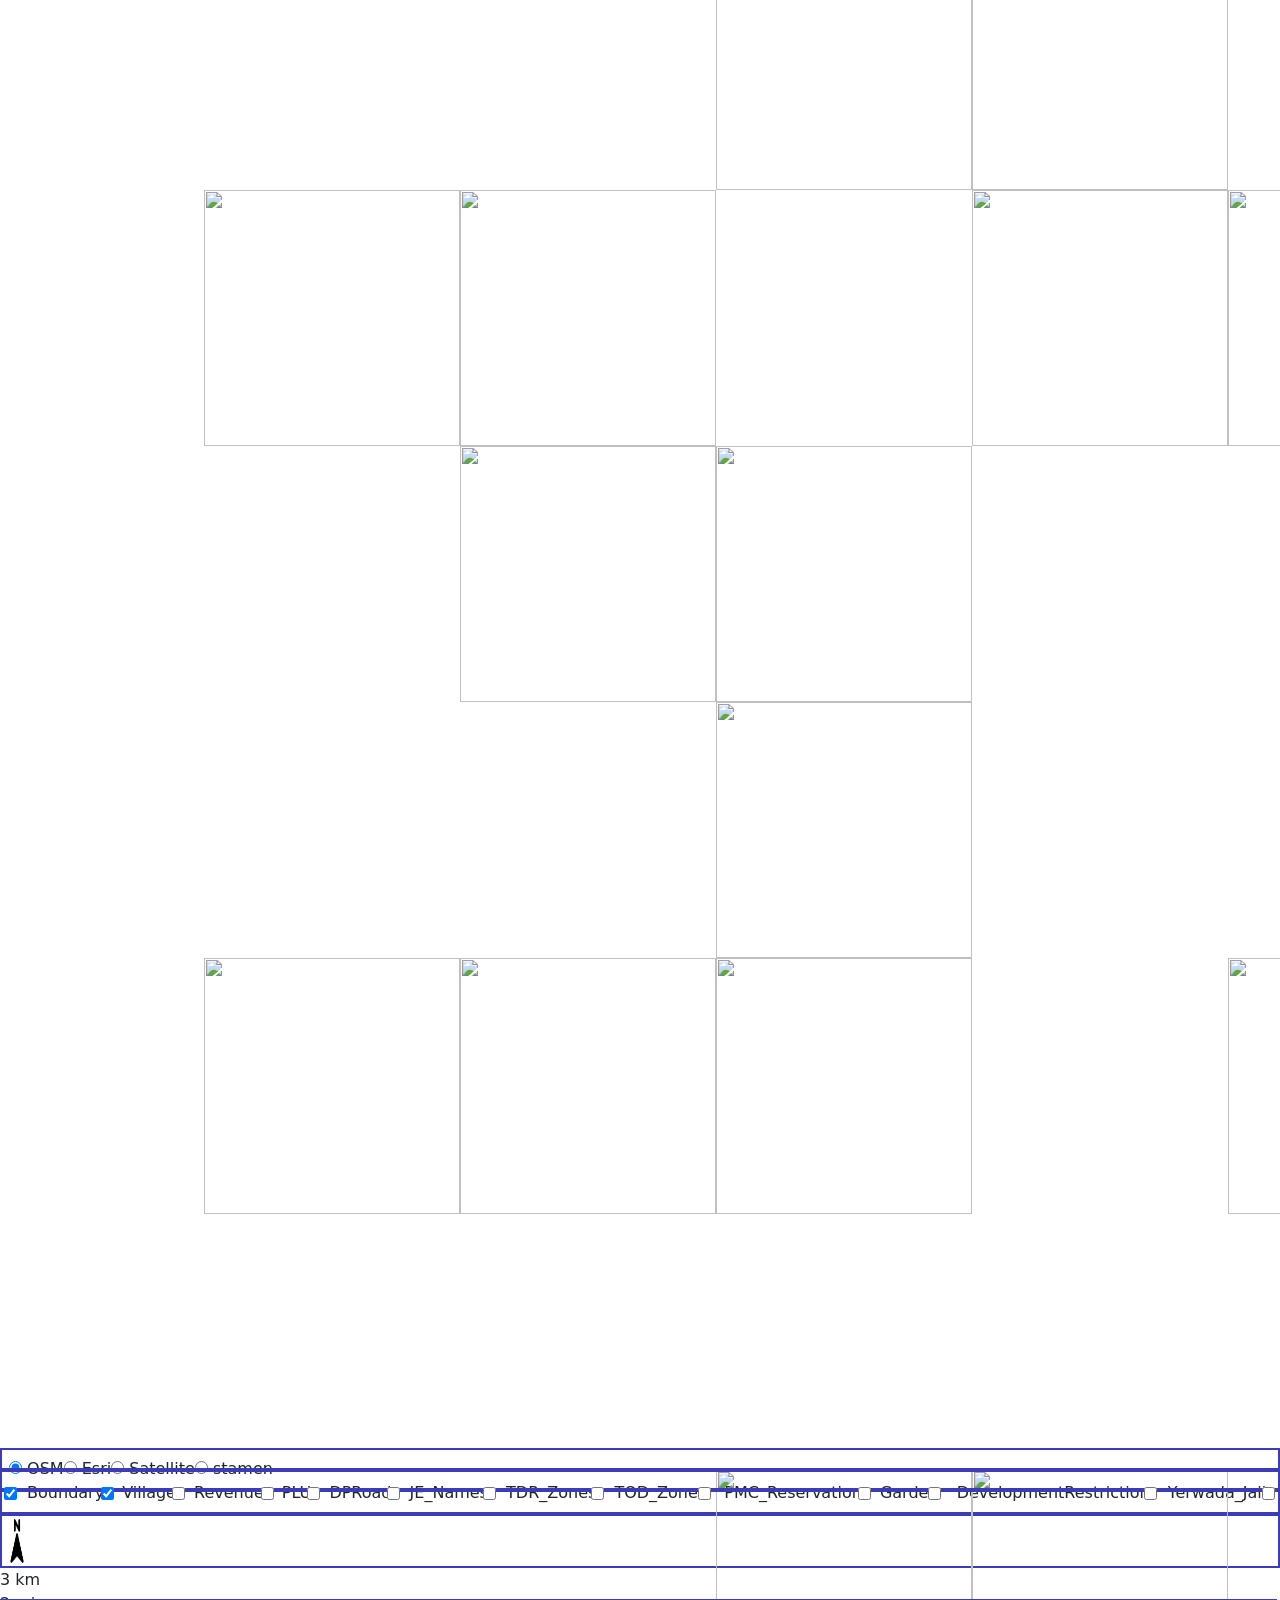
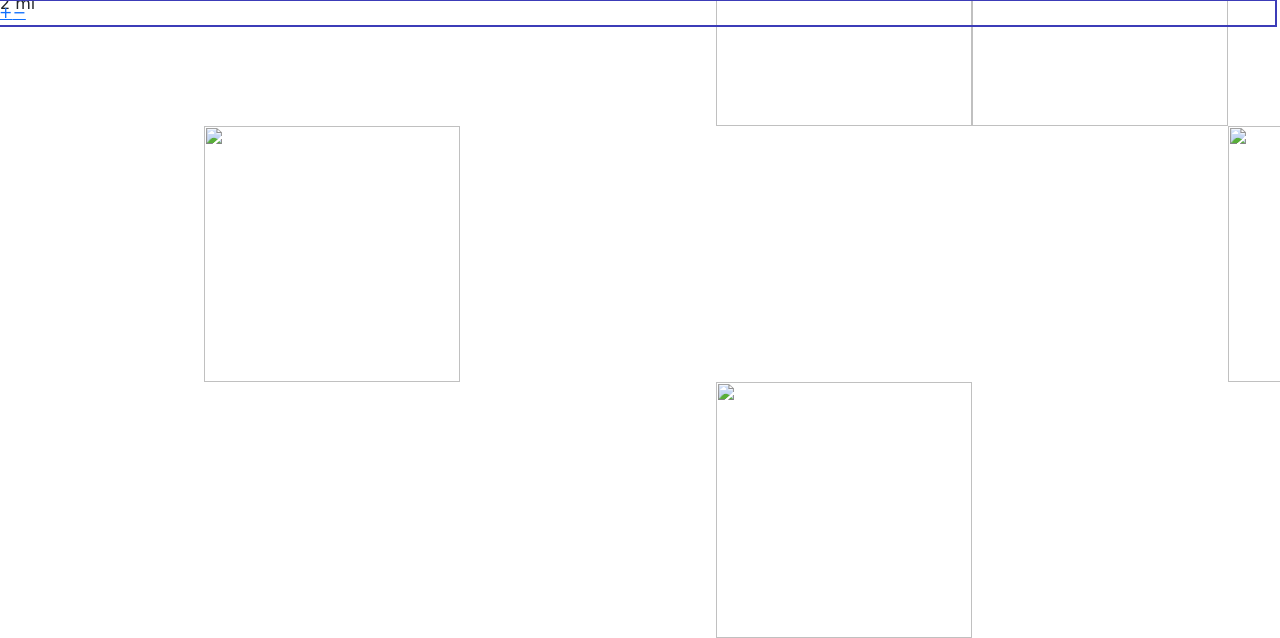
==== commit 943a4b2b: "Merge branch 'autodcr' of https://github.com/shahpratibha/PMC-Building into autodcr" ====
--- a/index.html
+++ b/index.html
@@ -254,9 +254,513 @@
     </header>
 
 
+    <div class="legends hidden">
+        <div class="header">
+          <div class="legends1">Legends</div>
+          </div>
+          <div class="missing-link-buffer-container-parent">
+          <div class="missing-link-buffer-container">
+          <div class="autodcr-aviation-data">AutoDCR: Aviation Data</div>
+          <div class="parent">
+          <div class="div">
+          <div class="child">
+          </div>
+          <div class="n1">N1</div>
+          </div>
+          <div class="frame-parent">
+          <div class="item">
+          </div>
+          <div class="nda-arp">N2</div>
+          </div>
+          <div class="frame-parent">
+          <div class="inner">
+          </div>
+          <div class="nda-arp">N3</div>
+          </div>
+          <div class="frame-parent">
+          <div class="rectangle-div">
+          </div>
+          <div class="nda-arp">N4</div>
+          </div>
+          <div class="frame-parent">
+          <div class="child1">
+          </div>
+          <div class="nda-arp">N5</div>
+          </div>
+          <div class="frame-parent">
+          <div class="child2">
+          </div>
+          <div class="nda-arp">N6</div>
+          </div>
+          <div class="frame-parent">
+          <div class="child3">
+          </div>
+          <div class="nda-arp">N8</div>
+          </div>
+          <div class="frame-parent">
+          <div class="child4">
+          </div>
+          <div class="nda-arp">NDA ARP</div>
+          </div>
+          <div class="frame-parent">
+          <div class="child5">
+          </div>
+          <div class="nda-arp">P1</div>
+          </div>
+          <div class="frame-parent">
+          <div class="child6">
+          </div>
+          <div class="nda-arp">P2</div>
+          </div>
+          <div class="frame-parent">
+          <div class="child7">
+          </div>
+          <div class="nda-arp">P3</div>
+          </div>
+          <div class="frame-parent">
+          <div class="child8">
+          </div>
+          <div class="nda-arp">P4</div>
+          </div>
+          <div class="frame-parent">
+          <div class="child9">
+          </div>
+          <div class="nda-arp">P5</div>
+          </div>
+          <div class="frame-parent">
+          <div class="child10">
+          </div>
+          <div class="nda-arp">P6</div>
+          </div>
+          <div class="frame-parent">
+          <div class="child11">
+          </div>
+          <div class="nda-arp">P8</div>
+          </div>
+          <div class="frame-parent">
+          <div class="child12">
+          </div>
+          <div class="nda-arp">P9</div>
+          </div>
+          <div class="frame-parent">
+          <div class="child4">
+          </div>
+          <div class="nda-arp">Pune ARP</div>
+          </div>
+          <div class="frame-parent">
+          <div class="child14">
+          </div>
+          <div class="nda-arp">Zone is “</div>
+          </div>
+          </div>
+          </div>
+          <div class="missing-link-buffer-container">
+          <div class="autodcr-aviation-data">AutoDCR: DP Ward Road</div>
+          <div class="div18">
+          <div class="frame-parent">
+          <img class="frame-child" alt="" src="image/Frame 1410126079.svg">
+          <div class="nda-arp">Single Symbol</div>
+          </div>
+          </div>
+          </div>
+          <div class="missing-link-buffer-container">
+          <div class="autodcr-aviation-data">AutoDCR: Garden</div>
+          <div class="div18">
+          <div class="frame-parent">
+          <div class="frame-item">
+          </div>
+          <div class="buffer-is">Buffer is “</div>
+          </div>
+          </div>
+          </div>
+          <div class="missing-link-buffer-container">
+          <div class="autodcr-aviation-data">AutoDCR: JE Names</div>
+          <div class="div18">
+          <div class="frame-parent">
+          <img class="frame-child" alt="" src="image/Frame 1410126079.svg">
+          <div class="buffer-is">Buffer is “</div>
+          </div>
+          </div>
+          </div>
+          <div class="missing-link-buffer-container">
+          <div class="autodcr-aviation-data">AutoDCR: Lake</div>
+          <div class="div18">
+          <div class="frame-parent">
+          <div class="frame-child1">
+          </div>
+          <div class="nda-arp">Single Symbol</div>
+          </div>
+          </div>
+          </div>
+          <div class="missing-link-buffer-container">
+          <div class="autodcr-aviation-data">AutoDCR: Monuments</div>
+          <div class="parent">
+          <div class="frame-parent">
+          <div class="frame-child2">
+          </div>
+          <div class="nda-arp">100.00000000000</div>
+          </div>
+          <div class="frame-parent">
+          <div class="frame-child3">
+          </div>
+          <div class="nda-arp">100.00000000000</div>
+          </div>
+          <div class="frame-parent">
+          <div class="frame-child4">
+          </div>
+          <div class="nda-arp">Distance is “</div>
+          </div>
+          </div>
+          </div>
+          <div class="missing-link-buffer-container">
+          <div class="autodcr-aviation-data">AutoDCR: PLU Ward</div>
+          <div class="parent">
+          <div class="frame-parent">
+          <div class="frame-child5">
+          </div>
+          <div class="nda-arp">&lt;Null&gt;</div>
+          </div>
+          <div class="frame-parent">
+          <div class="frame-child6">
+          </div>
+          <div class="commercial-zone">Commercial Zone </div>
+          </div>
+          <div class="frame-parent">
+          <div class="frame-child7">
+          </div>
+          <div class="nda-arp">Existing PSP Reservation</div>
+          </div>
+          <div class="frame-parent">
+          <div class="frame-child8">
+          </div>
+          <div class="nda-arp">Existing Recreational Reservation</div>
+          </div>
+          <div class="frame-parent">
+          <div class="frame-child9">
+          </div>
+          <div class="nda-arp">Existing Traffic & Transport Reservation</div>
+          </div>
+          <div class="frame-parent">
+          <div class="frame-child10">
+          </div>
+          <div class="nda-arp">Existing Utility Reservation</div>
+          </div>
+          <div class="frame-parent">
+          <div class="frame-child11">
+          </div>
+          <div class="nda-arp">Industrial Zone</div>
+          </div>
+          <div class="frame-parent">
+          <div class="frame-child6">
+          </div>
+          <div class="nda-arp">Proposed Commercial Reservation</div>
+          </div>
+          <div class="frame-parent">
+          <div class="frame-child7">
+          </div>
+          <div class="nda-arp">Proposed PSP Reservation</div>
+          </div>
+          <div class="frame-parent">
+          <div class="frame-child8">
+          </div>
+          <div class="nda-arp">Proposed Recreational Reservation</div>
+          </div>
+          <div class="frame-parent">
+          <div class="frame-child15">
+          </div>
+          <div class="nda-arp">Proposed Residential Reservation</div>
+          </div>
+          <div class="frame-parent">
+          <div class="frame-child9">
+          </div>
+          <div class="nda-arp">Proposed Transport Reservation</div>
+          </div>
+          <div class="frame-parent">
+          <div class="frame-child10">
+          </div>
+          <div class="nda-arp">Proposed Utility Reservation</div>
+          </div>
+          <div class="frame-parent">
+          <div class="frame-child7">
+          </div>
+          <div class="nda-arp">PSP Zone</div>
+          </div>
+          <div class="frame-parent">
+          <div class="frame-child8">
+          </div>
+          <div class="nda-arp">Recretional Zone</div>
+          </div>
+          <div class="frame-parent">
+          <div class="frame-child20">
+          </div>
+          <div class="nda-arp">Residential Zone</div>
+          </div>
+          <div class="frame-parent">
+          <div class="frame-child21">
+          </div>
+          <div class="nda-arp">Slum Zone</div>
+          </div>
+          <div class="frame-parent">
+          <div class="frame-child9">
+          </div>
+          <div class="nda-arp">Transportation Zone</div>
+          </div>
+          <div class="frame-parent">
+          <div class="frame-child23">
+          </div>
+          <div class="nda-arp">Water Body</div>
+          </div>
+          <div class="frame-parent">
+          <div class="frame-child24">
+          </div>
+          <div class="nda-arp">Broad_lu is “</div>
+          </div>
+          </div>
+          </div>
+          <div class="missing-link-buffer-container">
+          <div class="autodcr-aviation-data">AutoDCR: Boundary</div>
+          <div class="div18">
+          <div class="frame-parent">
+          <img class="frame-child" alt="" src="image/Frame 1410126079.svg">
+          <div class="buffer-is">Buffer is “</div>
+          </div>
+          </div>
+          </div>
+          <div class="missing-link-buffer-container">
+          <div class="autodcr-aviation-data">AutoDCR: PLU Ward</div>
+          <div class="parent">
+          <div class="frame-parent">
+          <div class="frame-child5">
+          </div>
+          <div class="nda-arp">Commercial Reservation</div>
+          </div>
+          <div class="frame-parent">
+          <div class="frame-child6">
+          </div>
+          <div class="nda-arp">Economically Weaker Section</div>
+          </div>
+          <div class="frame-parent">
+          <div class="frame-child7">
+          </div>
+          <div class="nda-arp">PSP Reservation</div>
+          </div>
+          <div class="frame-parent">
+          <div class="frame-child8">
+          </div>
+          <div class="nda-arp">Recretional Reservation</div>
+          </div>
+          <div class="frame-parent">
+          <div class="frame-child9">
+          </div>
+          <div class="nda-arp">Transport Reservation</div>
+          </div>
+          <div class="frame-parent">
+          <div class="frame-child10">
+          </div>
+          <div class="nda-arp">Utility Reservation</div>
+          </div>
+          <div class="frame-parent">
+          <div class="frame-child11">
+          </div>
+          <div class="nda-arp">Broad_LU is “</div>
+          </div>
+          <div class="frame-parent">
+          <div class="frame-child6">
+          </div>
+          <div class="nda-arp">Proposed Commercial Reservation</div>
+          </div>
+          <div class="frame-parent">
+          <div class="frame-child7">
+          </div>
+          <div class="nda-arp">Proposed PSP Reservation</div>
+          </div>
+          <div class="frame-parent">
+          <div class="frame-child8">
+          </div>
+          <div class="nda-arp">Proposed Recreational Reservation</div>
+          </div>
+          <div class="frame-parent">
+          <div class="frame-child15">
+          </div>
+          <div class="nda-arp">Proposed Residential Reservation</div>
+          </div>
+          <div class="frame-parent">
+          <div class="frame-child9">
+          </div>
+          <div class="nda-arp">Proposed Transport Reservation</div>
+          </div>
+          <div class="frame-parent">
+          <div class="frame-child10">
+          </div>
+          <div class="nda-arp">Proposed Utility Reservation</div>
+          </div>
+          <div class="frame-parent">
+          <div class="frame-child7">
+          </div>
+          <div class="nda-arp">PSP Zone</div>
+          </div>
+          <div class="frame-parent">
+          <div class="frame-child8">
+          </div>
+          <div class="nda-arp">Recretional Zone</div>
+          </div>
+          <div class="frame-parent">
+          <div class="frame-child20">
+          </div>
+          <div class="nda-arp">Residential Zone</div>
+          </div>
+          <div class="frame-parent">
+          <div class="frame-child21">
+          </div>
+          <div class="nda-arp">Slum Zone</div>
+          </div>
+          <div class="frame-parent">
+          <div class="frame-child9">
+          </div>
+          <div class="nda-arp">Transportation Zone</div>
+          </div>
+          <div class="frame-parent">
+          <div class="frame-child23">
+          </div>
+          <div class="nda-arp">Water Body</div>
+          </div>
+          <div class="frame-parent">
+          <div class="frame-child24">
+          </div>
+          <div class="nda-arp">Broad_lu is “</div>
+          </div>
+          </div>
+          </div>
+          <div class="missing-link-buffer-container">
+          <div class="autodcr-aviation-data">AutoDCR: Railway Buffer</div>
+          <div class="div18">
+          <div class="frame-parent">
+          <div class="frame-child45">
+          </div>
+          <div class="nda-arp">Distance is “</div>
+          </div>
+          </div>
+          </div>
+          <div class="missing-link-buffer-container">
+          <div class="autodcr-aviation-data">AutoDCR: Red_Blue</div>
+          <div class="parent">
+          <div class="frame-parent">
+          <div class="frame-child46">
+          </div>
+          <div class="nda-arp">Bank to Blue line</div>
+          </div>
+          <div class="frame-parent">
+          <div class="frame-child47">
+          </div>
+          <div class="nda-arp">Blue to Red line</div>
+          </div>
+          </div>
+          </div>
+          <div class="missing-link-buffer-container">
+          <div class="autodcr-aviation-data">AutoDCR: Revenue 1</div>
+          <div class="div18">
+          <div class="frame-parent">
+          <div class="frame-child48">
+          </div>
+          <div class="nda-arp">Single Symbol Lable Rule</div>
+          </div>
+          </div>
+          </div>
+          <div class="missing-link-buffer-container">
+          <div class="autodcr-aviation-data">AutoDCR: TDR Zones</div>
+          <div class="div18">
+          <div class="frame-parent">
+          <img class="frame-child" alt="" src="image/Frame 1410126079.svg">
+          <div class="buffer-is">Buffer is “</div>
+          </div>
+          </div>
+          </div>
+          <div class="missing-link-buffer-container">
+          <div class="autodcr-aviation-data">AutoDCR: TOD Zones</div>
+          <div class="div18">
+          <div class="frame-parent">
+          <div class="frame-child50">
+          </div>
+          <div class="buffer-is">Single Symbol Lable Rule</div>
+          </div>
+          </div>
+          </div>
+          <div class="missing-link-buffer-container">
+          <div class="autodcr-aviation-data">AutoDCR: Village Boundary</div>
+          <div class="div18">
+          <div class="frame-parent">
+          <div class="frame-child51">
+          </div>
+          <div class="nda-arp">Single Symbol</div>
+          </div>
+          </div>
+          </div>
+          <div class="missing-link-buffer-container">
+          <div class="autodcr-aviation-data">AutoDCR: Ward Boundary</div>
+          <div class="div18">
+          <div class="frame-parent">
+          <img class="frame-child" alt="" src="image/ward.svg">
+          <div class="buffer-is">Buffer is “</div>
+          </div>
+          </div>
+          </div>
+          <div class="missing-link-buffer-container">
+          <div class="autodcr-aviation-data">AutoDCR: Yerwada Jail</div>
+          <div class="parent">
+          <div class="frame-parent">
+          <div class="frame-child53">
+          </div>
+          <div class="nda-arp">150 Buffer</div>
+          </div>
+          <div class="frame-parent">
+          <div class="frame-child54">
+          </div>
+          <div class="nda-arp">100 Buffer</div>
+          </div>
+          <div class="frame-parent">
+          <div class="frame-child55">
+          </div>
+          <div class="nda-arp">50 Buffer</div>
+          </div>
+          <div class="frame-parent">
+          <div class="frame-child56">
+          </div>
+          <div class="nda-arp">0 Buffer</div>
+          </div>
+          </div>
+          </div>
+          <div class="missing-link-buffer-container">
+          <div class="autodcr-aviation-data">AutoDCR: Auto Test</div>
+          <div class="div18">
+          <div class="frame-parent">
+          <div class="frame-child57">
+          </div>
+          <div class="buffer-is">Single Symbol Lable Rule</div>
+          </div>
+          </div>
+          </div>
+          <div class="missing-link-buffer-container">
+          <div class="autodcr-aviation-data">AutoDCR: Plot Boundary</div>
+          <div class="div18">
+          <div class="frame-parent">
+          <div class="frame-child57">
+          </div>
+          <div class="buffer-is">Single Symbol Lable Rule</div>
+          </div>
+          </div>
+          </div>
+          </div>
+          </div>
+          
+
+
 
     <div id="content">
         <div id="map"></div>
+        <button id="mapButton" class="map-button">
+            <i class='fa-solid fa-bars'></i>
+          
+        </button>
         <p class="geopulseaname">@GeoPulse Analytics</p>
     </div>
 
@@ -301,7 +805,9 @@
  
 
 
-
+    
+    <!--legend -->
+   
     <script src="https://code.jquery.com/jquery-3.6.0.min.js"></script>
     <script src="https://cdnjs.cloudflare.com/ajax/libs/lodash.js/4.17.21/lodash.min.js"></script>
     <script src="https://cdn.datatables.net/1.10.24/js/jquery.dataTables.js"></script>
@@ -535,6 +1041,7 @@
             // Print the content
             printWindow.print();
         }
+<<<<<<< HEAD
         // uplod 
         document.addEventListener('DOMContentLoaded', function () {
             const uploadBtn = document.querySelector('.upload-btn');
@@ -548,6 +1055,25 @@
             const viewFileLink = document.getElementById('viewFileLink');
             const removeFileBtn = document.getElementById('removeFileBtn');
             const continueBtn = document.getElementById('continueBtn');
+=======
+// upload
+document.addEventListener('DOMContentLoaded', function () {
+    const uploadBtn = document.querySelector('.upload-btn');
+    const fileInput = document.getElementById('fileInput');
+    const modal = document.getElementById('uploadModal');
+    const closeBtn = document.querySelector('.close');
+    const uploadLink = document.getElementById('uploadLink');
+    const uploadBox = document.getElementById('uploadBox');
+    const fileDetails = document.getElementById('fileDetails');
+    const fileName = document.getElementById('fileName');
+    const viewFileLink = document.getElementById('viewFileLink');
+    const removeFileBtn = document.getElementById('removeFileBtn');
+    const continueBtn = document.getElementById('continueBtn');
+    
+    // Allowed file types
+    const allowedExtensions = ['kml', 'kmz', 'csv'];
+    let fileErrorAlertShown = false; // Flag to track if the error alert has been shown
+>>>>>>> 5ebadbb1e92d80f2b41fd6db3e46edfc815fa6e7
 
             // Allowed file types
             const allowedExtensions = ['kml', 'kmz', 'csv'];
@@ -624,7 +1150,65 @@
             }
         });
 
+<<<<<<< HEAD
     </script>
+=======
+    // Handle file removal
+    removeFileBtn.addEventListener('click', function () {
+        resetUploadForm();
+    });
+
+    // Handle form submission
+    continueBtn.addEventListener('click', function(e) {
+        e.preventDefault();
+        alert("File uploaded successfully!"); // Display success alert
+        resetUploadForm(); // Clear file details after successful upload
+        modal.style.display = 'none'; // Close the modal after resetting the form
+        zoomMap(); // Zoom the map after file upload
+    });
+
+    // Function to reset the upload form
+    function resetUploadForm() {
+        fileInput.value = ''; // Clear the file input
+        fileDetails.style.display = 'none'; // Hide file details
+        uploadBox.style.display = 'block'; // Show upload box
+        continueBtn.disabled = true; // Disable the continue button
+        fileName.textContent = ''; // Clear the file name
+        viewFileLink.href = '#'; // Reset the file link
+    }
+
+    // Function to zoom the map (replace with your map zoom logic)
+    function zoomMap() {
+        // Ensure you have access to your map instance
+        if (typeof map !== 'undefined') { // Check if map is defined
+            map.setView([yourLatitude, yourLongitude], yourZoomLevel); // Update with your latitude, longitude, and zoom level
+        }
+    }
+});
+
+
+
+
+
+
+
+
+//legend
+document.getElementById('mapButton').addEventListener('click', function() {
+    // Toggle the legends div
+    const legends = document.querySelector('.legends');
+    legends.classList.toggle('hidden');
+
+    // Toggle the inner div
+    const innerDiv = document.querySelector('.inner');
+    innerDiv.classList.toggle('hidden');
+});
+
+
+
+
+</script>
+>>>>>>> 5ebadbb1e92d80f2b41fd6db3e46edfc815fa6e7
 </body>
 
 </html>
--- a/style.css
+++ b/style.css
@@ -581,7 +581,7 @@
   background-color:transparent ;
   position: relative;
   top:11px;
-  left: 25px;
+  left: 30px;
   z-index: 99999;
   font-size: 14px;
   color:#f44336;
@@ -1100,3 +1100,602 @@
   height: 20px;
   margin-top: -4px;
 }
+/*legens*/
+.map-button {
+  position: absolute;
+  width: 33px;
+  height: 33px;
+  background-color: white !important;
+  top: 53px; /* Adjust top position as needed */
+  right: 12px; /* Adjust right position as needed */
+  background: transparent; /* Remove default button background */
+  border: 2px solid #3c3cb8; /* Add a border with your preferred color and width */
+  border-radius: 4px; /* Optional: Add rounded corners to the border */
+  cursor: pointer; /* Show a pointer cursor on hover */
+  z-index: 10; /* Ensure the button is on top of the map */
+  
+  
+}
+
+
+.legends.hidden {
+  display: none; /* Ensure it's hidden when the 'hidden' class is applied */
+}
+.legends1 {
+  position: relative;
+  font-weight: 600;
+  left: 59px;
+}
+.evacollapse-fill-icon {
+  width: 24px;
+  position: relative;
+  height: 24px;
+  overflow: hidden;
+  flex-shrink: 0;
+}
+.legends-parent {
+  align-self: stretch;
+  display: flex;
+  flex-direction: row;
+  align-items: center;
+  justify-content: space-between;
+}
+.autodcr-aviation-data {
+  align-self: stretch;
+  position: relative;
+  font-weight: 500;
+}
+.child {
+  width: 20px;
+  position: relative;
+  border-radius: 4px;
+  background-color: #da1e28;
+  border: 2px solid #262626;
+  box-sizing: border-box;
+  height: 20px;
+}
+.n1 {
+  /* flex: 1; */
+  position: relative;
+}
+.div {
+  align-self: stretch;
+  display: flex;
+  flex-direction: row;
+  align-items: center;
+  justify-content: flex-start;
+  gap: 8px;
+}
+.item {
+  width: 20px;
+  position: relative;
+  border-radius: 4px;
+  background-color: #0e6027;
+  border: 2px solid #262626;
+  box-sizing: border-box;
+  height: 20px;
+}
+.inner {
+  width: 20px;
+  position: relative;
+  border-radius: 4px;
+  background-color: #f7ce7e;
+  border: 2px solid #262626;
+  box-sizing: border-box;
+  height: 20px;
+}
+.rectangle-div {
+  width: 20px;
+  position: relative;
+  border-radius: 4px;
+  background-color: #4e4e4e;
+  border: 2px solid #262626;
+  box-sizing: border-box;
+  height: 20px;
+}
+.child1 {
+  width: 20px;
+  position: relative;
+  border-radius: 4px;
+  background-color: #ffc7eb;
+  border: 2px solid #262626;
+  box-sizing: border-box;
+  height: 20px;
+}
+.child2 {
+  width: 20px;
+  position: relative;
+  border-radius: 4px;
+  background-color: #c6eff6;
+  border: 2px solid #262626;
+  box-sizing: border-box;
+  height: 20px;
+}
+.child3 {
+  width: 20px;
+  position: relative;
+  border-radius: 4px;
+  background-color: #2ecfff;
+  border: 2px solid #262626;
+  box-sizing: border-box;
+  height: 20px;
+}
+.child4 {
+  width: 20px;
+  position: relative;
+  border-radius: 4px;
+  background-color: #68ff1c;
+  border: 2px solid #262626;
+  box-sizing: border-box;
+  height: 20px;
+}
+.nda-arp {
+  position: relative;
+}
+.child5 {
+  width: 20px;
+  position: relative;
+  border-radius: 4px;
+  background-color: #ff2626;
+  border: 2px solid #262626;
+  box-sizing: border-box;
+  height: 20px;
+}
+.child6 {
+  width: 20px;
+  position: relative;
+  border-radius: 4px;
+  background-color: #eaea26;
+  border: 2px solid #262626;
+  box-sizing: border-box;
+  height: 20px;
+}
+.child7 {
+  width: 20px;
+  position: relative;
+  border-radius: 4px;
+  background-color: #d030ff;
+  border: 2px solid #262626;
+  box-sizing: border-box;
+  height: 20px;
+}
+.child8 {
+  width: 20px;
+  position: relative;
+  border-radius: 4px;
+  background-color: #f4e7c9;
+  border: 2px solid #262626;
+  box-sizing: border-box;
+  height: 20px;
+}
+.child9 {
+  width: 20px;
+  position: relative;
+  border-radius: 4px;
+  background-color: #eb2eb9;
+  border: 2px solid #262626;
+  box-sizing: border-box;
+  height: 20px;
+}
+.child10 {
+  width: 20px;
+  position: relative;
+  border-radius: 4px;
+  background-color: #5cb82e;
+  border: 2px solid #262626;
+  box-sizing: border-box;
+  height: 20px;
+}
+.child11 {
+  width: 20px;
+  position: relative;
+  border-radius: 4px;
+  background-color: #5a6ce0;
+  border: 2px solid #262626;
+  box-sizing: border-box;
+  height: 20px;
+}
+.child12 {
+  width: 20px;
+  position: relative;
+  border-radius: 4px;
+  background-color: #1fccff;
+  border: 2px solid #262626;
+  box-sizing: border-box;
+  height: 20px;
+}
+.child14 {
+  width: 20px;
+  position: relative;
+  border-radius: 4px;
+  background-color: #000;
+  border: 2px solid #262626;
+  box-sizing: border-box;
+  height: 20px;
+}
+.parent {
+  align-self: stretch;
+  display: flex;
+  flex-direction: column;
+  align-items: flex-start;
+  justify-content: flex-start;
+  gap: 8px;
+  font-size: 12px;
+  color: #393939;
+}
+.missing-link-buffer-container {
+  align-self: stretch;
+  border-radius: 8px;
+  background-color: #e6f1fb;
+  display: flex;
+  flex-direction: column;
+  align-items: flex-start;
+  justify-content: flex-start;
+  padding: 16px;
+  gap: 8px;
+  font-size: 12px;
+}
+/* Custom Scrollbar Styling */
+.missing-link-buffer-container-parent::-webkit-scrollbar {
+    width: 4px; /* Width of the scrollbar */
+}
+
+.missing-link-buffer-container-parent::-webkit-scrollbar-thumb {
+    background-color: #888; /* Color of the scrollbar thumb */
+    border-radius: 4px; /* Rounded edges for the scrollbar thumb */
+}
+
+.missing-link-buffer-container-parent::-webkit-scrollbar-thumb:hover {
+    background-color: #555; /* Hover state for the scrollbar thumb */
+}
+
+.missing-link-buffer-container-parent::-webkit-scrollbar-track {
+    background: #f1f1f1; /* Track background */
+    border-radius: 4px; /* Rounded edges for the track */
+}
+.frame-child {
+  width: 20px;
+  position: relative;
+  border-radius: 4px;
+  height: 20px;
+  overflow: hidden;
+  flex-shrink: 0;
+}
+.frame-parent {
+  display: flex;
+  flex-direction: row;
+  align-items: center;
+  justify-content: flex-start;
+  gap: 8px;
+}
+.div18 {
+  align-self: stretch;
+  display: flex;
+  flex-direction: column;
+  align-items: flex-start;
+  justify-content: flex-start;
+  font-size: 12px;
+  color: #393939;
+}
+.frame-item {
+  width: 20px;
+  position: relative;
+  border-radius: 4px;
+  border: 4px solid #4c022a;
+  box-sizing: border-box;
+  height: 20px;
+}
+.buffer-is {
+  position: relative;
+  opacity: 0;
+}
+.frame-child1 {
+  width: 20px;
+  position: relative;
+  border-radius: 4px;
+  background-color: #87a6f4;
+  border: 4px solid #c0260f;
+  box-sizing: border-box;
+  height: 20px;
+}
+.frame-child2 {
+  width: 20px;
+  position: relative;
+  border-radius: 4px;
+  background-color: #6add57;
+  border: 2px solid #33d018;
+  box-sizing: border-box;
+  height: 20px;
+}
+.frame-child3 {
+  width: 20px;
+  position: relative;
+  border-radius: 4px;
+  background-color: #7d8be3;
+  border: 2px solid #5466da;
+  box-sizing: border-box;
+  height: 20px;
+}
+.frame-child4 {
+  width: 20px;
+  position: relative;
+  border-radius: 4px;
+  background-color: #ec314d;
+  border: 2px solid #000;
+  box-sizing: border-box;
+  height: 20px;
+}
+.frame-child5 {
+  width: 20px;
+  position: relative;
+  border-radius: 4px;
+  background-color: #fff;
+  border: 2px solid #000;
+  box-sizing: border-box;
+  height: 20px;
+}
+.frame-child6 {
+  width: 20px;
+  position: relative;
+  border-radius: 4px;
+  background-color: #6cb3e9;
+  border: 2px solid #000;
+  box-sizing: border-box;
+  height: 20px;
+}
+.commercial-zone {
+  position: relative;
+  white-space: pre-wrap;
+}
+.frame-child7 {
+  width: 20px;
+  position: relative;
+  border-radius: 4px;
+  background-color: #f7a1aa;
+  border: 2px solid #000;
+  box-sizing: border-box;
+  height: 20px;
+}
+.frame-child8 {
+  width: 20px;
+  position: relative;
+  border-radius: 4px;
+  background-color: #71c857;
+  border: 2px solid #000;
+  box-sizing: border-box;
+  height: 20px;
+}
+.frame-child9 {
+  width: 20px;
+  position: relative;
+  border-radius: 4px;
+  background-color: #b5a6ad;
+  border: 2px solid #000;
+  box-sizing: border-box;
+  height: 20px;
+}
+.frame-child10 {
+  width: 20px;
+  position: relative;
+  border-radius: 4px;
+  background-color: #d5a080;
+  border: 2px solid #000;
+  box-sizing: border-box;
+  height: 20px;
+}
+.frame-child11 {
+  width: 20px;
+  position: relative;
+  border-radius: 4px;
+  background-color: #b187ce;
+  border: 2px solid #000;
+  box-sizing: border-box;
+  height: 20px;
+}
+.frame-child15 {
+  width: 20px;
+  position: relative;
+  border-radius: 4px;
+  background-color: #7fa8dd;
+  border: 2px solid #000;
+  box-sizing: border-box;
+  height: 20px;
+}
+.frame-child20 {
+  width: 20px;
+  position: relative;
+  border-radius: 4px;
+  background-color: #ffd75b;
+  border: 2px solid #000;
+  box-sizing: border-box;
+  height: 20px;
+}
+.frame-child21 {
+  width: 20px;
+  position: relative;
+  border-radius: 4px;
+  background-color: #feb83c;
+  border: 2px solid #000;
+  box-sizing: border-box;
+  height: 20px;
+}
+.frame-child23 {
+  width: 20px;
+  position: relative;
+  border-radius: 4px;
+  background-color: #accefb;
+  border: 2px solid #000;
+  box-sizing: border-box;
+  height: 20px;
+}
+.frame-child24 {
+  width: 20px;
+  position: relative;
+  border-radius: 4px;
+  background-color: #ab3fc9;
+  border: 2px solid #000;
+  box-sizing: border-box;
+  height: 20px;
+}
+.frame-child45 {
+  width: 20px;
+  position: relative;
+  border-radius: 4px;
+  background-color: #cec2c2;
+  border: 1px solid #eb212e;
+  box-sizing: border-box;
+  height: 20px;
+}
+.frame-child46 {
+  width: 20px;
+  position: relative;
+  border-radius: 4px;
+  background-color: #4ddafd;
+  border: 1px solid #3586fa;
+  box-sizing: border-box;
+  height: 20px;
+}
+.frame-child47 {
+  width: 20px;
+  position: relative;
+  border-radius: 4px;
+  background-color: #ff6b6b;
+  height: 20px;
+}
+.frame-child48 {
+  width: 20px;
+  position: relative;
+  border-radius: 4px;
+  background-color: #fff;
+  border: 1px solid #fa764b;
+  box-sizing: border-box;
+  height: 20px;
+}
+.frame-child50 {
+  width: 20px;
+  position: relative;
+  border-radius: 4px;
+  background-color: #faf3de;
+  border: 2px solid #595854;
+  box-sizing: border-box;
+  height: 20px;
+}
+.frame-child51 {
+  width: 20px;
+  position: relative;
+  border-radius: 4px;
+  background-color: #fff;
+  border: 2px dashed #595854;
+  box-sizing: border-box;
+  height: 20px;
+}
+.frame-child53 {
+  width: 20px;
+  position: relative;
+  border-radius: 4px;
+  background-color: #feebe2;
+  border: 2px solid #262626;
+  box-sizing: border-box;
+  height: 20px;
+}
+.frame-child54 {
+  width: 20px;
+  position: relative;
+  border-radius: 4px;
+  background-color: #fa9bb1;
+  border: 2px solid #262626;
+  box-sizing: border-box;
+  height: 20px;
+}
+.frame-child55 {
+  width: 20px;
+  position: relative;
+  border-radius: 4px;
+  background-color: #d63592;
+  border: 2px solid #262626;
+  box-sizing: border-box;
+  height: 20px;
+}
+.frame-child56 {
+  width: 20px;
+  position: relative;
+  border-radius: 4px;
+  background-color: #7a0177;
+  border: 2px solid #262626;
+  box-sizing: border-box;
+  height: 20px;
+}
+.frame-child57 {
+  width: 20px;
+  position: relative;
+  border-radius: 4px;
+  background-color: #fff;
+  border: 2px solid #1a1ac9;
+  box-sizing: border-box;
+  height: 20px;
+}
+.missing-link-buffer-container-parent {
+  align-self: stretch;
+  border-radius: 8px;
+  height: 347px;
+  overflow-y: auto;
+  flex-shrink: 0;
+  display: flex;
+  flex-direction: column;
+  align-items: flex-start;
+  justify-content: flex-start;
+  gap: 12px;
+  font-size: 16px;
+  color: #262626;
+}
+.legends {
+  width: 220px;
+  position: absolute;
+  top: 7%;
+  right: 47px;
+  border-radius: 16px;
+  background-color: #fff;
+  height: 347px;
+  overflow: hidden;
+  flex-shrink: 0;
+  display: flex;
+  flex-direction: column;
+  align-items: flex-start;
+  justify-content: flex-start;
+  padding: 16px;
+  box-sizing: border-box;
+  gap: 16px;
+  text-align: left;
+  font-size: 15px;
+  color: #00325c;
+  z-index: 1000;
+}
+
+
+#formContainer {
+  width: 33%;
+  max-height: 300px; /* Adjust the max height as needed */
+  overflow-y: auto; /* Allows vertical scrolling */
+  overflow-x: hidden; /* Hides horizontal scrolling if not needed */
+  padding: 16px; /* Optional padding for better appearance */
+  border: 1px solid #ddd; /* Optional border for clear boundaries */
+  background-color: #f9f9f9; /* Optional background color */
+}
+/* Custom scrollbar styling for #formContainer */
+#formContainer::-webkit-scrollbar {
+  width: 5px; /* Width of the scrollbar */
+}
+
+#formContainer::-webkit-scrollbar-thumb {
+  background-color: #888; /* Color of the scrollbar thumb */
+  border-radius: 5px; /* Rounded edges for the scrollbar thumb */
+}
+
+#formContainer::-webkit-scrollbar-thumb:hover {
+  background-color: #555; /* Hover state for the scrollbar thumb */
+}
+
+#formContainer::-webkit-scrollbar-track {
+  background: #f1f1f1; /* Track background */
+  border-radius: 4px; /* Rounded edges for the track */
+}
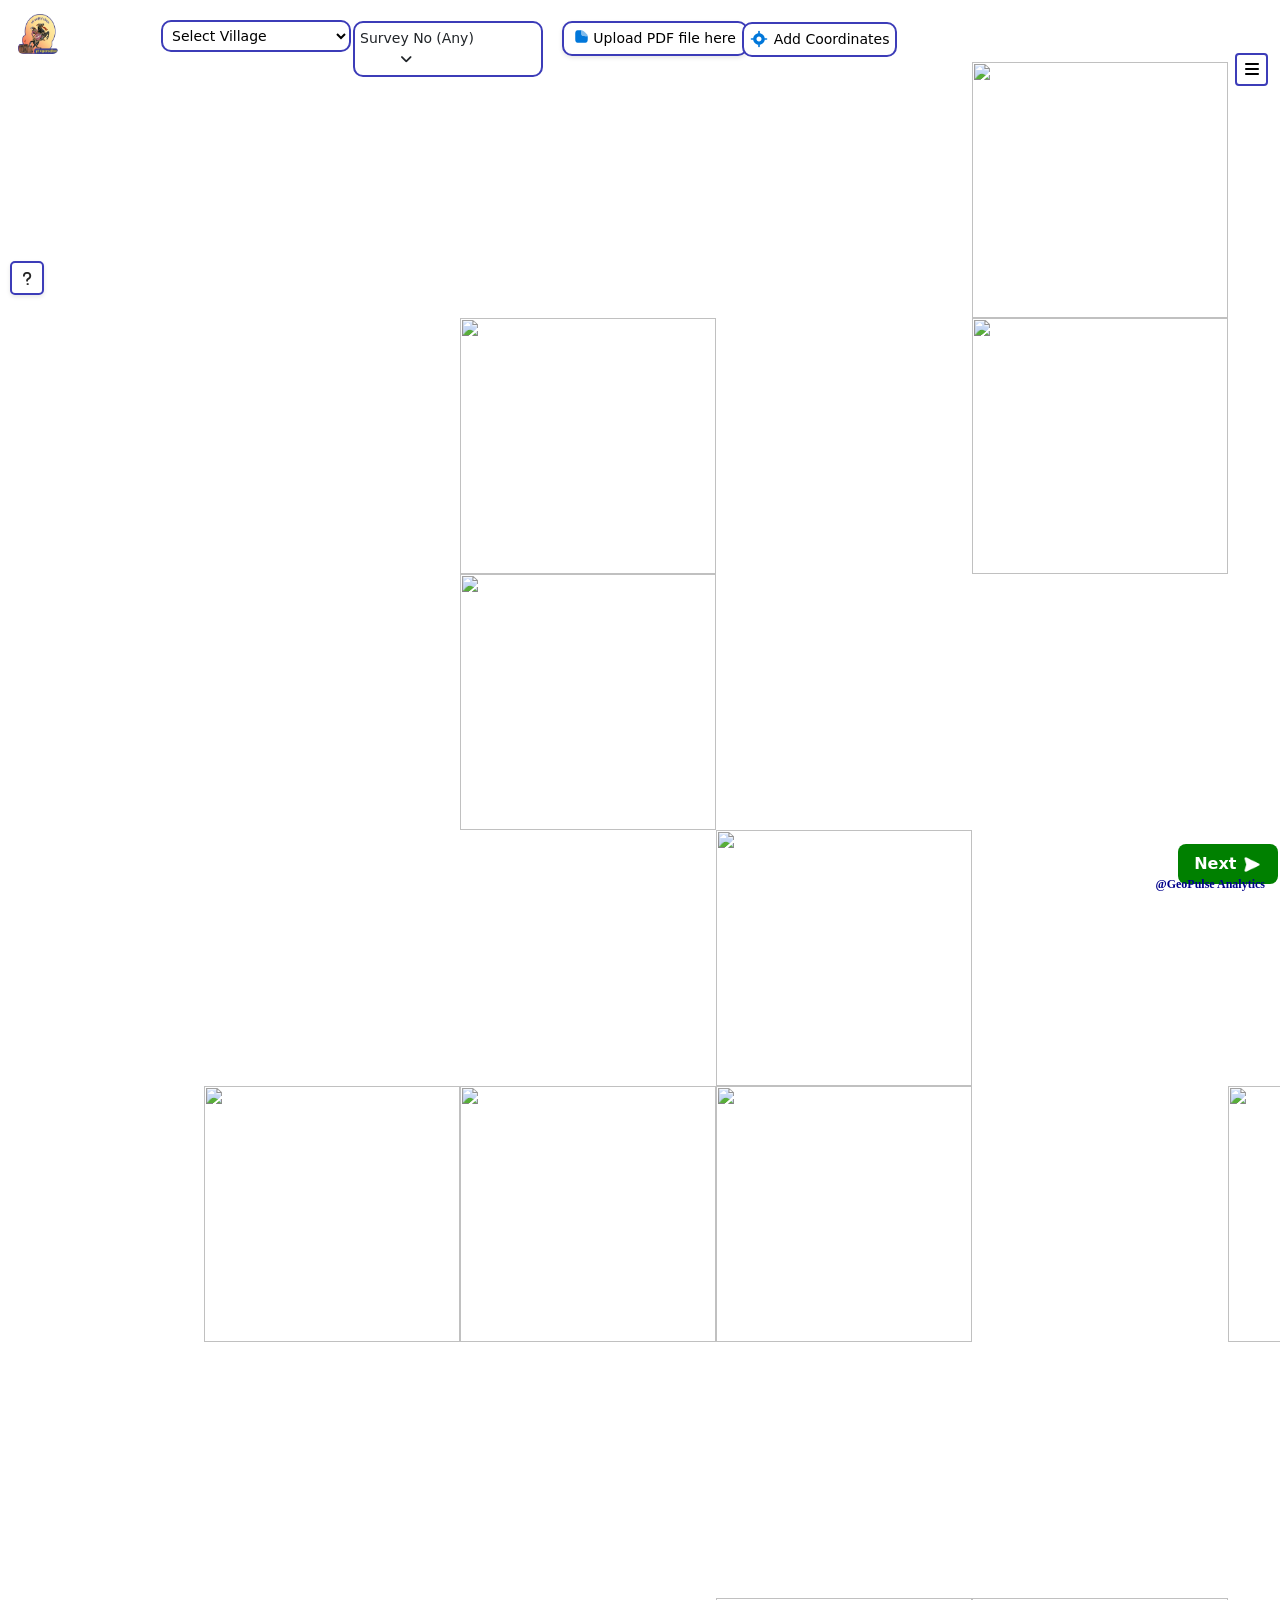
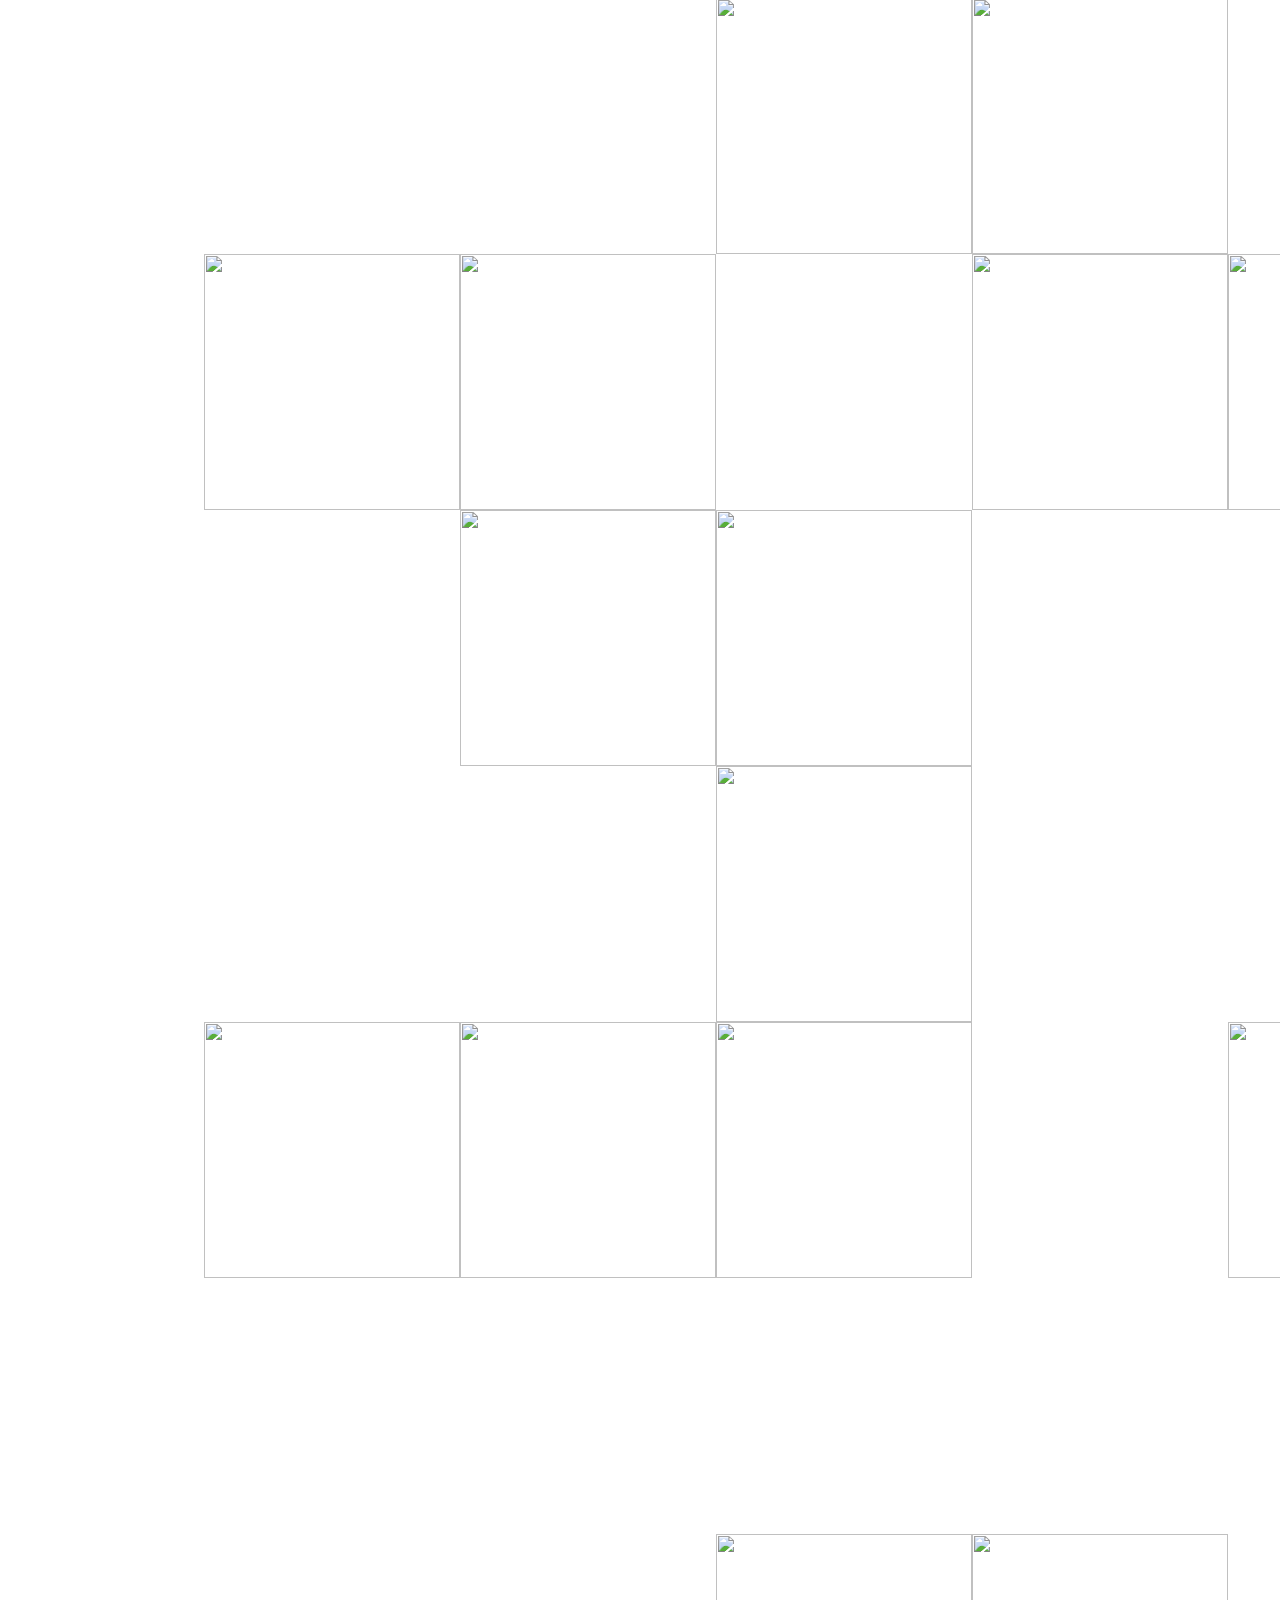
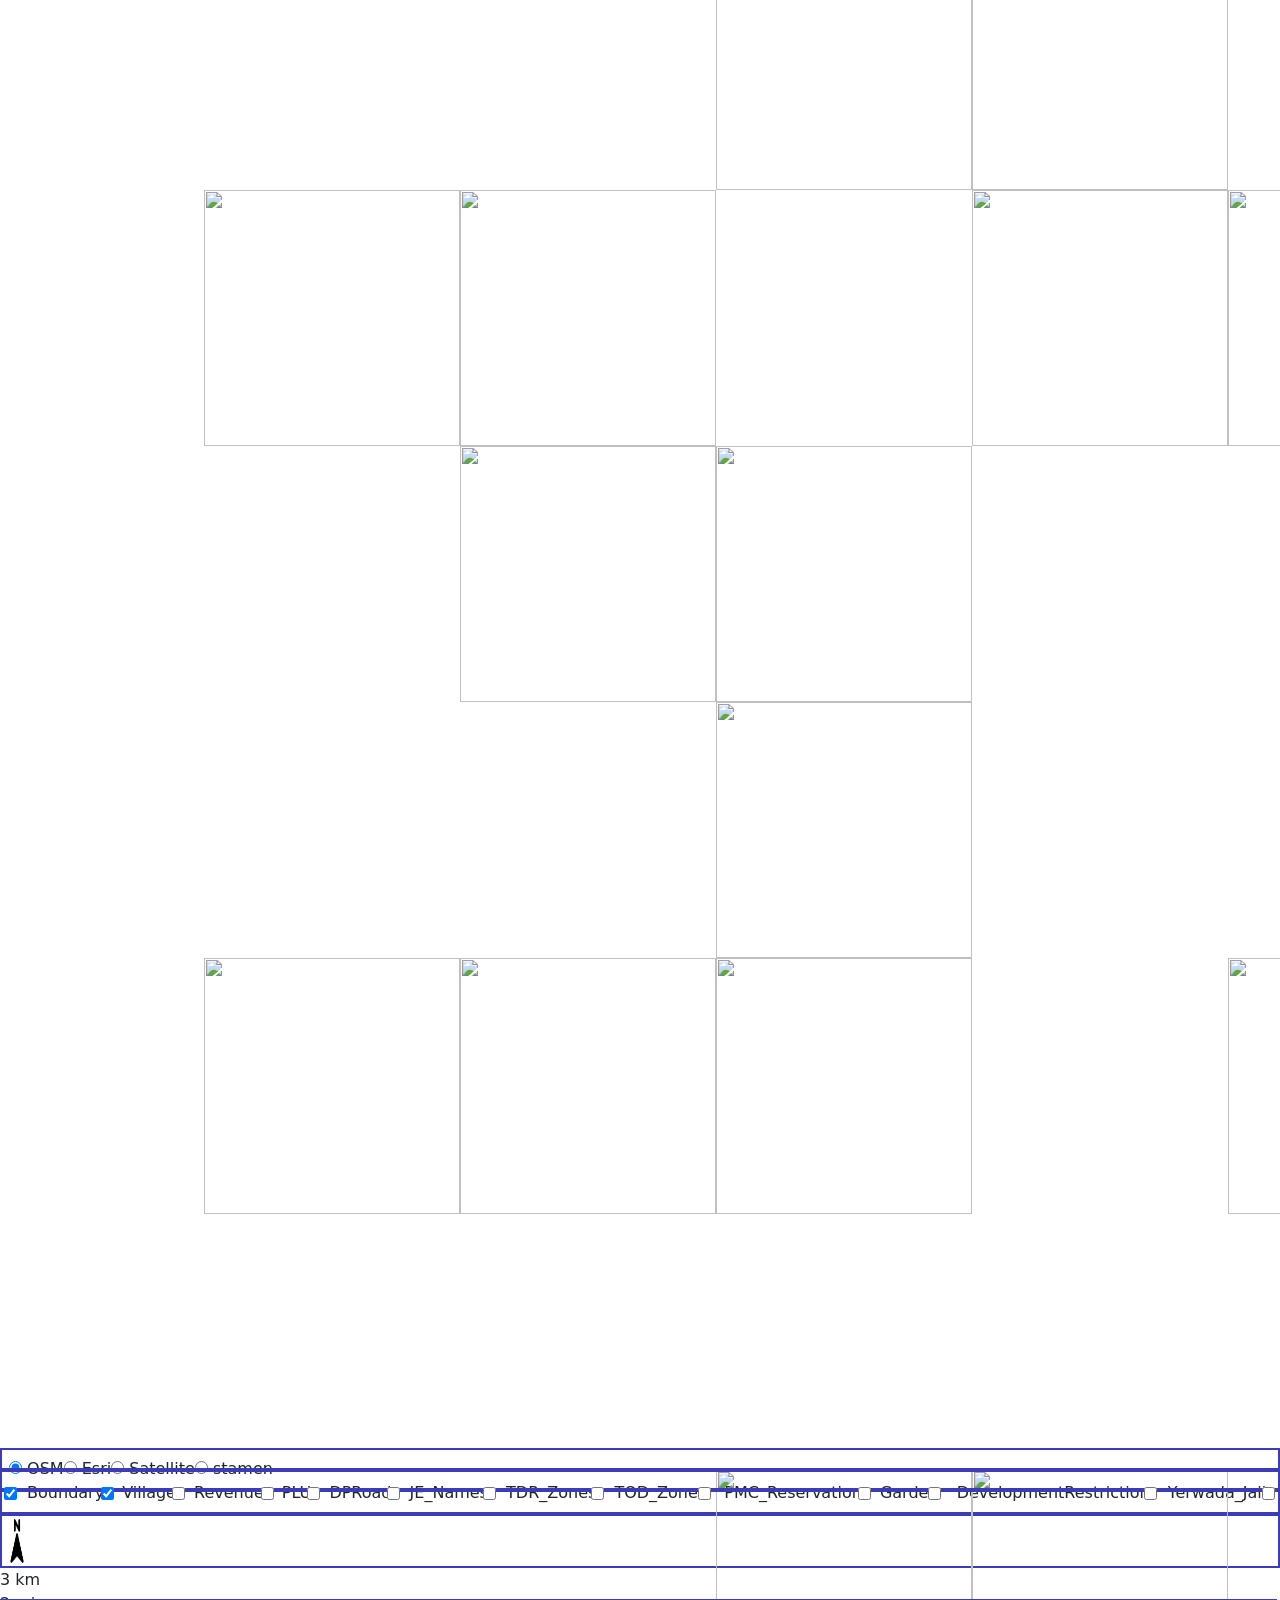
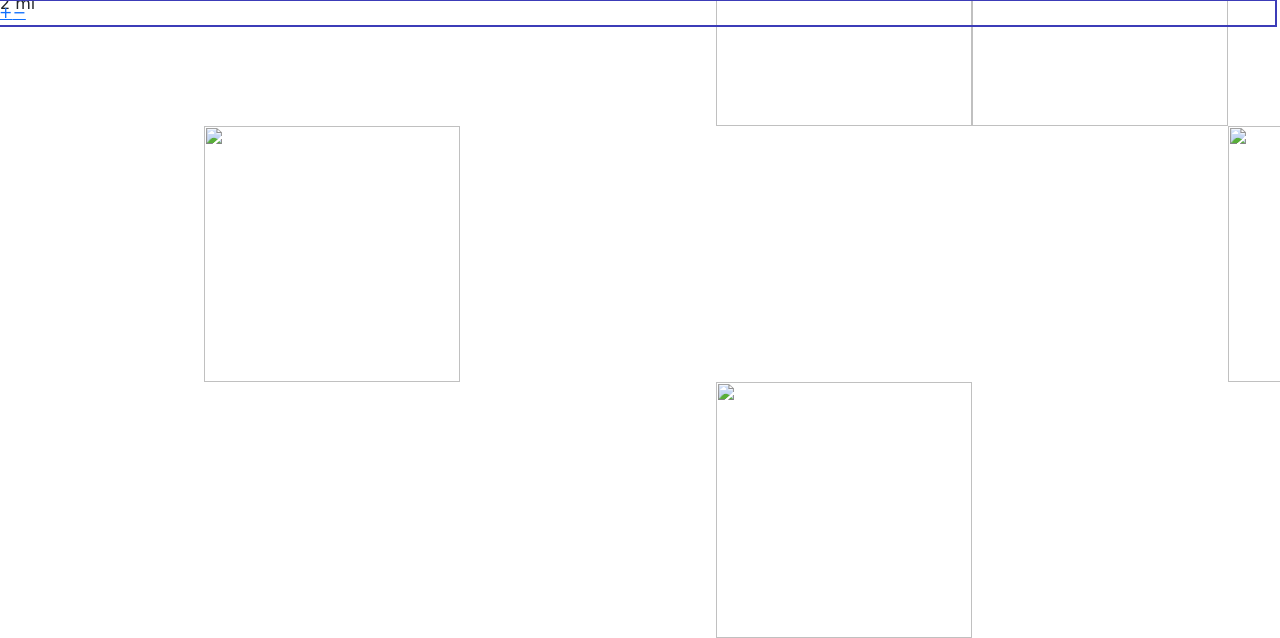
==== commit f09d70fe: "add" ====
--- a/index.html
+++ b/index.html
@@ -83,7 +83,7 @@
 
 
         .modal-body {
-            max-height: 530px;
+            max-height: 500px;
             overflow-y: auto;
             font-size: 14px;
             top: 0px;
@@ -92,7 +92,7 @@
         }
 
         .modal-body tbody td {
-            width: 215px;
+            /* width: 205px; */
         }
     </style>
 </head>
@@ -1041,21 +1041,6 @@
             // Print the content
             printWindow.print();
         }
-<<<<<<< HEAD
-        // uplod 
-        document.addEventListener('DOMContentLoaded', function () {
-            const uploadBtn = document.querySelector('.upload-btn');
-            const fileInput = document.getElementById('fileInput');
-            const modal = document.getElementById('uploadModal');
-            const closeBtn = document.querySelector('.close');
-            const uploadLink = document.getElementById('uploadLink');
-            const uploadBox = document.getElementById('uploadBox');
-            const fileDetails = document.getElementById('fileDetails');
-            const fileName = document.getElementById('fileName');
-            const viewFileLink = document.getElementById('viewFileLink');
-            const removeFileBtn = document.getElementById('removeFileBtn');
-            const continueBtn = document.getElementById('continueBtn');
-=======
 // upload
 document.addEventListener('DOMContentLoaded', function () {
     const uploadBtn = document.querySelector('.upload-btn');
@@ -1073,11 +1058,10 @@
     // Allowed file types
     const allowedExtensions = ['kml', 'kmz', 'csv'];
     let fileErrorAlertShown = false; // Flag to track if the error alert has been shown
->>>>>>> 5ebadbb1e92d80f2b41fd6db3e46edfc815fa6e7
 
             // Allowed file types
-            const allowedExtensions = ['kml', 'kmz', 'csv'];
-            let fileErrorAlertShown = false; // Flag to track if the error alert has been shown
+            // const allowedExtensions = ['kml', 'kmz', 'csv'];
+            // let fileErrorAlertShown = false; // Flag to track if the error alert has been shown
 
             // Show the modal when the upload button is clicked
             uploadBtn.addEventListener('click', function () {
@@ -1150,9 +1134,6 @@
             }
         });
 
-<<<<<<< HEAD
-    </script>
-=======
     // Handle file removal
     removeFileBtn.addEventListener('click', function () {
         resetUploadForm();
@@ -1208,7 +1189,6 @@
 
 
 </script>
->>>>>>> 5ebadbb1e92d80f2b41fd6db3e46edfc815fa6e7
 </body>
 
 </html>
